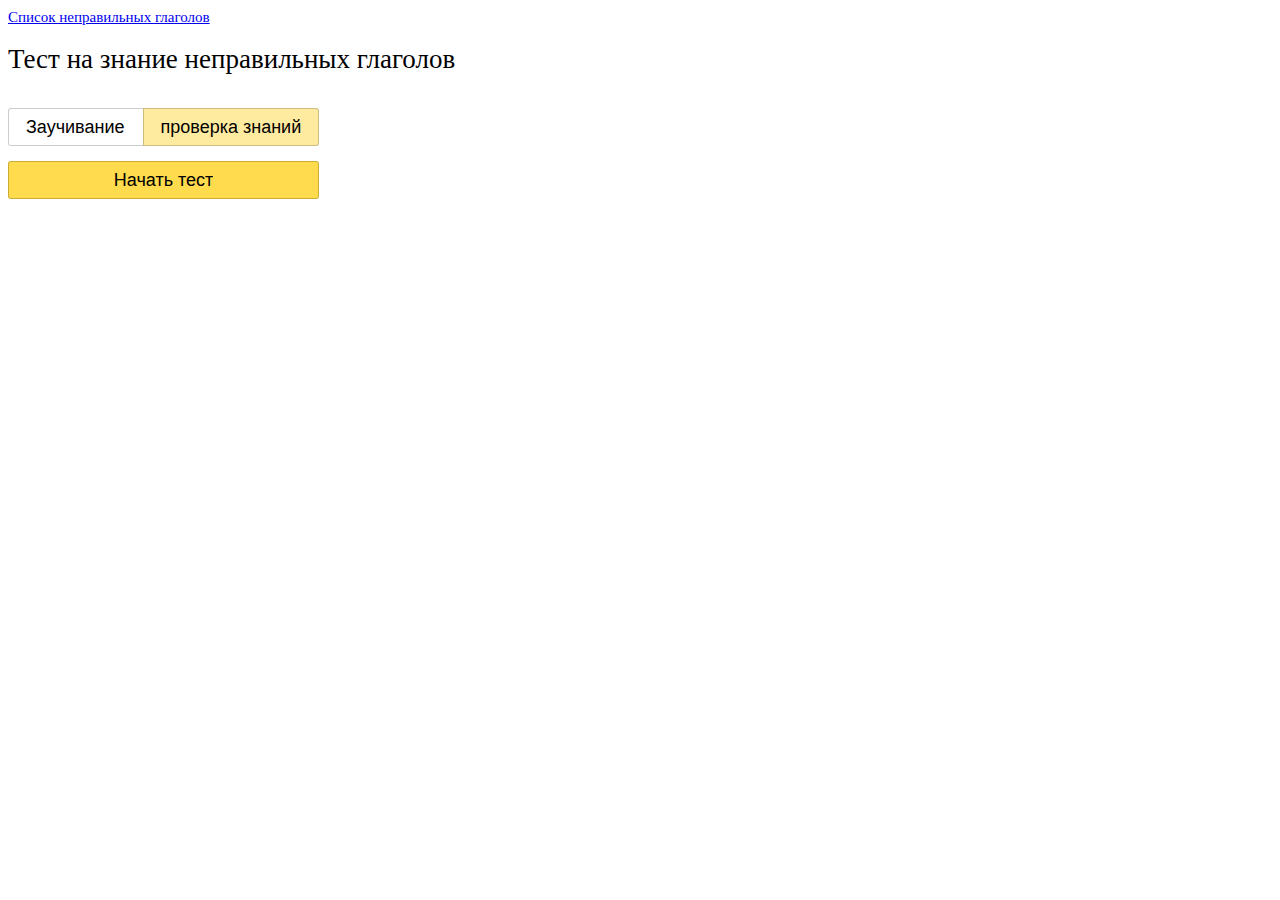
==== index.html @ 1706e39e "initial" ====
<!DOCTYPE html><html class="ua_js_no"><head><meta http-equiv="X-UA-Compatible" content="IE=edge"/><meta charset="utf-8"/><title>Тест на знание неправильных глаголов</title><script>(function(e,c){e[c]=e[c].replace(/(ua_js_)no/g,"$1yes");})(document.documentElement,"className");</script><link rel="stylesheet" href="_index.css"/><link rel="shortcut icon" href="/favicon.ico"/></head><body class="page page_theme_islands"><a class="link link__control i-bem" data-bem="{&quot;link&quot;:{}}" href="list.html">Список неправильных глаголов</a><h1>Тест на знание неправильных глаголов</h1><div class="test i-bem" data-bem="{&quot;test&quot;:{}}"><div class="test__result"></div><div class="test__settings"><span class="radio-group radio-group_theme_islands radio-group_size_xl radio-group_type_button control-group test__mode i-bem" data-bem="{&quot;radio-group&quot;:{}}"><label class="radio radio_type_button radio_theme_islands radio_size_xl i-bem" data-bem="{&quot;radio&quot;:{}}"><button class="button button_togglable_radio button_theme_islands button_size_xl button__control i-bem" data-bem="{&quot;button&quot;:{}}" role="button" title="Вопросы повторяются, пока не будет дан верный ответ" type="button"><span class="button__text">Заучивание</span></button><input class="radio__control" type="radio" autocomplete="off" name="mode" value="learn"/></label><label class="radio radio_type_button radio_theme_islands radio_size_xl radio_checked i-bem" data-bem="{&quot;radio&quot;:{}}"><button class="button button_togglable_radio button_checked button_theme_islands button_size_xl button__control i-bem" data-bem="{&quot;button&quot;:{}}" role="button" title="Каждый впорос задается один раз" type="button"><span class="button__text">проверка знаний</span></button><input class="radio__control" type="radio" autocomplete="off" name="mode" value="test" checked="checked"/></label></span><button class="button button_focused button_theme_islands button_size_xl button_view_action button__control test__startBtn i-bem" data-bem="{&quot;button&quot;:{&quot;live&quot;:false}}" role="button" type="button"><span class="button__text">Начать тест</span></button></div><div class="test__test"><div class="test__question"></div><span class="input input_theme_islands input_size_xl test__answer i-bem" data-bem="{&quot;input&quot;:{}}"><span class="input__box"><input class="input__control" placeholder="past simple"/></span></span><span class="input input_theme_islands input_size_xl test__answer i-bem" data-bem="{&quot;input&quot;:{}}"><span class="input__box"><input class="input__control" placeholder="past perfect"/></span></span><button class="button button_theme_islands button_size_xl button__control test__checkBtn i-bem" data-bem="{&quot;button&quot;:{}}" role="button" title="Ctrl + Enter" type="button"><span class="button__text">Проверить</span></button><button class="button button_theme_islands button_size_xl button_view_action button__control test__finishBtn i-bem" data-bem="{&quot;button&quot;:{}}" role="button" type="button"><span class="button__text">Закончить тест<div class="test__progress"></div></span></button></div></div><script src="_index.js"></script></body></html>
---- _index.css ----
/* ../../common.blocks/dictionary/dictionary.css: begin */ /**/
    .dictionary .input
    {
        margin: 15px 0;
    }
    
    .dictionary table
    {
        border-spacing: 0;
        border-collapse: collapse;
    }
    
    .dictionary th,
    .dictionary td
    {
        padding: 10px;
    }
    
    .dictionary tr:not(.hidden):nth-child(odd) td
    {
        background-color: rgba(0, 0, 0, .05);
    }
    
    .dictionary td:last-child
    {
        background: none !important;
    }
    
    .dictionary .hidden
    {
        display: none;
    }
    
    .dictionary td .play
    {
        cursor: pointer;
        -webkit-user-select: none;
           -moz-user-select: none;
            -ms-user-select: none;
                user-select: none;
    }
    
    .dictionary td:last-child .play:after
    {
        display: inline-block;
        width: 30px;
        height: 30px;
        background: url("/i/oAymLLYZBe9rbKVtp7vfXvVupd0.svg") 50% 50% / 100% 100% no-repeat;
        content: '';
        opacity: .1;
        transition: opacity .3s linear;
    }
    
    .dictionary td:last-child .play:hover:after
    {
        opacity: 1;
    }
    
/* ../../common.blocks/dictionary/dictionary.css: end */ /**/

/* ../../common.blocks/page/page.css: begin */ /**/
    .page
    {
        font-family: tahoma;
    }
    
    .page > a
    {
        font-size: 15px;
    }
    
    .page > h1
    {
        font-weight: normal;
        font-size: 27px;
    }
    
/* ../../common.blocks/page/page.css: end */ /**/

/* ../../common.blocks/test/test.css: begin */ /**/
    .test
    {
        display: inline-block;
        vertical-align: top;
    }
    
    .test__test,
    .test__result,
    .test_started .test__settings
    {
        display: none;
    }
    
    .test_started .test__test,
    .test_finished .test__result
    {
        display: block;
    }
    
    
    .test__result
    {
        margin: 20px 0;
        padding: 15px;
        background: #ffeba0;
    }
    
    .test__settings .radio-group
    {
        display: block !important;
    }
    
    .test__settings .button
    {
        margin: 15px 0 0;
        width: 100%;
    }
    
    
    .test_started .test__test
    {
        display: -webkit-inline-flex;
        display: -ms-inline-flexbox;
        display: inline-flex;
        max-width: 600px;
        -webkit-flex-wrap: wrap;
            -ms-flex-wrap: wrap;
                flex-wrap: wrap;
        -webkit-justify-content: space-between;
            -ms-flex-pack: justify;
                justify-content: space-between;
        -webkit-align-items: baseline;
            -ms-flex-align: baseline;
                align-items: baseline;
    }
    
    .test__question,
    .test__answer,
    .test__checkBtn
    {
        -webkit-flex: 1 1 auto;
            -ms-flex: 1 1 auto;
                flex: 1 1 auto;
    }
    
    .test .test__answer,
    .test .test__checkBtn
    {
        margin-left: 10px;
    }
    
    .test .test__checkBtn,
    .test .test__finishBtn
    {
        margin: 15px 0 0;
        -webkit-flex: 1 0 100%;
            -ms-flex: 1 0 100%;
                flex: 1 0 100%;
    }
    
    .test__progress
    {
        display: inline;
    }
    
    
    .test__question,
    .test__popup
    {
        padding: 10px 30px;
        text-transform: uppercase;
        font-weight: bold;
        font-size: 120%;
    }
    
    .test .input_highlight_ok
    {
        box-shadow: 0 0 0 1px green, inset 0 0 0 1px green !important;
    }
    
    .test .input_highlight_error
    {
        box-shadow: 0 0 0 1px red, inset 0 0 0 1px red !important;
    }
    
/* ../../common.blocks/test/test.css: end */ /**/

/* ../../common.blocks/autocomplete/autocomplete.css: begin */ /**/
    .autocomplete .menu
    {
        max-height: 300px;
    }
    
    .autocomplete .menu-item_hidden
    {
        display: none;
    }
    
    .autocomplete .menu-item b
    {
        color: red;
    }
    
/* ../../common.blocks/autocomplete/autocomplete.css: end */ /**/

/* ../../libs/bem-components/common.blocks/menu/menu.styl:begin */
.menu {
  overflow-y: auto;
}
/* ../../libs/bem-components/common.blocks/menu/menu.styl:end */
/* ../../libs/bem-components/common.blocks/popup/popup.styl:begin */
.popup {
  position: absolute;
}
/* ../../libs/bem-components/common.blocks/popup/popup.styl:end */
/* ../../libs/bem-components/design/common.blocks/menu/_theme/menu_theme_islands.styl:begin */
.menu_theme_islands {
  box-sizing: border-box;
  -webkit-user-select: none;
     -moz-user-select: none;
      -ms-user-select: none;
          user-select: none;
  outline: 0;
  background: #fff;
/* Using pseudo-elements intead of paddings because of Firefox bug with bottom padding (#1158):
     * https://bugzilla.mozilla.org/show_bug.cgi?id=748518 */
}
.menu_theme_islands:before,
.menu_theme_islands:after {
  display: block;
  content: '';
}
.menu_theme_islands.menu_size_s {
  font-size: 13px;
  line-height: 24px;
}
.menu_theme_islands.menu_size_s:before,
.menu_theme_islands.menu_size_s:after {
  height: 3px;
}
.menu_theme_islands.menu_size_s .menu-item + .menu__group {
  margin-top: 3px;
}
.menu_theme_islands.menu_size_s .menu__group {
  padding: 3px 0;
}
.menu_theme_islands.menu_size_s .menu__group-title {
  padding: 0 10px;
}
.menu_theme_islands.menu_size_m {
  font-size: 13px;
  line-height: 24px;
}
.menu_theme_islands.menu_size_m:before,
.menu_theme_islands.menu_size_m:after {
  height: 4px;
}
.menu_theme_islands.menu_size_m .menu-item + .menu__group {
  margin-top: 4px;
}
.menu_theme_islands.menu_size_m .menu__group {
  padding: 4px 0;
}
.menu_theme_islands.menu_size_m .menu__group-title {
  padding: 0 13px;
}
.menu_theme_islands.menu_size_l {
  font-size: 15px;
  line-height: 28px;
}
.menu_theme_islands.menu_size_l:before,
.menu_theme_islands.menu_size_l:after {
  height: 5px;
}
.menu_theme_islands.menu_size_l .menu-item + .menu__group {
  margin-top: 5px;
}
.menu_theme_islands.menu_size_l .menu__group {
  padding: 5px 0;
}
.menu_theme_islands.menu_size_l .menu__group-title {
  padding: 0 15px;
}
.menu_theme_islands.menu_size_xl {
  font-size: 15px;
  line-height: 32px;
}
.menu_theme_islands.menu_size_xl:before,
.menu_theme_islands.menu_size_xl:after {
  height: 6px;
}
.menu_theme_islands.menu_size_xl .menu-item + .menu__group {
  margin-top: 6px;
}
.menu_theme_islands.menu_size_xl .menu__group {
  padding: 6px 0;
}
.menu_theme_islands.menu_size_xl .menu__group-title {
  padding: 0 20px;
}
.menu_theme_islands .menu__group {
  border: 1px solid rgba(0,0,0,0.1);
  border-width: 1px 0;
}
.menu_theme_islands .menu__group-title {
  color: #999;
}
.menu_theme_islands .menu__group + .menu__group {
  border-top: 0;
}
.menu_theme_islands .menu__group:last-child {
  padding-bottom: 0;
  border-bottom: 0;
}
.menu_theme_islands .menu__group:first-child {
  padding-top: 0;
  border-top: 0;
}
/* ../../libs/bem-components/design/common.blocks/menu/_theme/menu_theme_islands.styl:end */
/* ../../libs/bem-components/design/common.blocks/menu-item/_theme/menu-item_theme_islands.styl:begin */
.menu-item_theme_islands {
  position: relative;
  white-space: nowrap;
}
.menu-item_theme_islands.menu-item_disabled {
  opacity: 0.3;
}
.menu-item_theme_islands .link_disabled {
  cursor: text;
}
.menu-item_theme_islands.menu-item_checked {
  background: 0 50% no-repeat url("/i/amYgsuf6M9MoxFGJR5r-HnEQLtI.svg");
}
.menu-item_theme_islands.menu-item_hovered {
  cursor: pointer;
  background-color: #ffeba0;
}
.menu-item_theme_islands.menu-item_type_link .link {
  text-decoration: none;
  color: inherit;
  outline: none;
/* Fit clickable area to `menu-item` size */
}
.menu-item_theme_islands.menu-item_type_link .link:after {
  position: absolute;
  top: 0;
  right: 0;
  bottom: 0;
  left: 0;
  content: '';
}
.menu_size_s .menu-item_theme_islands {
  padding: 0 10px;
  background-size: 14px 14px;
  background-position: 10px 50%;
}
.menu_size_s .menu__group + .menu-item_theme_islands {
  margin-top: 3px;
}
.menu_size_s[class*='menu_mode'] .menu-item_theme_islands,
.menu_size_s .menu__group-title ~ .menu-item_theme_islands {
  padding: 0 30px;
}
.menu_size_m .menu-item_theme_islands {
  padding: 0 13px;
  background-size: 14px 14px;
  background-position: 13px 50%;
}
.menu_size_m .menu__group + .menu-item_theme_islands {
  margin-top: 4px;
}
.menu_size_m[class*='menu_mode'] .menu-item_theme_islands,
.menu_size_m .menu__group-title ~ .menu-item_theme_islands {
  padding: 0 30px;
}
.menu_size_l .menu-item_theme_islands {
  padding: 0 15px;
  background-size: 15px 15px;
  background-position: 15px 50%;
}
.menu_size_l .menu__group + .menu-item_theme_islands {
  margin-top: 5px;
}
.menu_size_l[class*='menu_mode'] .menu-item_theme_islands,
.menu_size_l .menu__group-title ~ .menu-item_theme_islands {
  padding: 0 34px;
}
.menu_size_xl .menu-item_theme_islands {
  padding: 0 20px;
  background-size: 15px 15px;
  background-position: 20px 50%;
}
.menu_size_xl .menu__group + .menu-item_theme_islands {
  margin-top: 6px;
}
.menu_size_xl[class*='menu_mode'] .menu-item_theme_islands,
.menu_size_xl .menu__group-title ~ .menu-item_theme_islands {
  padding: 0 40px;
}
/* ../../libs/bem-components/design/common.blocks/menu-item/_theme/menu-item_theme_islands.styl:end */
/* ../../libs/bem-components/design/common.blocks/popup/_theme/popup_theme_islands.styl:begin */
.popup_theme_islands {
  display: none;
  visibility: hidden;
  margin: -9999px 0 0 -9999px;
  -webkit-animation-duration: 0.1s;
          animation-duration: 0.1s;
  -webkit-animation-timing-function: ease-out;
          animation-timing-function: ease-out;
  background: #fff;
  box-shadow: 0 0 0 1px rgba(0,0,0,0.1), 0 10px 20px -5px rgba(0,0,0,0.4);
  -webkit-animation-fill-mode: forwards;
          animation-fill-mode: forwards;
/* Divided into two parts for better optimization */
}
.popup_theme_islands.popup_js_inited {
  display: block;
}
.popup_theme_islands.popup_visible {
  visibility: visible;
  margin: 0;
}
.popup_theme_islands.popup_direction_bottom-left {
  -webkit-animation-name: popup_theme_islands_bottom;
          animation-name: popup_theme_islands_bottom;
}
.popup_theme_islands.popup_direction_bottom-center {
  -webkit-animation-name: popup_theme_islands_bottom;
          animation-name: popup_theme_islands_bottom;
}
.popup_theme_islands.popup_direction_bottom-right {
  -webkit-animation-name: popup_theme_islands_bottom;
          animation-name: popup_theme_islands_bottom;
}
.popup_theme_islands.popup_direction_bottom-left.popup_visible {
  -webkit-animation-name: popup_theme_islands_bottom_visible;
          animation-name: popup_theme_islands_bottom_visible;
}
.popup_theme_islands.popup_direction_bottom-center.popup_visible {
  -webkit-animation-name: popup_theme_islands_bottom_visible;
          animation-name: popup_theme_islands_bottom_visible;
}
.popup_theme_islands.popup_direction_bottom-right.popup_visible {
  -webkit-animation-name: popup_theme_islands_bottom_visible;
          animation-name: popup_theme_islands_bottom_visible;
}
.popup_theme_islands.popup_direction_top-left {
  -webkit-animation-name: popup_theme_islands_top;
          animation-name: popup_theme_islands_top;
}
.popup_theme_islands.popup_direction_top-center {
  -webkit-animation-name: popup_theme_islands_top;
          animation-name: popup_theme_islands_top;
}
.popup_theme_islands.popup_direction_top-right {
  -webkit-animation-name: popup_theme_islands_top;
          animation-name: popup_theme_islands_top;
}
.popup_theme_islands.popup_direction_top-left.popup_visible {
  -webkit-animation-name: popup_theme_islands_top_visible;
          animation-name: popup_theme_islands_top_visible;
}
.popup_theme_islands.popup_direction_top-center.popup_visible {
  -webkit-animation-name: popup_theme_islands_top_visible;
          animation-name: popup_theme_islands_top_visible;
}
.popup_theme_islands.popup_direction_top-right.popup_visible {
  -webkit-animation-name: popup_theme_islands_top_visible;
          animation-name: popup_theme_islands_top_visible;
}
.popup_theme_islands.popup_direction_right-top {
  -webkit-animation-name: popup_theme_islands_right;
          animation-name: popup_theme_islands_right;
}
.popup_theme_islands.popup_direction_right-center {
  -webkit-animation-name: popup_theme_islands_right;
          animation-name: popup_theme_islands_right;
}
.popup_theme_islands.popup_direction_right-bottom {
  -webkit-animation-name: popup_theme_islands_right;
          animation-name: popup_theme_islands_right;
}
.popup_theme_islands.popup_direction_right-top.popup_visible {
  -webkit-animation-name: popup_theme_islands_right_visible;
          animation-name: popup_theme_islands_right_visible;
}
.popup_theme_islands.popup_direction_right-center.popup_visible {
  -webkit-animation-name: popup_theme_islands_right_visible;
          animation-name: popup_theme_islands_right_visible;
}
.popup_theme_islands.popup_direction_right-bottom.popup_visible {
  -webkit-animation-name: popup_theme_islands_right_visible;
          animation-name: popup_theme_islands_right_visible;
}
.popup_theme_islands.popup_direction_left-top {
  -webkit-animation-name: popup_theme_islands_left;
          animation-name: popup_theme_islands_left;
}
.popup_theme_islands.popup_direction_left-center {
  -webkit-animation-name: popup_theme_islands_left;
          animation-name: popup_theme_islands_left;
}
.popup_theme_islands.popup_direction_left-bottom {
  -webkit-animation-name: popup_theme_islands_left;
          animation-name: popup_theme_islands_left;
}
.popup_theme_islands.popup_direction_left-top.popup_visible {
  -webkit-animation-name: popup_theme_islands_left_visible;
          animation-name: popup_theme_islands_left_visible;
}
.popup_theme_islands.popup_direction_left-center.popup_visible {
  -webkit-animation-name: popup_theme_islands_left_visible;
          animation-name: popup_theme_islands_left_visible;
}
.popup_theme_islands.popup_direction_left-bottom.popup_visible {
  -webkit-animation-name: popup_theme_islands_left_visible;
          animation-name: popup_theme_islands_left_visible;
}
@-webkit-keyframes popup_theme_islands_bottom {
  0% {
    visibility: visible;
    margin: 0;
    -webkit-transform: translateY(0);
            transform: translateY(0);
    opacity: 1;
  }
  99% {
    margin: 0;
    -webkit-transform: translateY(10px);
            transform: translateY(10px);
  }
  100% {
    visibility: hidden;
    margin: -9999px 0 0 -9999px;
    opacity: 0;
  }
}
@keyframes popup_theme_islands_bottom {
  0% {
    visibility: visible;
    margin: 0;
    -webkit-transform: translateY(0);
            transform: translateY(0);
    opacity: 1;
  }
  99% {
    margin: 0;
    -webkit-transform: translateY(10px);
            transform: translateY(10px);
  }
  100% {
    visibility: hidden;
    margin: -9999px 0 0 -9999px;
    opacity: 0;
  }
}
@-webkit-keyframes popup_theme_islands_bottom_visible {
  0% {
    opacity: 0;
    -webkit-transform: translateY(10px);
            transform: translateY(10px);
  }
  100% {
    opacity: 1;
    -webkit-transform: translateY(0);
            transform: translateY(0);
  }
}
@keyframes popup_theme_islands_bottom_visible {
  0% {
    opacity: 0;
    -webkit-transform: translateY(10px);
            transform: translateY(10px);
  }
  100% {
    opacity: 1;
    -webkit-transform: translateY(0);
            transform: translateY(0);
  }
}
@-webkit-keyframes popup_theme_islands_top {
  0% {
    visibility: visible;
    margin: 0;
    -webkit-transform: translateY(0);
            transform: translateY(0);
    opacity: 1;
  }
  99% {
    margin: 0;
    -webkit-transform: translateY(-10px);
            transform: translateY(-10px);
  }
  100% {
    visibility: hidden;
    margin: -9999px 0 0 -9999px;
    opacity: 0;
  }
}
@keyframes popup_theme_islands_top {
  0% {
    visibility: visible;
    margin: 0;
    -webkit-transform: translateY(0);
            transform: translateY(0);
    opacity: 1;
  }
  99% {
    margin: 0;
    -webkit-transform: translateY(-10px);
            transform: translateY(-10px);
  }
  100% {
    visibility: hidden;
    margin: -9999px 0 0 -9999px;
    opacity: 0;
  }
}
@-webkit-keyframes popup_theme_islands_top_visible {
  0% {
    opacity: 0;
    -webkit-transform: translateY(-10px);
            transform: translateY(-10px);
  }
  100% {
    opacity: 1;
    -webkit-transform: translateY(0);
            transform: translateY(0);
  }
}
@keyframes popup_theme_islands_top_visible {
  0% {
    opacity: 0;
    -webkit-transform: translateY(-10px);
            transform: translateY(-10px);
  }
  100% {
    opacity: 1;
    -webkit-transform: translateY(0);
            transform: translateY(0);
  }
}
@-webkit-keyframes popup_theme_islands_right {
  0% {
    visibility: visible;
    margin: 0;
    -webkit-transform: translateX(0);
            transform: translateX(0);
    opacity: 1;
  }
  99% {
    margin: 0;
    -webkit-transform: translateX(10px);
            transform: translateX(10px);
  }
  100% {
    visibility: hidden;
    margin: -9999px 0 0 -9999px;
    opacity: 0;
  }
}
@keyframes popup_theme_islands_right {
  0% {
    visibility: visible;
    margin: 0;
    -webkit-transform: translateX(0);
            transform: translateX(0);
    opacity: 1;
  }
  99% {
    margin: 0;
    -webkit-transform: translateX(10px);
            transform: translateX(10px);
  }
  100% {
    visibility: hidden;
    margin: -9999px 0 0 -9999px;
    opacity: 0;
  }
}
@-webkit-keyframes popup_theme_islands_right_visible {
  0% {
    opacity: 0;
    -webkit-transform: translateX(10px);
            transform: translateX(10px);
  }
  100% {
    opacity: 1;
    -webkit-transform: translateX(0);
            transform: translateX(0);
  }
}
@keyframes popup_theme_islands_right_visible {
  0% {
    opacity: 0;
    -webkit-transform: translateX(10px);
            transform: translateX(10px);
  }
  100% {
    opacity: 1;
    -webkit-transform: translateX(0);
            transform: translateX(0);
  }
}
@-webkit-keyframes popup_theme_islands_left {
  0% {
    visibility: visible;
    margin: 0;
    -webkit-transform: translateX(0);
            transform: translateX(0);
    opacity: 1;
  }
  99% {
    margin: 0;
    -webkit-transform: translateX(-10px);
            transform: translateX(-10px);
  }
  100% {
    visibility: hidden;
    margin: -9999px 0 0 -9999px;
    opacity: 0;
  }
}
@keyframes popup_theme_islands_left {
  0% {
    visibility: visible;
    margin: 0;
    -webkit-transform: translateX(0);
            transform: translateX(0);
    opacity: 1;
  }
  99% {
    margin: 0;
    -webkit-transform: translateX(-10px);
            transform: translateX(-10px);
  }
  100% {
    visibility: hidden;
    margin: -9999px 0 0 -9999px;
    opacity: 0;
  }
}
@-webkit-keyframes popup_theme_islands_left_visible {
  0% {
    opacity: 0;
    -webkit-transform: translateX(-10px);
            transform: translateX(-10px);
  }
  100% {
    opacity: 1;
    -webkit-transform: translateX(0);
            transform: translateX(0);
  }
}
@keyframes popup_theme_islands_left_visible {
  0% {
    opacity: 0;
    -webkit-transform: translateX(-10px);
            transform: translateX(-10px);
  }
  100% {
    opacity: 1;
    -webkit-transform: translateX(0);
            transform: translateX(0);
  }
}
/* ../../libs/bem-components/design/common.blocks/popup/_theme/popup_theme_islands.styl:end */
/* ../../libs/bem-components/design/common.blocks/button/_theme/button_theme_islands.styl:begin */
.button_theme_islands {
  font-family: Arial, Helvetica, sans-serif;
  position: relative;
  display: inline-block;
  margin: 0;
  padding: 0;
  -webkit-user-select: none;
     -moz-user-select: none;
      -ms-user-select: none;
          user-select: none;
  color: #000;
  border: 0;
  border-radius: 3px;
  outline: 0;
  background: rgba(0,0,0,0.2);
  text-align: center;
  white-space: nowrap;
/* Decorative element (inner background) */
}
.button_theme_islands::-moz-focus-inner {
  padding: 0;
  border: 0;
}
.button_theme_islands .button__text {
  position: relative;
  display: inline-block;
  overflow: hidden;
  text-overflow: ellipsis;
  vertical-align: top;
}
.button_theme_islands .icon {
  position: relative;
}
.button_theme_islands.button_type_link {
  text-decoration: none;
}
.button_theme_islands:before {
  position: absolute;
  top: 1px;
  right: 1px;
  bottom: 1px;
  left: 1px;
  content: '';
  border-radius: 2px;
  background: #fff;
}
.button_theme_islands.button_hovered {
  cursor: pointer;
  background: rgba(0,0,0,0.3);
}
.button_theme_islands.button_focused-hard {
  z-index: 1;
  background: rgba(178,142,0,0.6);
  box-shadow: 0 0 0 1px #fc0, inset 0 0 0 1px #fc0;
}
.button_theme_islands.button_pressed:before {
  background: #f6f5f3;
}
.button_theme_islands.button_checked {
  background: rgba(153,122,0,0.5);
}
.button_theme_islands.button_checked:before {
  background: #ffeba0;
}
.button_theme_islands.button_checked.button_pressed {
  background: rgba(129,103,0,0.6);
}
.button_theme_islands.button_checked.button_pressed:before {
  background: #fee481;
}
.button_theme_islands.button_checked.button_hovered {
  background: rgba(129,103,0,0.6);
}
.button_theme_islands.button_view_plain {
  background: none;
}
.button_theme_islands.button_view_plain:before {
  display: none;
}
.button_theme_islands.button_view_plain.button_pressed {
  background: #f6f5f3;
}
.button_theme_islands.button_view_plain.button_checked {
  background: #ffeba0;
}
.button_theme_islands.button_view_plain.button_checked.button_pressed {
  background: #fee481;
}
.button_theme_islands.button_view_action {
  background: rgba(191,153,0,0.8);
}
.button_theme_islands.button_view_action:before {
  background: #ffdb4d;
}
.button_theme_islands.button_view_action.button_pressed:before {
  background: #fc0;
}
.button_theme_islands.button_view_action.button_hovered {
  background: rgba(159,127,0,0.8);
}
.button_theme_islands.button_view_pseudo {
  overflow: hidden;
  background: none;
}
.button_theme_islands.button_view_pseudo:before {
  background: none;
  box-shadow: 0 0 0 1px rgba(0,0,0,0.2);
}
.button_theme_islands.button_view_pseudo.button_hovered:before {
  box-shadow: 0 0 0 1px rgba(0,0,0,0.3);
}
.button_theme_islands.button_view_pseudo.button_focused-hard:before {
  box-shadow: 0 0 0 1px rgba(178,142,0,0.6);
}
.button_theme_islands.button_view_pseudo.button_pressed:before {
  background: rgba(0,0,0,0.05);
}
.button_theme_islands.button_view_pseudo.button_checked:before {
  background: #ffeba0;
  box-shadow: 0 0 0 1px rgba(153,122,0,0.5);
}
.button_theme_islands.button_view_pseudo.button_checked.button_hovered:before {
  box-shadow: 0 0 0 1px rgba(129,103,0,0.6);
}
.button_theme_islands.button_view_pseudo.button_checked.button_pressed:before {
  background: #fee481;
  box-shadow: 0 0 0 1px rgba(129,103,0,0.6);
}
.button_theme_islands.button_disabled {
  background: rgba(0,0,0,0.08);
}
.button_theme_islands.button_disabled:before {
  display: none;
}
.button_theme_islands.button_disabled.button_checked:before {
  display: block;
  background: #ffeba0;
}
.button_theme_islands.button_disabled .button__text {
  color: #aaa;
}
.button_theme_islands.button_disabled .icon {
  opacity: 0.3;
}
.button_theme_islands.button_size_s {
  font-size: 13px;
  line-height: 24px;
}
.button_theme_islands.button_size_s .icon {
  width: 24px;
}
.button_theme_islands.button_size_s .button__text {
  margin: 0 10px;
}
.button_theme_islands.button_size_m {
  font-size: 13px;
  line-height: 28px;
}
.button_theme_islands.button_size_m .icon {
  width: 28px;
}
.button_theme_islands.button_size_m .button__text {
  margin: 0 13px;
}
.button_theme_islands.button_size_l {
  font-size: 15px;
  line-height: 32px;
}
.button_theme_islands.button_size_l .icon {
  width: 32px;
}
.button_theme_islands.button_size_l .button__text {
  margin: 0 15px;
}
.button_theme_islands.button_size_xl {
  font-size: 18px;
  line-height: 38px;
}
.button_theme_islands.button_size_xl .icon {
  width: 38px;
}
.button_theme_islands.button_size_xl .button__text {
  margin: 0 18px;
}
.button_theme_islands .icon + .button__text {
  margin-left: 0;
}
.button_theme_islands .button__text:not(:last-child) {
  margin-right: 0;
}
.control-group .radio_checked + .radio .button_theme_islands:before,
.control-group .checkbox_checked + .checkbox .button_theme_islands:before {
  left: 0;
}
.control-group .button_theme_islands {
  border-radius: 0;
}
.control-group .button_theme_islands:before {
  right: 0;
  border-radius: 0;
}
.control-group .button_theme_islands.button_checked:before,
.control-group .button_theme_islands.button_focused-hard.button:before {
  left: 1px;
  right: 1px;
}
.control-group > .button_theme_islands:first-child,
.control-group > :first-child .button_theme_islands {
  border-radius: 3px 0 0 3px;
}
.control-group > .button_theme_islands:first-child:before,
.control-group > :first-child .button_theme_islands:before {
  border-radius: 2px 0 0 2px;
}
.control-group > .button_theme_islands:last-child,
.control-group > :last-child .button_theme_islands {
  border-radius: 0 3px 3px 0;
}
.control-group > .button_theme_islands:last-child:before,
.control-group > :last-child .button_theme_islands:before {
  border-radius: 0 2px 2px 0;
  right: 1px;
}
.control-group > :only-child .button_theme_islands {
  border-radius: 3px;
}
.control-group > :only-child .button_theme_islands:before {
  border-radius: 2px;
}
/* ../../libs/bem-components/design/common.blocks/button/_theme/button_theme_islands.styl:end */
/* ../../libs/bem-components/design/common.blocks/radio-group/_theme/radio-group_theme_islands.styl:begin */
.radio-group_theme_islands {
  display: inline-block;
}
.radio-group_theme_islands.radio-group_size_m {
  line-height: 24px;
}
.radio-group_theme_islands.radio-group_size_l {
  line-height: 30px;
}
.radio-group_theme_islands.radio-group_type_button {
  display: inline-block;
  white-space: nowrap;
}
/* ../../libs/bem-components/design/common.blocks/radio-group/_theme/radio-group_theme_islands.styl:end */
/* ../../libs/bem-components/common.blocks/radio/_type/radio_type_button.styl:begin */
.radio.radio_type_button .radio__control {
  position: absolute;
  visibility: hidden;
}
/* ../../libs/bem-components/common.blocks/radio/_type/radio_type_button.styl:end */
/* ../../libs/bem-components/design/common.blocks/input/_theme/input_theme_islands.styl:begin */
.input_theme_islands {
  font-family: Arial, Helvetica, sans-serif;
  position: relative;
  display: inline-block;
  background: rgba(0,0,0,0.2);
/* Decorative element (inner background) */
}
.input_theme_islands:before {
  position: absolute;
  top: 1px;
  right: 1px;
  bottom: 1px;
  left: 1px;
  content: '';
  background: #fff;
}
.input_theme_islands .input__box {
  position: relative;
  display: block;
  -webkit-touch-callout: none;
  -webkit-user-select: none;
     -moz-user-select: none;
      -ms-user-select: none;
          user-select: none;
}
.input_theme_islands .input__control {
  font: inherit;
  line-height: inherit;
  position: relative;
  display: inline-block;
  box-sizing: border-box;
  padding: 0;
  width: 100%;
  border: 0;
  outline: none;
  background: none;
  -webkit-appearance: none;
  -webkit-tap-highlight-color: rgba(0,0,0,0);
/* лишние отступы у текста */
/* нативный крестик */
}
.input_theme_islands .input__control::-webkit-search-decoration {
  -webkit-appearance: none;
}
.input_theme_islands .input__control::-webkit-search-cancel-button {
  display: none;
}
.input_theme_islands .input__control::-webkit-input-placeholder {
  color: #999;
  text-indent: 0;
}
.input_theme_islands .input__control::-moz-placeholder {
  opacity: 1;
  color: #999;
}
.input_theme_islands .input__control::-ms-clear {
  display: none;
}
.input_theme_islands.input_has-clear .input__control {
  text-overflow: ellipsis;
}
.input_theme_islands .input__clear {
  position: absolute;
  top: 0;
  right: 0;
  cursor: text;
  transition: opacity 0.1s ease-out;
  opacity: 0;
  background: 50% 50% no-repeat;
}
.input_theme_islands .input__clear_visible {
  opacity: 0.3;
}
.input_theme_islands .input__clear_visible:hover {
  cursor: pointer;
  opacity: 1;
}
.input_theme_islands.input_focused {
  z-index: 1;
  background: rgba(178,142,0,0.6);
  box-shadow: 0 0 0 1px #fc0, inset 0 0 0 1px #fc0;
}
.input_theme_islands.input_disabled {
  background: rgba(0,0,0,0.08);
}
.input_theme_islands.input_disabled:before,
.input_theme_islands.input_disabled .input__clear {
  display: none;
}
.input_theme_islands.input_disabled .input__box,
.input_theme_islands.input_disabled .input__control {
  color: rgba(0,0,0,0.4);
  cursor: default;
}
.input_theme_islands.input_size_s .input__clear,
.input_theme_islands.input_size_m .input__clear {
  width: 24px;
  height: 24px;
  background-image: url("/i/rQeQ16H3ZzjMw-uinTbEMwzygKE.svg");
  background-position: 7px 50%;
}
.input_theme_islands.input_size_s {
  font-size: 13px;
  line-height: 16px;
}
.input_theme_islands.input_size_s .input__control {
  height: 24px;
  padding-left: 6px;
}
.input_theme_islands.input_size_s.input_has-clear .input__box {
  padding-right: 24px;
}
.input_theme_islands.input_size_m {
  font-size: 13px;
  line-height: 16px;
}
.input_theme_islands.input_size_m .input__control {
  height: 28px;
  padding-left: 8px;
}
.input_theme_islands.input_size_m.input_has-clear .input__box {
  padding-right: 28px;
}
.input_theme_islands.input_size_m .input__clear {
  width: 28px;
  height: 28px;
  background-position: 9px 50%;
}
.input_theme_islands.input_size_l .input__clear,
.input_theme_islands.input_size_xl .input__clear {
  width: 32px;
  height: 32px;
  background-image: url("/i/kNNHdGrMmnePggKQWuru_0JAy_Y.svg");
  background-position: 9px 50%;
}
.input_theme_islands.input_size_l {
  font-size: 15px;
  line-height: 18px;
}
.input_theme_islands.input_size_l .input__control {
  height: 32px;
  padding-left: 10px;
}
.input_theme_islands.input_size_l.input_has-clear .input__box {
  padding-right: 32px;
}
.input_theme_islands.input_size_xl {
  font-size: 18px;
  line-height: 22px;
}
.input_theme_islands.input_size_xl .input__control {
  height: 38px;
  padding-left: 12px;
}
.input_theme_islands.input_size_xl.input_has-clear .input__box {
  padding-right: 38px;
}
.input_theme_islands.input_size_xl .input__clear {
  width: 38px;
  height: 38px;
  background-position: 12px 50%;
}
.input_theme_islands.input_width_available {
  width: 100%;
}
.input_theme_islands.input_type_password .input__control {
  text-overflow: clip;
}
.control-group .input_theme_islands:before {
  right: 0;
}
.control-group .input_theme_islands.input_focused:before {
  right: 1px;
}
.control-group > .input_theme_islands:last-child:before,
.control-group > :last-child .input_theme_islands:before {
  right: 1px;
}
/* ../../libs/bem-components/design/common.blocks/input/_theme/input_theme_islands.styl:end */
/* ../../libs/bem-components/design/common.blocks/radio/_theme/radio_theme_islands.styl:begin */
.radio_theme_islands {
  font-family: Arial, Helvetica, sans-serif;
}
.radio_theme_islands:hover {
  cursor: pointer;
}
.radio_theme_islands .radio__control {
  position: absolute;
  z-index: -1;
  margin: 0;
  opacity: 0;
}
.radio_theme_islands .radio__box {
  position: relative;
  display: inline-block;
  border-radius: 50%;
  background: rgba(0,0,0,0.2);
}
.radio_theme_islands .radio__box:before {
  position: absolute;
  top: 1px;
  right: 1px;
  bottom: 1px;
  left: 1px;
  content: '';
  border-radius: 50%;
  background: #fff;
}
.radio_theme_islands.radio_size_m {
  font-size: 13px;
}
.radio_theme_islands.radio_size_m .radio__box {
  line-height: 14px;
  top: 2px;
  width: 14px;
  height: 14px;
  margin-right: 5px;
}
.radio_theme_islands.radio_size_m .radio__box:after {
  top: 4px;
  left: 4px;
  width: 6px;
  height: 6px;
}
.radio_theme_islands.radio_size_l {
  font-size: 15px;
}
.radio_theme_islands.radio_size_l .radio__box {
  line-height: 17px;
  top: 3px;
  width: 17px;
  height: 17px;
  margin-right: 7px;
}
.radio_theme_islands.radio_size_l .radio__box:after {
  top: 5px;
  left: 5px;
  width: 7px;
  height: 7px;
}
.radio_theme_islands.radio_checked .radio__box {
  background: rgba(153,122,0,0.5);
}
.radio_theme_islands.radio_checked .radio__box:before {
  background: #ffeba0;
}
.radio_theme_islands.radio_checked .radio__box:after {
  position: absolute;
  border-radius: 50%;
  background: #000;
  content: '';
}
.radio_theme_islands.radio_focused .radio__box {
  box-shadow: 0 0 0 1px #fc0, inset 0 0 0 1px #fc0;
}
.radio_theme_islands.radio_hovered .radio__box {
  background: rgba(0,0,0,0.3);
}
.radio_theme_islands.radio_hovered.radio_checked .radio__box {
  background: rgba(129,103,0,0.6);
}
.radio_theme_islands.radio_disabled {
  cursor: default;
  color: #999;
}
.radio_theme_islands.radio_disabled .radio__box {
  background: rgba(0,0,0,0.08);
}
.radio_theme_islands.radio_disabled .radio__box:before {
  display: none;
}
.radio_theme_islands.radio_disabled .radio__box:after {
  background: rgba(0,0,0,0.4);
}
.radio_theme_islands.radio_type_button {
  display: inline-block;
}
.radio_theme_islands.radio_type_line.radio_size_m {
  margin-right: 13px;
}
.radio_theme_islands.radio_type_line.radio_size_l {
  margin-right: 15px;
}
.radio_theme_islands.radio_type_line:last-child {
  margin-right: 0;
}
/* ../../libs/bem-components/design/common.blocks/radio/_theme/radio_theme_islands.styl:end */
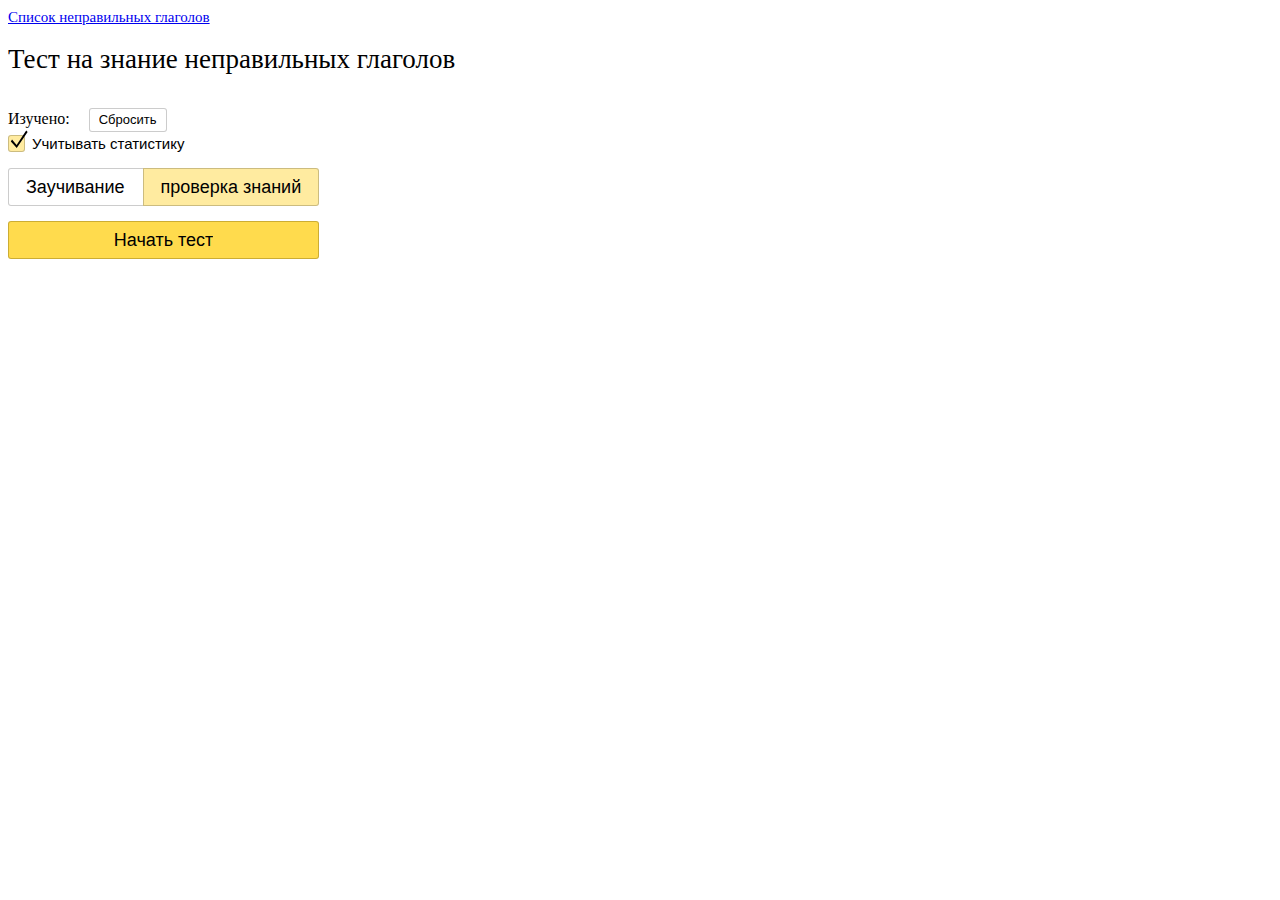
==== commit 37af149c: "use stats" ====
--- a/index.html
+++ b/index.html
@@ -1 +1 @@
-<!DOCTYPE html><html class="ua_js_no"><head><meta http-equiv="X-UA-Compatible" content="IE=edge"/><meta charset="utf-8"/><title>Тест на знание неправильных глаголов</title><script>(function(e,c){e[c]=e[c].replace(/(ua_js_)no/g,"$1yes");})(document.documentElement,"className");</script><link rel="stylesheet" href="_index.css"/><link rel="shortcut icon" href="/favicon.ico"/></head><body class="page page_theme_islands"><a class="link link__control i-bem" data-bem="{&quot;link&quot;:{}}" href="list.html">Список неправильных глаголов</a><h1>Тест на знание неправильных глаголов</h1><div class="test i-bem" data-bem="{&quot;test&quot;:{}}"><div class="test__result"></div><div class="test__settings"><span class="radio-group radio-group_theme_islands radio-group_size_xl radio-group_type_button control-group test__mode i-bem" data-bem="{&quot;radio-group&quot;:{}}"><label class="radio radio_type_button radio_theme_islands radio_size_xl i-bem" data-bem="{&quot;radio&quot;:{}}"><button class="button button_togglable_radio button_theme_islands button_size_xl button__control i-bem" data-bem="{&quot;button&quot;:{}}" role="button" title="Вопросы повторяются, пока не будет дан верный ответ" type="button"><span class="button__text">Заучивание</span></button><input class="radio__control" type="radio" autocomplete="off" name="mode" value="learn"/></label><label class="radio radio_type_button radio_theme_islands radio_size_xl radio_checked i-bem" data-bem="{&quot;radio&quot;:{}}"><button class="button button_togglable_radio button_checked button_theme_islands button_size_xl button__control i-bem" data-bem="{&quot;button&quot;:{}}" role="button" title="Каждый впорос задается один раз" type="button"><span class="button__text">проверка знаний</span></button><input class="radio__control" type="radio" autocomplete="off" name="mode" value="test" checked="checked"/></label></span><button class="button button_focused button_theme_islands button_size_xl button_view_action button__control test__startBtn i-bem" data-bem="{&quot;button&quot;:{&quot;live&quot;:false}}" role="button" type="button"><span class="button__text">Начать тест</span></button></div><div class="test__test"><div class="test__question"></div><span class="input input_theme_islands input_size_xl test__answer i-bem" data-bem="{&quot;input&quot;:{}}"><span class="input__box"><input class="input__control" placeholder="past simple"/></span></span><span class="input input_theme_islands input_size_xl test__answer i-bem" data-bem="{&quot;input&quot;:{}}"><span class="input__box"><input class="input__control" placeholder="past perfect"/></span></span><button class="button button_theme_islands button_size_xl button__control test__checkBtn i-bem" data-bem="{&quot;button&quot;:{}}" role="button" title="Ctrl + Enter" type="button"><span class="button__text">Проверить</span></button><button class="button button_theme_islands button_size_xl button_view_action button__control test__finishBtn i-bem" data-bem="{&quot;button&quot;:{}}" role="button" type="button"><span class="button__text">Закончить тест<div class="test__progress"></div></span></button></div></div><script src="_index.js"></script></body></html>
+<!DOCTYPE html><html class="ua_js_no"><head><meta http-equiv="X-UA-Compatible" content="IE=edge"/><meta charset="utf-8"/><title>Тест на знание неправильных глаголов</title><script>(function(e,c){e[c]=e[c].replace(/(ua_js_)no/g,"$1yes");})(document.documentElement,"className");</script><link rel="stylesheet" href="_index.css"/><link rel="shortcut icon" href="/favicon.ico"/></head><body class="page page_theme_islands"><a class="link link__control i-bem" data-bem="{&quot;link&quot;:{}}" href="/irregular-verbs/list">Список неправильных глаголов</a><h1>Тест на знание неправильных глаголов</h1><div class="test i-bem" data-bem="{&quot;test&quot;:{}}"><div class="test__result"></div><div class="test__settings"><div class="test__statistics">Изучено: <div class="test__learned-val"></div><button class="button button_size_s button_theme_islands button__control test__clear-stats i-bem" data-bem="{&quot;button&quot;:{}}" role="button" type="button"><span class="button__text">Сбросить</span></button><br><label class="checkbox checkbox_checked checkbox_size_l checkbox_theme_islands test__use-results i-bem" data-bem="{&quot;checkbox&quot;:{}}" title="Изученные вопросы будут задаваться реже"><span class="checkbox__box"><input class="checkbox__control" type="checkbox" autocomplete="off" checked="checked"/></span>Учитывать статистику</label></div><span class="radio-group radio-group_theme_islands radio-group_size_xl radio-group_type_button control-group test__mode i-bem" data-bem="{&quot;radio-group&quot;:{}}"><label class="radio radio_type_button radio_theme_islands radio_size_xl i-bem" data-bem="{&quot;radio&quot;:{}}"><button class="button button_togglable_radio button_theme_islands button_size_xl button__control i-bem" data-bem="{&quot;button&quot;:{}}" role="button" title="Вопросы повторяются, пока не будет дан верный ответ" type="button"><span class="button__text">Заучивание</span></button><input class="radio__control" type="radio" autocomplete="off" name="mode" value="learn"/></label><label class="radio radio_type_button radio_theme_islands radio_size_xl radio_checked i-bem" data-bem="{&quot;radio&quot;:{}}"><button class="button button_togglable_radio button_checked button_theme_islands button_size_xl button__control i-bem" data-bem="{&quot;button&quot;:{}}" role="button" title="Каждый впорос задается один раз" type="button"><span class="button__text">проверка знаний</span></button><input class="radio__control" type="radio" autocomplete="off" name="mode" value="test" checked="checked"/></label></span><button class="button button_focused button_theme_islands button_size_xl button_view_action button__control test__startBtn i-bem" data-bem="{&quot;button&quot;:{&quot;live&quot;:false}}" role="button" type="button"><span class="button__text">Начать тест</span></button></div><div class="test__test"><div class="test__question"></div><span class="input input_theme_islands input_size_xl test__answer i-bem" data-bem="{&quot;input&quot;:{}}"><span class="input__box"><input class="input__control" placeholder="past simple"/></span></span><span class="input input_theme_islands input_size_xl test__answer i-bem" data-bem="{&quot;input&quot;:{}}"><span class="input__box"><input class="input__control" placeholder="past perfect"/></span></span><button class="button button_theme_islands button_size_xl button__control test__checkBtn i-bem" data-bem="{&quot;button&quot;:{}}" role="button" title="Ctrl + Enter" type="button"><span class="button__text">Проверить</span></button><button class="button button_theme_islands button_size_xl button_view_action button__control test__finishBtn i-bem" data-bem="{&quot;button&quot;:{}}" role="button" type="button"><span class="button__text">Закончить тест<div class="test__progress"></div></span></button></div></div><!-- Yandex.Metrika counter --><script type="text/javascript"> (function (d, w, c) { (w[c] = w[c] || []).push(function() { try { w.yaCounter28465046 = new Ya.Metrika({ id:28465046 }); } catch(e) { } }); var n = d.getElementsByTagName("script")[0], s = d.createElement("script"), f = function () { n.parentNode.insertBefore(s, n); }; s.type = "text/javascript"; s.async = true; s.src = (d.location.protocol == "https:" ? "https:" : "http:") + "//mc.yandex.ru/metrika/watch.js"; if (w.opera == "[object Opera]") { d.addEventListener("DOMContentLoaded", f, false); } else { f(); } })(document, window, "yandex_metrika_callbacks");</script><noscript><div><img src="//mc.yandex.ru/watch/28465046" style="position:absolute; left:-9999px;" alt="" /></div></noscript><!-- /Yandex.Metrika counter --><script src="_index.js"></script></body></html>--- a/_index.css
+++ b/_index.css
@@ -1,1307 +1 @@
-/* ../../common.blocks/dictionary/dictionary.css: begin */ /**/
-    .dictionary .input
-    {
-        margin: 15px 0;
-    }
-    
-    .dictionary table
-    {
-        border-spacing: 0;
-        border-collapse: collapse;
-    }
-    
-    .dictionary th,
-    .dictionary td
-    {
-        padding: 10px;
-    }
-    
-    .dictionary tr:not(.hidden):nth-child(odd) td
-    {
-        background-color: rgba(0, 0, 0, .05);
-    }
-    
-    .dictionary td:last-child
-    {
-        background: none !important;
-    }
-    
-    .dictionary .hidden
-    {
-        display: none;
-    }
-    
-    .dictionary td .play
-    {
-        cursor: pointer;
-        -webkit-user-select: none;
-           -moz-user-select: none;
-            -ms-user-select: none;
-                user-select: none;
-    }
-    
-    .dictionary td:last-child .play:after
-    {
-        display: inline-block;
-        width: 30px;
-        height: 30px;
-        background: url("/i/oAymLLYZBe9rbKVtp7vfXvVupd0.svg") 50% 50% / 100% 100% no-repeat;
-        content: '';
-        opacity: .1;
-        transition: opacity .3s linear;
-    }
-    
-    .dictionary td:last-child .play:hover:after
-    {
-        opacity: 1;
-    }
-    
-/* ../../common.blocks/dictionary/dictionary.css: end */ /**/
-
-/* ../../common.blocks/page/page.css: begin */ /**/
-    .page
-    {
-        font-family: tahoma;
-    }
-    
-    .page > a
-    {
-        font-size: 15px;
-    }
-    
-    .page > h1
-    {
-        font-weight: normal;
-        font-size: 27px;
-    }
-    
-/* ../../common.blocks/page/page.css: end */ /**/
-
-/* ../../common.blocks/test/test.css: begin */ /**/
-    .test
-    {
-        display: inline-block;
-        vertical-align: top;
-    }
-    
-    .test__test,
-    .test__result,
-    .test_started .test__settings
-    {
-        display: none;
-    }
-    
-    .test_started .test__test,
-    .test_finished .test__result
-    {
-        display: block;
-    }
-    
-    
-    .test__result
-    {
-        margin: 20px 0;
-        padding: 15px;
-        background: #ffeba0;
-    }
-    
-    .test__settings .radio-group
-    {
-        display: block !important;
-    }
-    
-    .test__settings .button
-    {
-        margin: 15px 0 0;
-        width: 100%;
-    }
-    
-    
-    .test_started .test__test
-    {
-        display: -webkit-inline-flex;
-        display: -ms-inline-flexbox;
-        display: inline-flex;
-        max-width: 600px;
-        -webkit-flex-wrap: wrap;
-            -ms-flex-wrap: wrap;
-                flex-wrap: wrap;
-        -webkit-justify-content: space-between;
-            -ms-flex-pack: justify;
-                justify-content: space-between;
-        -webkit-align-items: baseline;
-            -ms-flex-align: baseline;
-                align-items: baseline;
-    }
-    
-    .test__question,
-    .test__answer,
-    .test__checkBtn
-    {
-        -webkit-flex: 1 1 auto;
-            -ms-flex: 1 1 auto;
-                flex: 1 1 auto;
-    }
-    
-    .test .test__answer,
-    .test .test__checkBtn
-    {
-        margin-left: 10px;
-    }
-    
-    .test .test__checkBtn,
-    .test .test__finishBtn
-    {
-        margin: 15px 0 0;
-        -webkit-flex: 1 0 100%;
-            -ms-flex: 1 0 100%;
-                flex: 1 0 100%;
-    }
-    
-    .test__progress
-    {
-        display: inline;
-    }
-    
-    
-    .test__question,
-    .test__popup
-    {
-        padding: 10px 30px;
-        text-transform: uppercase;
-        font-weight: bold;
-        font-size: 120%;
-    }
-    
-    .test .input_highlight_ok
-    {
-        box-shadow: 0 0 0 1px green, inset 0 0 0 1px green !important;
-    }
-    
-    .test .input_highlight_error
-    {
-        box-shadow: 0 0 0 1px red, inset 0 0 0 1px red !important;
-    }
-    
-/* ../../common.blocks/test/test.css: end */ /**/
-
-/* ../../common.blocks/autocomplete/autocomplete.css: begin */ /**/
-    .autocomplete .menu
-    {
-        max-height: 300px;
-    }
-    
-    .autocomplete .menu-item_hidden
-    {
-        display: none;
-    }
-    
-    .autocomplete .menu-item b
-    {
-        color: red;
-    }
-    
-/* ../../common.blocks/autocomplete/autocomplete.css: end */ /**/
-
-/* ../../libs/bem-components/common.blocks/menu/menu.styl:begin */
-.menu {
-  overflow-y: auto;
-}
-/* ../../libs/bem-components/common.blocks/menu/menu.styl:end */
-/* ../../libs/bem-components/common.blocks/popup/popup.styl:begin */
-.popup {
-  position: absolute;
-}
-/* ../../libs/bem-components/common.blocks/popup/popup.styl:end */
-/* ../../libs/bem-components/design/common.blocks/menu/_theme/menu_theme_islands.styl:begin */
-.menu_theme_islands {
-  box-sizing: border-box;
-  -webkit-user-select: none;
-     -moz-user-select: none;
-      -ms-user-select: none;
-          user-select: none;
-  outline: 0;
-  background: #fff;
-/* Using pseudo-elements intead of paddings because of Firefox bug with bottom padding (#1158):
-     * https://bugzilla.mozilla.org/show_bug.cgi?id=748518 */
-}
-.menu_theme_islands:before,
-.menu_theme_islands:after {
-  display: block;
-  content: '';
-}
-.menu_theme_islands.menu_size_s {
-  font-size: 13px;
-  line-height: 24px;
-}
-.menu_theme_islands.menu_size_s:before,
-.menu_theme_islands.menu_size_s:after {
-  height: 3px;
-}
-.menu_theme_islands.menu_size_s .menu-item + .menu__group {
-  margin-top: 3px;
-}
-.menu_theme_islands.menu_size_s .menu__group {
-  padding: 3px 0;
-}
-.menu_theme_islands.menu_size_s .menu__group-title {
-  padding: 0 10px;
-}
-.menu_theme_islands.menu_size_m {
-  font-size: 13px;
-  line-height: 24px;
-}
-.menu_theme_islands.menu_size_m:before,
-.menu_theme_islands.menu_size_m:after {
-  height: 4px;
-}
-.menu_theme_islands.menu_size_m .menu-item + .menu__group {
-  margin-top: 4px;
-}
-.menu_theme_islands.menu_size_m .menu__group {
-  padding: 4px 0;
-}
-.menu_theme_islands.menu_size_m .menu__group-title {
-  padding: 0 13px;
-}
-.menu_theme_islands.menu_size_l {
-  font-size: 15px;
-  line-height: 28px;
-}
-.menu_theme_islands.menu_size_l:before,
-.menu_theme_islands.menu_size_l:after {
-  height: 5px;
-}
-.menu_theme_islands.menu_size_l .menu-item + .menu__group {
-  margin-top: 5px;
-}
-.menu_theme_islands.menu_size_l .menu__group {
-  padding: 5px 0;
-}
-.menu_theme_islands.menu_size_l .menu__group-title {
-  padding: 0 15px;
-}
-.menu_theme_islands.menu_size_xl {
-  font-size: 15px;
-  line-height: 32px;
-}
-.menu_theme_islands.menu_size_xl:before,
-.menu_theme_islands.menu_size_xl:after {
-  height: 6px;
-}
-.menu_theme_islands.menu_size_xl .menu-item + .menu__group {
-  margin-top: 6px;
-}
-.menu_theme_islands.menu_size_xl .menu__group {
-  padding: 6px 0;
-}
-.menu_theme_islands.menu_size_xl .menu__group-title {
-  padding: 0 20px;
-}
-.menu_theme_islands .menu__group {
-  border: 1px solid rgba(0,0,0,0.1);
-  border-width: 1px 0;
-}
-.menu_theme_islands .menu__group-title {
-  color: #999;
-}
-.menu_theme_islands .menu__group + .menu__group {
-  border-top: 0;
-}
-.menu_theme_islands .menu__group:last-child {
-  padding-bottom: 0;
-  border-bottom: 0;
-}
-.menu_theme_islands .menu__group:first-child {
-  padding-top: 0;
-  border-top: 0;
-}
-/* ../../libs/bem-components/design/common.blocks/menu/_theme/menu_theme_islands.styl:end */
-/* ../../libs/bem-components/design/common.blocks/menu-item/_theme/menu-item_theme_islands.styl:begin */
-.menu-item_theme_islands {
-  position: relative;
-  white-space: nowrap;
-}
-.menu-item_theme_islands.menu-item_disabled {
-  opacity: 0.3;
-}
-.menu-item_theme_islands .link_disabled {
-  cursor: text;
-}
-.menu-item_theme_islands.menu-item_checked {
-  background: 0 50% no-repeat url("/i/amYgsuf6M9MoxFGJR5r-HnEQLtI.svg");
-}
-.menu-item_theme_islands.menu-item_hovered {
-  cursor: pointer;
-  background-color: #ffeba0;
-}
-.menu-item_theme_islands.menu-item_type_link .link {
-  text-decoration: none;
-  color: inherit;
-  outline: none;
-/* Fit clickable area to `menu-item` size */
-}
-.menu-item_theme_islands.menu-item_type_link .link:after {
-  position: absolute;
-  top: 0;
-  right: 0;
-  bottom: 0;
-  left: 0;
-  content: '';
-}
-.menu_size_s .menu-item_theme_islands {
-  padding: 0 10px;
-  background-size: 14px 14px;
-  background-position: 10px 50%;
-}
-.menu_size_s .menu__group + .menu-item_theme_islands {
-  margin-top: 3px;
-}
-.menu_size_s[class*='menu_mode'] .menu-item_theme_islands,
-.menu_size_s .menu__group-title ~ .menu-item_theme_islands {
-  padding: 0 30px;
-}
-.menu_size_m .menu-item_theme_islands {
-  padding: 0 13px;
-  background-size: 14px 14px;
-  background-position: 13px 50%;
-}
-.menu_size_m .menu__group + .menu-item_theme_islands {
-  margin-top: 4px;
-}
-.menu_size_m[class*='menu_mode'] .menu-item_theme_islands,
-.menu_size_m .menu__group-title ~ .menu-item_theme_islands {
-  padding: 0 30px;
-}
-.menu_size_l .menu-item_theme_islands {
-  padding: 0 15px;
-  background-size: 15px 15px;
-  background-position: 15px 50%;
-}
-.menu_size_l .menu__group + .menu-item_theme_islands {
-  margin-top: 5px;
-}
-.menu_size_l[class*='menu_mode'] .menu-item_theme_islands,
-.menu_size_l .menu__group-title ~ .menu-item_theme_islands {
-  padding: 0 34px;
-}
-.menu_size_xl .menu-item_theme_islands {
-  padding: 0 20px;
-  background-size: 15px 15px;
-  background-position: 20px 50%;
-}
-.menu_size_xl .menu__group + .menu-item_theme_islands {
-  margin-top: 6px;
-}
-.menu_size_xl[class*='menu_mode'] .menu-item_theme_islands,
-.menu_size_xl .menu__group-title ~ .menu-item_theme_islands {
-  padding: 0 40px;
-}
-/* ../../libs/bem-components/design/common.blocks/menu-item/_theme/menu-item_theme_islands.styl:end */
-/* ../../libs/bem-components/design/common.blocks/popup/_theme/popup_theme_islands.styl:begin */
-.popup_theme_islands {
-  display: none;
-  visibility: hidden;
-  margin: -9999px 0 0 -9999px;
-  -webkit-animation-duration: 0.1s;
-          animation-duration: 0.1s;
-  -webkit-animation-timing-function: ease-out;
-          animation-timing-function: ease-out;
-  background: #fff;
-  box-shadow: 0 0 0 1px rgba(0,0,0,0.1), 0 10px 20px -5px rgba(0,0,0,0.4);
-  -webkit-animation-fill-mode: forwards;
-          animation-fill-mode: forwards;
-/* Divided into two parts for better optimization */
-}
-.popup_theme_islands.popup_js_inited {
-  display: block;
-}
-.popup_theme_islands.popup_visible {
-  visibility: visible;
-  margin: 0;
-}
-.popup_theme_islands.popup_direction_bottom-left {
-  -webkit-animation-name: popup_theme_islands_bottom;
-          animation-name: popup_theme_islands_bottom;
-}
-.popup_theme_islands.popup_direction_bottom-center {
-  -webkit-animation-name: popup_theme_islands_bottom;
-          animation-name: popup_theme_islands_bottom;
-}
-.popup_theme_islands.popup_direction_bottom-right {
-  -webkit-animation-name: popup_theme_islands_bottom;
-          animation-name: popup_theme_islands_bottom;
-}
-.popup_theme_islands.popup_direction_bottom-left.popup_visible {
-  -webkit-animation-name: popup_theme_islands_bottom_visible;
-          animation-name: popup_theme_islands_bottom_visible;
-}
-.popup_theme_islands.popup_direction_bottom-center.popup_visible {
-  -webkit-animation-name: popup_theme_islands_bottom_visible;
-          animation-name: popup_theme_islands_bottom_visible;
-}
-.popup_theme_islands.popup_direction_bottom-right.popup_visible {
-  -webkit-animation-name: popup_theme_islands_bottom_visible;
-          animation-name: popup_theme_islands_bottom_visible;
-}
-.popup_theme_islands.popup_direction_top-left {
-  -webkit-animation-name: popup_theme_islands_top;
-          animation-name: popup_theme_islands_top;
-}
-.popup_theme_islands.popup_direction_top-center {
-  -webkit-animation-name: popup_theme_islands_top;
-          animation-name: popup_theme_islands_top;
-}
-.popup_theme_islands.popup_direction_top-right {
-  -webkit-animation-name: popup_theme_islands_top;
-          animation-name: popup_theme_islands_top;
-}
-.popup_theme_islands.popup_direction_top-left.popup_visible {
-  -webkit-animation-name: popup_theme_islands_top_visible;
-          animation-name: popup_theme_islands_top_visible;
-}
-.popup_theme_islands.popup_direction_top-center.popup_visible {
-  -webkit-animation-name: popup_theme_islands_top_visible;
-          animation-name: popup_theme_islands_top_visible;
-}
-.popup_theme_islands.popup_direction_top-right.popup_visible {
-  -webkit-animation-name: popup_theme_islands_top_visible;
-          animation-name: popup_theme_islands_top_visible;
-}
-.popup_theme_islands.popup_direction_right-top {
-  -webkit-animation-name: popup_theme_islands_right;
-          animation-name: popup_theme_islands_right;
-}
-.popup_theme_islands.popup_direction_right-center {
-  -webkit-animation-name: popup_theme_islands_right;
-          animation-name: popup_theme_islands_right;
-}
-.popup_theme_islands.popup_direction_right-bottom {
-  -webkit-animation-name: popup_theme_islands_right;
-          animation-name: popup_theme_islands_right;
-}
-.popup_theme_islands.popup_direction_right-top.popup_visible {
-  -webkit-animation-name: popup_theme_islands_right_visible;
-          animation-name: popup_theme_islands_right_visible;
-}
-.popup_theme_islands.popup_direction_right-center.popup_visible {
-  -webkit-animation-name: popup_theme_islands_right_visible;
-          animation-name: popup_theme_islands_right_visible;
-}
-.popup_theme_islands.popup_direction_right-bottom.popup_visible {
-  -webkit-animation-name: popup_theme_islands_right_visible;
-          animation-name: popup_theme_islands_right_visible;
-}
-.popup_theme_islands.popup_direction_left-top {
-  -webkit-animation-name: popup_theme_islands_left;
-          animation-name: popup_theme_islands_left;
-}
-.popup_theme_islands.popup_direction_left-center {
-  -webkit-animation-name: popup_theme_islands_left;
-          animation-name: popup_theme_islands_left;
-}
-.popup_theme_islands.popup_direction_left-bottom {
-  -webkit-animation-name: popup_theme_islands_left;
-          animation-name: popup_theme_islands_left;
-}
-.popup_theme_islands.popup_direction_left-top.popup_visible {
-  -webkit-animation-name: popup_theme_islands_left_visible;
-          animation-name: popup_theme_islands_left_visible;
-}
-.popup_theme_islands.popup_direction_left-center.popup_visible {
-  -webkit-animation-name: popup_theme_islands_left_visible;
-          animation-name: popup_theme_islands_left_visible;
-}
-.popup_theme_islands.popup_direction_left-bottom.popup_visible {
-  -webkit-animation-name: popup_theme_islands_left_visible;
-          animation-name: popup_theme_islands_left_visible;
-}
-@-webkit-keyframes popup_theme_islands_bottom {
-  0% {
-    visibility: visible;
-    margin: 0;
-    -webkit-transform: translateY(0);
-            transform: translateY(0);
-    opacity: 1;
-  }
-  99% {
-    margin: 0;
-    -webkit-transform: translateY(10px);
-            transform: translateY(10px);
-  }
-  100% {
-    visibility: hidden;
-    margin: -9999px 0 0 -9999px;
-    opacity: 0;
-  }
-}
-@keyframes popup_theme_islands_bottom {
-  0% {
-    visibility: visible;
-    margin: 0;
-    -webkit-transform: translateY(0);
-            transform: translateY(0);
-    opacity: 1;
-  }
-  99% {
-    margin: 0;
-    -webkit-transform: translateY(10px);
-            transform: translateY(10px);
-  }
-  100% {
-    visibility: hidden;
-    margin: -9999px 0 0 -9999px;
-    opacity: 0;
-  }
-}
-@-webkit-keyframes popup_theme_islands_bottom_visible {
-  0% {
-    opacity: 0;
-    -webkit-transform: translateY(10px);
-            transform: translateY(10px);
-  }
-  100% {
-    opacity: 1;
-    -webkit-transform: translateY(0);
-            transform: translateY(0);
-  }
-}
-@keyframes popup_theme_islands_bottom_visible {
-  0% {
-    opacity: 0;
-    -webkit-transform: translateY(10px);
-            transform: translateY(10px);
-  }
-  100% {
-    opacity: 1;
-    -webkit-transform: translateY(0);
-            transform: translateY(0);
-  }
-}
-@-webkit-keyframes popup_theme_islands_top {
-  0% {
-    visibility: visible;
-    margin: 0;
-    -webkit-transform: translateY(0);
-            transform: translateY(0);
-    opacity: 1;
-  }
-  99% {
-    margin: 0;
-    -webkit-transform: translateY(-10px);
-            transform: translateY(-10px);
-  }
-  100% {
-    visibility: hidden;
-    margin: -9999px 0 0 -9999px;
-    opacity: 0;
-  }
-}
-@keyframes popup_theme_islands_top {
-  0% {
-    visibility: visible;
-    margin: 0;
-    -webkit-transform: translateY(0);
-            transform: translateY(0);
-    opacity: 1;
-  }
-  99% {
-    margin: 0;
-    -webkit-transform: translateY(-10px);
-            transform: translateY(-10px);
-  }
-  100% {
-    visibility: hidden;
-    margin: -9999px 0 0 -9999px;
-    opacity: 0;
-  }
-}
-@-webkit-keyframes popup_theme_islands_top_visible {
-  0% {
-    opacity: 0;
-    -webkit-transform: translateY(-10px);
-            transform: translateY(-10px);
-  }
-  100% {
-    opacity: 1;
-    -webkit-transform: translateY(0);
-            transform: translateY(0);
-  }
-}
-@keyframes popup_theme_islands_top_visible {
-  0% {
-    opacity: 0;
-    -webkit-transform: translateY(-10px);
-            transform: translateY(-10px);
-  }
-  100% {
-    opacity: 1;
-    -webkit-transform: translateY(0);
-            transform: translateY(0);
-  }
-}
-@-webkit-keyframes popup_theme_islands_right {
-  0% {
-    visibility: visible;
-    margin: 0;
-    -webkit-transform: translateX(0);
-            transform: translateX(0);
-    opacity: 1;
-  }
-  99% {
-    margin: 0;
-    -webkit-transform: translateX(10px);
-            transform: translateX(10px);
-  }
-  100% {
-    visibility: hidden;
-    margin: -9999px 0 0 -9999px;
-    opacity: 0;
-  }
-}
-@keyframes popup_theme_islands_right {
-  0% {
-    visibility: visible;
-    margin: 0;
-    -webkit-transform: translateX(0);
-            transform: translateX(0);
-    opacity: 1;
-  }
-  99% {
-    margin: 0;
-    -webkit-transform: translateX(10px);
-            transform: translateX(10px);
-  }
-  100% {
-    visibility: hidden;
-    margin: -9999px 0 0 -9999px;
-    opacity: 0;
-  }
-}
-@-webkit-keyframes popup_theme_islands_right_visible {
-  0% {
-    opacity: 0;
-    -webkit-transform: translateX(10px);
-            transform: translateX(10px);
-  }
-  100% {
-    opacity: 1;
-    -webkit-transform: translateX(0);
-            transform: translateX(0);
-  }
-}
-@keyframes popup_theme_islands_right_visible {
-  0% {
-    opacity: 0;
-    -webkit-transform: translateX(10px);
-            transform: translateX(10px);
-  }
-  100% {
-    opacity: 1;
-    -webkit-transform: translateX(0);
-            transform: translateX(0);
-  }
-}
-@-webkit-keyframes popup_theme_islands_left {
-  0% {
-    visibility: visible;
-    margin: 0;
-    -webkit-transform: translateX(0);
-            transform: translateX(0);
-    opacity: 1;
-  }
-  99% {
-    margin: 0;
-    -webkit-transform: translateX(-10px);
-            transform: translateX(-10px);
-  }
-  100% {
-    visibility: hidden;
-    margin: -9999px 0 0 -9999px;
-    opacity: 0;
-  }
-}
-@keyframes popup_theme_islands_left {
-  0% {
-    visibility: visible;
-    margin: 0;
-    -webkit-transform: translateX(0);
-            transform: translateX(0);
-    opacity: 1;
-  }
-  99% {
-    margin: 0;
-    -webkit-transform: translateX(-10px);
-            transform: translateX(-10px);
-  }
-  100% {
-    visibility: hidden;
-    margin: -9999px 0 0 -9999px;
-    opacity: 0;
-  }
-}
-@-webkit-keyframes popup_theme_islands_left_visible {
-  0% {
-    opacity: 0;
-    -webkit-transform: translateX(-10px);
-            transform: translateX(-10px);
-  }
-  100% {
-    opacity: 1;
-    -webkit-transform: translateX(0);
-            transform: translateX(0);
-  }
-}
-@keyframes popup_theme_islands_left_visible {
-  0% {
-    opacity: 0;
-    -webkit-transform: translateX(-10px);
-            transform: translateX(-10px);
-  }
-  100% {
-    opacity: 1;
-    -webkit-transform: translateX(0);
-            transform: translateX(0);
-  }
-}
-/* ../../libs/bem-components/design/common.blocks/popup/_theme/popup_theme_islands.styl:end */
-/* ../../libs/bem-components/design/common.blocks/button/_theme/button_theme_islands.styl:begin */
-.button_theme_islands {
-  font-family: Arial, Helvetica, sans-serif;
-  position: relative;
-  display: inline-block;
-  margin: 0;
-  padding: 0;
-  -webkit-user-select: none;
-     -moz-user-select: none;
-      -ms-user-select: none;
-          user-select: none;
-  color: #000;
-  border: 0;
-  border-radius: 3px;
-  outline: 0;
-  background: rgba(0,0,0,0.2);
-  text-align: center;
-  white-space: nowrap;
-/* Decorative element (inner background) */
-}
-.button_theme_islands::-moz-focus-inner {
-  padding: 0;
-  border: 0;
-}
-.button_theme_islands .button__text {
-  position: relative;
-  display: inline-block;
-  overflow: hidden;
-  text-overflow: ellipsis;
-  vertical-align: top;
-}
-.button_theme_islands .icon {
-  position: relative;
-}
-.button_theme_islands.button_type_link {
-  text-decoration: none;
-}
-.button_theme_islands:before {
-  position: absolute;
-  top: 1px;
-  right: 1px;
-  bottom: 1px;
-  left: 1px;
-  content: '';
-  border-radius: 2px;
-  background: #fff;
-}
-.button_theme_islands.button_hovered {
-  cursor: pointer;
-  background: rgba(0,0,0,0.3);
-}
-.button_theme_islands.button_focused-hard {
-  z-index: 1;
-  background: rgba(178,142,0,0.6);
-  box-shadow: 0 0 0 1px #fc0, inset 0 0 0 1px #fc0;
-}
-.button_theme_islands.button_pressed:before {
-  background: #f6f5f3;
-}
-.button_theme_islands.button_checked {
-  background: rgba(153,122,0,0.5);
-}
-.button_theme_islands.button_checked:before {
-  background: #ffeba0;
-}
-.button_theme_islands.button_checked.button_pressed {
-  background: rgba(129,103,0,0.6);
-}
-.button_theme_islands.button_checked.button_pressed:before {
-  background: #fee481;
-}
-.button_theme_islands.button_checked.button_hovered {
-  background: rgba(129,103,0,0.6);
-}
-.button_theme_islands.button_view_plain {
-  background: none;
-}
-.button_theme_islands.button_view_plain:before {
-  display: none;
-}
-.button_theme_islands.button_view_plain.button_pressed {
-  background: #f6f5f3;
-}
-.button_theme_islands.button_view_plain.button_checked {
-  background: #ffeba0;
-}
-.button_theme_islands.button_view_plain.button_checked.button_pressed {
-  background: #fee481;
-}
-.button_theme_islands.button_view_action {
-  background: rgba(191,153,0,0.8);
-}
-.button_theme_islands.button_view_action:before {
-  background: #ffdb4d;
-}
-.button_theme_islands.button_view_action.button_pressed:before {
-  background: #fc0;
-}
-.button_theme_islands.button_view_action.button_hovered {
-  background: rgba(159,127,0,0.8);
-}
-.button_theme_islands.button_view_pseudo {
-  overflow: hidden;
-  background: none;
-}
-.button_theme_islands.button_view_pseudo:before {
-  background: none;
-  box-shadow: 0 0 0 1px rgba(0,0,0,0.2);
-}
-.button_theme_islands.button_view_pseudo.button_hovered:before {
-  box-shadow: 0 0 0 1px rgba(0,0,0,0.3);
-}
-.button_theme_islands.button_view_pseudo.button_focused-hard:before {
-  box-shadow: 0 0 0 1px rgba(178,142,0,0.6);
-}
-.button_theme_islands.button_view_pseudo.button_pressed:before {
-  background: rgba(0,0,0,0.05);
-}
-.button_theme_islands.button_view_pseudo.button_checked:before {
-  background: #ffeba0;
-  box-shadow: 0 0 0 1px rgba(153,122,0,0.5);
-}
-.button_theme_islands.button_view_pseudo.button_checked.button_hovered:before {
-  box-shadow: 0 0 0 1px rgba(129,103,0,0.6);
-}
-.button_theme_islands.button_view_pseudo.button_checked.button_pressed:before {
-  background: #fee481;
-  box-shadow: 0 0 0 1px rgba(129,103,0,0.6);
-}
-.button_theme_islands.button_disabled {
-  background: rgba(0,0,0,0.08);
-}
-.button_theme_islands.button_disabled:before {
-  display: none;
-}
-.button_theme_islands.button_disabled.button_checked:before {
-  display: block;
-  background: #ffeba0;
-}
-.button_theme_islands.button_disabled .button__text {
-  color: #aaa;
-}
-.button_theme_islands.button_disabled .icon {
-  opacity: 0.3;
-}
-.button_theme_islands.button_size_s {
-  font-size: 13px;
-  line-height: 24px;
-}
-.button_theme_islands.button_size_s .icon {
-  width: 24px;
-}
-.button_theme_islands.button_size_s .button__text {
-  margin: 0 10px;
-}
-.button_theme_islands.button_size_m {
-  font-size: 13px;
-  line-height: 28px;
-}
-.button_theme_islands.button_size_m .icon {
-  width: 28px;
-}
-.button_theme_islands.button_size_m .button__text {
-  margin: 0 13px;
-}
-.button_theme_islands.button_size_l {
-  font-size: 15px;
-  line-height: 32px;
-}
-.button_theme_islands.button_size_l .icon {
-  width: 32px;
-}
-.button_theme_islands.button_size_l .button__text {
-  margin: 0 15px;
-}
-.button_theme_islands.button_size_xl {
-  font-size: 18px;
-  line-height: 38px;
-}
-.button_theme_islands.button_size_xl .icon {
-  width: 38px;
-}
-.button_theme_islands.button_size_xl .button__text {
-  margin: 0 18px;
-}
-.button_theme_islands .icon + .button__text {
-  margin-left: 0;
-}
-.button_theme_islands .button__text:not(:last-child) {
-  margin-right: 0;
-}
-.control-group .radio_checked + .radio .button_theme_islands:before,
-.control-group .checkbox_checked + .checkbox .button_theme_islands:before {
-  left: 0;
-}
-.control-group .button_theme_islands {
-  border-radius: 0;
-}
-.control-group .button_theme_islands:before {
-  right: 0;
-  border-radius: 0;
-}
-.control-group .button_theme_islands.button_checked:before,
-.control-group .button_theme_islands.button_focused-hard.button:before {
-  left: 1px;
-  right: 1px;
-}
-.control-group > .button_theme_islands:first-child,
-.control-group > :first-child .button_theme_islands {
-  border-radius: 3px 0 0 3px;
-}
-.control-group > .button_theme_islands:first-child:before,
-.control-group > :first-child .button_theme_islands:before {
-  border-radius: 2px 0 0 2px;
-}
-.control-group > .button_theme_islands:last-child,
-.control-group > :last-child .button_theme_islands {
-  border-radius: 0 3px 3px 0;
-}
-.control-group > .button_theme_islands:last-child:before,
-.control-group > :last-child .button_theme_islands:before {
-  border-radius: 0 2px 2px 0;
-  right: 1px;
-}
-.control-group > :only-child .button_theme_islands {
-  border-radius: 3px;
-}
-.control-group > :only-child .button_theme_islands:before {
-  border-radius: 2px;
-}
-/* ../../libs/bem-components/design/common.blocks/button/_theme/button_theme_islands.styl:end */
-/* ../../libs/bem-components/design/common.blocks/radio-group/_theme/radio-group_theme_islands.styl:begin */
-.radio-group_theme_islands {
-  display: inline-block;
-}
-.radio-group_theme_islands.radio-group_size_m {
-  line-height: 24px;
-}
-.radio-group_theme_islands.radio-group_size_l {
-  line-height: 30px;
-}
-.radio-group_theme_islands.radio-group_type_button {
-  display: inline-block;
-  white-space: nowrap;
-}
-/* ../../libs/bem-components/design/common.blocks/radio-group/_theme/radio-group_theme_islands.styl:end */
-/* ../../libs/bem-components/common.blocks/radio/_type/radio_type_button.styl:begin */
-.radio.radio_type_button .radio__control {
-  position: absolute;
-  visibility: hidden;
-}
-/* ../../libs/bem-components/common.blocks/radio/_type/radio_type_button.styl:end */
-/* ../../libs/bem-components/design/common.blocks/input/_theme/input_theme_islands.styl:begin */
-.input_theme_islands {
-  font-family: Arial, Helvetica, sans-serif;
-  position: relative;
-  display: inline-block;
-  background: rgba(0,0,0,0.2);
-/* Decorative element (inner background) */
-}
-.input_theme_islands:before {
-  position: absolute;
-  top: 1px;
-  right: 1px;
-  bottom: 1px;
-  left: 1px;
-  content: '';
-  background: #fff;
-}
-.input_theme_islands .input__box {
-  position: relative;
-  display: block;
-  -webkit-touch-callout: none;
-  -webkit-user-select: none;
-     -moz-user-select: none;
-      -ms-user-select: none;
-          user-select: none;
-}
-.input_theme_islands .input__control {
-  font: inherit;
-  line-height: inherit;
-  position: relative;
-  display: inline-block;
-  box-sizing: border-box;
-  padding: 0;
-  width: 100%;
-  border: 0;
-  outline: none;
-  background: none;
-  -webkit-appearance: none;
-  -webkit-tap-highlight-color: rgba(0,0,0,0);
-/* лишние отступы у текста */
-/* нативный крестик */
-}
-.input_theme_islands .input__control::-webkit-search-decoration {
-  -webkit-appearance: none;
-}
-.input_theme_islands .input__control::-webkit-search-cancel-button {
-  display: none;
-}
-.input_theme_islands .input__control::-webkit-input-placeholder {
-  color: #999;
-  text-indent: 0;
-}
-.input_theme_islands .input__control::-moz-placeholder {
-  opacity: 1;
-  color: #999;
-}
-.input_theme_islands .input__control::-ms-clear {
-  display: none;
-}
-.input_theme_islands.input_has-clear .input__control {
-  text-overflow: ellipsis;
-}
-.input_theme_islands .input__clear {
-  position: absolute;
-  top: 0;
-  right: 0;
-  cursor: text;
-  transition: opacity 0.1s ease-out;
-  opacity: 0;
-  background: 50% 50% no-repeat;
-}
-.input_theme_islands .input__clear_visible {
-  opacity: 0.3;
-}
-.input_theme_islands .input__clear_visible:hover {
-  cursor: pointer;
-  opacity: 1;
-}
-.input_theme_islands.input_focused {
-  z-index: 1;
-  background: rgba(178,142,0,0.6);
-  box-shadow: 0 0 0 1px #fc0, inset 0 0 0 1px #fc0;
-}
-.input_theme_islands.input_disabled {
-  background: rgba(0,0,0,0.08);
-}
-.input_theme_islands.input_disabled:before,
-.input_theme_islands.input_disabled .input__clear {
-  display: none;
-}
-.input_theme_islands.input_disabled .input__box,
-.input_theme_islands.input_disabled .input__control {
-  color: rgba(0,0,0,0.4);
-  cursor: default;
-}
-.input_theme_islands.input_size_s .input__clear,
-.input_theme_islands.input_size_m .input__clear {
-  width: 24px;
-  height: 24px;
-  background-image: url("/i/rQeQ16H3ZzjMw-uinTbEMwzygKE.svg");
-  background-position: 7px 50%;
-}
-.input_theme_islands.input_size_s {
-  font-size: 13px;
-  line-height: 16px;
-}
-.input_theme_islands.input_size_s .input__control {
-  height: 24px;
-  padding-left: 6px;
-}
-.input_theme_islands.input_size_s.input_has-clear .input__box {
-  padding-right: 24px;
-}
-.input_theme_islands.input_size_m {
-  font-size: 13px;
-  line-height: 16px;
-}
-.input_theme_islands.input_size_m .input__control {
-  height: 28px;
-  padding-left: 8px;
-}
-.input_theme_islands.input_size_m.input_has-clear .input__box {
-  padding-right: 28px;
-}
-.input_theme_islands.input_size_m .input__clear {
-  width: 28px;
-  height: 28px;
-  background-position: 9px 50%;
-}
-.input_theme_islands.input_size_l .input__clear,
-.input_theme_islands.input_size_xl .input__clear {
-  width: 32px;
-  height: 32px;
-  background-image: url("/i/kNNHdGrMmnePggKQWuru_0JAy_Y.svg");
-  background-position: 9px 50%;
-}
-.input_theme_islands.input_size_l {
-  font-size: 15px;
-  line-height: 18px;
-}
-.input_theme_islands.input_size_l .input__control {
-  height: 32px;
-  padding-left: 10px;
-}
-.input_theme_islands.input_size_l.input_has-clear .input__box {
-  padding-right: 32px;
-}
-.input_theme_islands.input_size_xl {
-  font-size: 18px;
-  line-height: 22px;
-}
-.input_theme_islands.input_size_xl .input__control {
-  height: 38px;
-  padding-left: 12px;
-}
-.input_theme_islands.input_size_xl.input_has-clear .input__box {
-  padding-right: 38px;
-}
-.input_theme_islands.input_size_xl .input__clear {
-  width: 38px;
-  height: 38px;
-  background-position: 12px 50%;
-}
-.input_theme_islands.input_width_available {
-  width: 100%;
-}
-.input_theme_islands.input_type_password .input__control {
-  text-overflow: clip;
-}
-.control-group .input_theme_islands:before {
-  right: 0;
-}
-.control-group .input_theme_islands.input_focused:before {
-  right: 1px;
-}
-.control-group > .input_theme_islands:last-child:before,
-.control-group > :last-child .input_theme_islands:before {
-  right: 1px;
-}
-/* ../../libs/bem-components/design/common.blocks/input/_theme/input_theme_islands.styl:end */
-/* ../../libs/bem-components/design/common.blocks/radio/_theme/radio_theme_islands.styl:begin */
-.radio_theme_islands {
-  font-family: Arial, Helvetica, sans-serif;
-}
-.radio_theme_islands:hover {
-  cursor: pointer;
-}
-.radio_theme_islands .radio__control {
-  position: absolute;
-  z-index: -1;
-  margin: 0;
-  opacity: 0;
-}
-.radio_theme_islands .radio__box {
-  position: relative;
-  display: inline-block;
-  border-radius: 50%;
-  background: rgba(0,0,0,0.2);
-}
-.radio_theme_islands .radio__box:before {
-  position: absolute;
-  top: 1px;
-  right: 1px;
-  bottom: 1px;
-  left: 1px;
-  content: '';
-  border-radius: 50%;
-  background: #fff;
-}
-.radio_theme_islands.radio_size_m {
-  font-size: 13px;
-}
-.radio_theme_islands.radio_size_m .radio__box {
-  line-height: 14px;
-  top: 2px;
-  width: 14px;
-  height: 14px;
-  margin-right: 5px;
-}
-.radio_theme_islands.radio_size_m .radio__box:after {
-  top: 4px;
-  left: 4px;
-  width: 6px;
-  height: 6px;
-}
-.radio_theme_islands.radio_size_l {
-  font-size: 15px;
-}
-.radio_theme_islands.radio_size_l .radio__box {
-  line-height: 17px;
-  top: 3px;
-  width: 17px;
-  height: 17px;
-  margin-right: 7px;
-}
-.radio_theme_islands.radio_size_l .radio__box:after {
-  top: 5px;
-  left: 5px;
-  width: 7px;
-  height: 7px;
-}
-.radio_theme_islands.radio_checked .radio__box {
-  background: rgba(153,122,0,0.5);
-}
-.radio_theme_islands.radio_checked .radio__box:before {
-  background: #ffeba0;
-}
-.radio_theme_islands.radio_checked .radio__box:after {
-  position: absolute;
-  border-radius: 50%;
-  background: #000;
-  content: '';
-}
-.radio_theme_islands.radio_focused .radio__box {
-  box-shadow: 0 0 0 1px #fc0, inset 0 0 0 1px #fc0;
-}
-.radio_theme_islands.radio_hovered .radio__box {
-  background: rgba(0,0,0,0.3);
-}
-.radio_theme_islands.radio_hovered.radio_checked .radio__box {
-  background: rgba(129,103,0,0.6);
-}
-.radio_theme_islands.radio_disabled {
-  cursor: default;
-  color: #999;
-}
-.radio_theme_islands.radio_disabled .radio__box {
-  background: rgba(0,0,0,0.08);
-}
-.radio_theme_islands.radio_disabled .radio__box:before {
-  display: none;
-}
-.radio_theme_islands.radio_disabled .radio__box:after {
-  background: rgba(0,0,0,0.4);
-}
-.radio_theme_islands.radio_type_button {
-  display: inline-block;
-}
-.radio_theme_islands.radio_type_line.radio_size_m {
-  margin-right: 13px;
-}
-.radio_theme_islands.radio_type_line.radio_size_l {
-  margin-right: 15px;
-}
-.radio_theme_islands.radio_type_line:last-child {
-  margin-right: 0;
-}
-/* ../../libs/bem-components/design/common.blocks/radio/_theme/radio_theme_islands.styl:end */
+.dictionary .input{margin:15px 0}.dictionary table{border-spacing:0;border-collapse:collapse}.dictionary td,.dictionary th{padding:10px}.dictionary tr:not(.hidden):nth-child(odd) td{background-color:rgba(0,0,0,.05)}.dictionary td:last-child{background:none!important}.dictionary .hidden{display:none}.dictionary__trans{margin:5px 0 0;color:rgba(0,0,0,.5)}.dictionary td .play{cursor:pointer;-webkit-user-select:none;-moz-user-select:none;-ms-user-select:none;user-select:none}.dictionary td:last-child .play:after{display:inline-block;width:30px;height:30px;background:url(i/oAymLLYZBe9rbKVtp7vfXvVupd0.svg) 50% 50%/100% 100% no-repeat;content:'';opacity:.1;transition:opacity .3s linear}.dictionary td:last-child .play:hover:after{opacity:1}.page{font-family:tahoma}.page>a{font-size:15px}.page>h1{font-weight:400;font-size:27px}.test{display:inline-block;vertical-align:top}.test__result,.test__test,.test_started .test__settings{display:none}.test_finished .test__result,.test_started .test__test{display:block}.test__result{margin:20px 0;padding:15px;background:#ffeba0}.test__settings .test__statistics .button{margin-left:15px;width:auto}.test__learned-val{display:inline}.test__settings .radio-group{display:block!important}.test__settings .button{margin:15px 0 0;width:100%}.test_started .test__test{display:-webkit-inline-flex;display:-ms-inline-flexbox;display:inline-flex;max-width:600px;-webkit-flex-wrap:wrap;-ms-flex-wrap:wrap;flex-wrap:wrap;-webkit-justify-content:space-between;-ms-flex-pack:justify;justify-content:space-between;-webkit-align-items:baseline;-ms-flex-align:baseline;align-items:baseline}.test__answer,.test__checkBtn,.test__question{-webkit-flex:1 1 auto;-ms-flex:1 1 auto;flex:1 1 auto}.test .test__answer,.test .test__checkBtn{margin-left:10px}.test .test__checkBtn,.test .test__finishBtn{margin:15px 0 0;-webkit-flex:1 0 100%;-ms-flex:1 0 100%;flex:1 0 100%}.test__progress{display:inline}.test__popup,.test__question{padding:10px 30px;text-transform:uppercase;font-weight:700;font-size:120%}.test .input_highlight_ok{box-shadow:0 0 0 1px green,inset 0 0 0 1px green!important}.test .input_highlight_error{box-shadow:0 0 0 1px red,inset 0 0 0 1px red!important}.autocomplete .menu{max-height:300px}.autocomplete .menu-item_hidden{display:none}.autocomplete .menu-item b{color:red}.menu{overflow-y:auto}.popup{position:absolute}.menu_theme_islands{box-sizing:border-box;-webkit-user-select:none;-moz-user-select:none;-ms-user-select:none;user-select:none;outline:0;background:#fff}.menu_theme_islands:after,.menu_theme_islands:before{display:block;content:''}.menu_theme_islands.menu_size_s{font-size:13px;line-height:24px}.menu_theme_islands.menu_size_s:after,.menu_theme_islands.menu_size_s:before{height:3px}.menu_theme_islands.menu_size_s .menu-item+.menu__group{margin-top:3px}.menu_theme_islands.menu_size_s .menu__group{padding:3px 0}.menu_theme_islands.menu_size_s .menu__group-title{padding:0 10px}.menu_theme_islands.menu_size_m{font-size:13px;line-height:24px}.menu_theme_islands.menu_size_m:after,.menu_theme_islands.menu_size_m:before{height:4px}.menu_theme_islands.menu_size_m .menu-item+.menu__group{margin-top:4px}.menu_theme_islands.menu_size_m .menu__group{padding:4px 0}.menu_theme_islands.menu_size_m .menu__group-title{padding:0 13px}.menu_theme_islands.menu_size_l{font-size:15px;line-height:28px}.menu_theme_islands.menu_size_l:after,.menu_theme_islands.menu_size_l:before{height:5px}.menu_theme_islands.menu_size_l .menu-item+.menu__group{margin-top:5px}.menu_theme_islands.menu_size_l .menu__group{padding:5px 0}.menu_theme_islands.menu_size_l .menu__group-title{padding:0 15px}.menu_theme_islands.menu_size_xl{font-size:15px;line-height:32px}.menu_theme_islands.menu_size_xl:after,.menu_theme_islands.menu_size_xl:before{height:6px}.menu_theme_islands.menu_size_xl .menu-item+.menu__group{margin-top:6px}.menu_theme_islands.menu_size_xl .menu__group{padding:6px 0}.menu_theme_islands.menu_size_xl .menu__group-title{padding:0 20px}.menu_theme_islands .menu__group{border:1px solid rgba(0,0,0,.1);border-width:1px 0}.menu_theme_islands .menu__group-title{color:#999}.menu_theme_islands .menu__group+.menu__group{border-top:0}.menu_theme_islands .menu__group:last-child{padding-bottom:0;border-bottom:0}.menu_theme_islands .menu__group:first-child{padding-top:0;border-top:0}.menu-item_theme_islands{position:relative;white-space:nowrap}.menu-item_theme_islands.menu-item_disabled{opacity:.3}.menu-item_theme_islands .link_disabled{cursor:text}.menu-item_theme_islands.menu-item_checked{background:url(i/amYgsuf6M9MoxFGJR5r-HnEQLtI.svg) 0 50% no-repeat}.menu-item_theme_islands.menu-item_hovered{cursor:pointer;background-color:#ffeba0}.menu-item_theme_islands.menu-item_type_link .link{text-decoration:none;color:inherit;outline:0}.menu-item_theme_islands.menu-item_type_link .link:after{position:absolute;top:0;right:0;bottom:0;left:0;content:''}.menu_size_s .menu-item_theme_islands{padding:0 10px;background-size:14px 14px;background-position:10px 50%}.menu_size_s .menu__group+.menu-item_theme_islands{margin-top:3px}.menu_size_s .menu__group-title~.menu-item_theme_islands,.menu_size_s[class*=menu_mode] .menu-item_theme_islands{padding:0 30px}.menu_size_m .menu-item_theme_islands{padding:0 13px;background-size:14px 14px;background-position:13px 50%}.menu_size_m .menu__group+.menu-item_theme_islands{margin-top:4px}.menu_size_m .menu__group-title~.menu-item_theme_islands,.menu_size_m[class*=menu_mode] .menu-item_theme_islands{padding:0 30px}.menu_size_l .menu-item_theme_islands{padding:0 15px;background-size:15px 15px;background-position:15px 50%}.menu_size_l .menu__group+.menu-item_theme_islands{margin-top:5px}.menu_size_l .menu__group-title~.menu-item_theme_islands,.menu_size_l[class*=menu_mode] .menu-item_theme_islands{padding:0 34px}.menu_size_xl .menu-item_theme_islands{padding:0 20px;background-size:15px 15px;background-position:20px 50%}.menu_size_xl .menu__group+.menu-item_theme_islands{margin-top:6px}.menu_size_xl .menu__group-title~.menu-item_theme_islands,.menu_size_xl[class*=menu_mode] .menu-item_theme_islands{padding:0 40px}.popup_theme_islands{display:none;visibility:hidden;margin:-9999px 0 0 -9999px;-webkit-animation-duration:.1s;animation-duration:.1s;-webkit-animation-timing-function:ease-out;animation-timing-function:ease-out;background:#fff;box-shadow:0 0 0 1px rgba(0,0,0,.1),0 10px 20px -5px rgba(0,0,0,.4);-webkit-animation-fill-mode:forwards;animation-fill-mode:forwards}.popup_theme_islands.popup_js_inited{display:block}.popup_theme_islands.popup_visible{visibility:visible;margin:0}.popup_theme_islands.popup_direction_bottom-center,.popup_theme_islands.popup_direction_bottom-left,.popup_theme_islands.popup_direction_bottom-right{-webkit-animation-name:popup_theme_islands_bottom;animation-name:popup_theme_islands_bottom}.popup_theme_islands.popup_direction_bottom-center.popup_visible,.popup_theme_islands.popup_direction_bottom-left.popup_visible,.popup_theme_islands.popup_direction_bottom-right.popup_visible{-webkit-animation-name:popup_theme_islands_bottom_visible;animation-name:popup_theme_islands_bottom_visible}.popup_theme_islands.popup_direction_top-center,.popup_theme_islands.popup_direction_top-left,.popup_theme_islands.popup_direction_top-right{-webkit-animation-name:popup_theme_islands_top;animation-name:popup_theme_islands_top}.popup_theme_islands.popup_direction_top-center.popup_visible,.popup_theme_islands.popup_direction_top-left.popup_visible,.popup_theme_islands.popup_direction_top-right.popup_visible{-webkit-animation-name:popup_theme_islands_top_visible;animation-name:popup_theme_islands_top_visible}.popup_theme_islands.popup_direction_right-bottom,.popup_theme_islands.popup_direction_right-center,.popup_theme_islands.popup_direction_right-top{-webkit-animation-name:popup_theme_islands_right;animation-name:popup_theme_islands_right}.popup_theme_islands.popup_direction_right-bottom.popup_visible,.popup_theme_islands.popup_direction_right-center.popup_visible,.popup_theme_islands.popup_direction_right-top.popup_visible{-webkit-animation-name:popup_theme_islands_right_visible;animation-name:popup_theme_islands_right_visible}.popup_theme_islands.popup_direction_left-bottom,.popup_theme_islands.popup_direction_left-center,.popup_theme_islands.popup_direction_left-top{-webkit-animation-name:popup_theme_islands_left;animation-name:popup_theme_islands_left}.popup_theme_islands.popup_direction_left-bottom.popup_visible,.popup_theme_islands.popup_direction_left-center.popup_visible,.popup_theme_islands.popup_direction_left-top.popup_visible{-webkit-animation-name:popup_theme_islands_left_visible;animation-name:popup_theme_islands_left_visible}@-webkit-keyframes popup_theme_islands_bottom{0%{visibility:visible;margin:0;-webkit-transform:translateY(0);transform:translateY(0);opacity:1}99%{margin:0;-webkit-transform:translateY(10px);transform:translateY(10px)}100%{visibility:hidden;margin:-9999px 0 0 -9999px;opacity:0}}@keyframes popup_theme_islands_bottom{0%{visibility:visible;margin:0;-webkit-transform:translateY(0);transform:translateY(0);opacity:1}99%{margin:0;-webkit-transform:translateY(10px);transform:translateY(10px)}100%{visibility:hidden;margin:-9999px 0 0 -9999px;opacity:0}}@-webkit-keyframes popup_theme_islands_bottom_visible{0%{opacity:0;-webkit-transform:translateY(10px);transform:translateY(10px)}100%{opacity:1;-webkit-transform:translateY(0);transform:translateY(0)}}@keyframes popup_theme_islands_bottom_visible{0%{opacity:0;-webkit-transform:translateY(10px);transform:translateY(10px)}100%{opacity:1;-webkit-transform:translateY(0);transform:translateY(0)}}@-webkit-keyframes popup_theme_islands_top{0%{visibility:visible;margin:0;-webkit-transform:translateY(0);transform:translateY(0);opacity:1}99%{margin:0;-webkit-transform:translateY(-10px);transform:translateY(-10px)}100%{visibility:hidden;margin:-9999px 0 0 -9999px;opacity:0}}@keyframes popup_theme_islands_top{0%{visibility:visible;margin:0;-webkit-transform:translateY(0);transform:translateY(0);opacity:1}99%{margin:0;-webkit-transform:translateY(-10px);transform:translateY(-10px)}100%{visibility:hidden;margin:-9999px 0 0 -9999px;opacity:0}}@-webkit-keyframes popup_theme_islands_top_visible{0%{opacity:0;-webkit-transform:translateY(-10px);transform:translateY(-10px)}100%{opacity:1;-webkit-transform:translateY(0);transform:translateY(0)}}@keyframes popup_theme_islands_top_visible{0%{opacity:0;-webkit-transform:translateY(-10px);transform:translateY(-10px)}100%{opacity:1;-webkit-transform:translateY(0);transform:translateY(0)}}@-webkit-keyframes popup_theme_islands_right{0%{visibility:visible;margin:0;-webkit-transform:translateX(0);transform:translateX(0);opacity:1}99%{margin:0;-webkit-transform:translateX(10px);transform:translateX(10px)}100%{visibility:hidden;margin:-9999px 0 0 -9999px;opacity:0}}@keyframes popup_theme_islands_right{0%{visibility:visible;margin:0;-webkit-transform:translateX(0);transform:translateX(0);opacity:1}99%{margin:0;-webkit-transform:translateX(10px);transform:translateX(10px)}100%{visibility:hidden;margin:-9999px 0 0 -9999px;opacity:0}}@-webkit-keyframes popup_theme_islands_right_visible{0%{opacity:0;-webkit-transform:translateX(10px);transform:translateX(10px)}100%{opacity:1;-webkit-transform:translateX(0);transform:translateX(0)}}@keyframes popup_theme_islands_right_visible{0%{opacity:0;-webkit-transform:translateX(10px);transform:translateX(10px)}100%{opacity:1;-webkit-transform:translateX(0);transform:translateX(0)}}@-webkit-keyframes popup_theme_islands_left{0%{visibility:visible;margin:0;-webkit-transform:translateX(0);transform:translateX(0);opacity:1}99%{margin:0;-webkit-transform:translateX(-10px);transform:translateX(-10px)}100%{visibility:hidden;margin:-9999px 0 0 -9999px;opacity:0}}@keyframes popup_theme_islands_left{0%{visibility:visible;margin:0;-webkit-transform:translateX(0);transform:translateX(0);opacity:1}99%{margin:0;-webkit-transform:translateX(-10px);transform:translateX(-10px)}100%{visibility:hidden;margin:-9999px 0 0 -9999px;opacity:0}}@-webkit-keyframes popup_theme_islands_left_visible{0%{opacity:0;-webkit-transform:translateX(-10px);transform:translateX(-10px)}100%{opacity:1;-webkit-transform:translateX(0);transform:translateX(0)}}@keyframes popup_theme_islands_left_visible{0%{opacity:0;-webkit-transform:translateX(-10px);transform:translateX(-10px)}100%{opacity:1;-webkit-transform:translateX(0);transform:translateX(0)}}.button_theme_islands{font-family:Arial,Helvetica,sans-serif;position:relative;display:inline-block;margin:0;padding:0;-webkit-user-select:none;-moz-user-select:none;-ms-user-select:none;user-select:none;color:#000;border:0;border-radius:3px;outline:0;background:rgba(0,0,0,.2);text-align:center;white-space:nowrap}.button_theme_islands::-moz-focus-inner{padding:0;border:0}.button_theme_islands .button__text{position:relative;display:inline-block;overflow:hidden;text-overflow:ellipsis;vertical-align:top}.button_theme_islands .icon{position:relative}.button_theme_islands.button_type_link{text-decoration:none}.button_theme_islands:before{position:absolute;top:1px;right:1px;bottom:1px;left:1px;content:'';border-radius:2px;background:#fff}.button_theme_islands.button_hovered{cursor:pointer;background:rgba(0,0,0,.3)}.button_theme_islands.button_focused-hard{z-index:1;background:rgba(178,142,0,.6);box-shadow:0 0 0 1px #fc0,inset 0 0 0 1px #fc0}.button_theme_islands.button_pressed:before{background:#f6f5f3}.button_theme_islands.button_checked{background:rgba(153,122,0,.5)}.button_theme_islands.button_checked:before{background:#ffeba0}.button_theme_islands.button_checked.button_pressed{background:rgba(129,103,0,.6)}.button_theme_islands.button_checked.button_pressed:before{background:#fee481}.button_theme_islands.button_checked.button_hovered{background:rgba(129,103,0,.6)}.button_theme_islands.button_view_plain{background:0 0}.button_theme_islands.button_view_plain:before{display:none}.button_theme_islands.button_view_plain.button_pressed{background:#f6f5f3}.button_theme_islands.button_view_plain.button_checked{background:#ffeba0}.button_theme_islands.button_view_plain.button_checked.button_pressed{background:#fee481}.button_theme_islands.button_view_action{background:rgba(191,153,0,.8)}.button_theme_islands.button_view_action:before{background:#ffdb4d}.button_theme_islands.button_view_action.button_pressed:before{background:#fc0}.button_theme_islands.button_view_action.button_hovered{background:rgba(159,127,0,.8)}.button_theme_islands.button_view_pseudo{overflow:hidden;background:0 0}.button_theme_islands.button_view_pseudo:before{background:0 0;box-shadow:0 0 0 1px rgba(0,0,0,.2)}.button_theme_islands.button_view_pseudo.button_hovered:before{box-shadow:0 0 0 1px rgba(0,0,0,.3)}.button_theme_islands.button_view_pseudo.button_focused-hard:before{box-shadow:0 0 0 1px rgba(178,142,0,.6)}.button_theme_islands.button_view_pseudo.button_pressed:before{background:rgba(0,0,0,.05)}.button_theme_islands.button_view_pseudo.button_checked:before{background:#ffeba0;box-shadow:0 0 0 1px rgba(153,122,0,.5)}.button_theme_islands.button_view_pseudo.button_checked.button_hovered:before{box-shadow:0 0 0 1px rgba(129,103,0,.6)}.button_theme_islands.button_view_pseudo.button_checked.button_pressed:before{background:#fee481;box-shadow:0 0 0 1px rgba(129,103,0,.6)}.button_theme_islands.button_disabled{background:rgba(0,0,0,.08)}.button_theme_islands.button_disabled:before{display:none}.button_theme_islands.button_disabled.button_checked:before{display:block;background:#ffeba0}.button_theme_islands.button_disabled .button__text{color:#aaa}.button_theme_islands.button_disabled .icon{opacity:.3}.button_theme_islands.button_size_s{font-size:13px;line-height:24px}.button_theme_islands.button_size_s .icon{width:24px}.button_theme_islands.button_size_s .button__text{margin:0 10px}.button_theme_islands.button_size_m{font-size:13px;line-height:28px}.button_theme_islands.button_size_m .icon{width:28px}.button_theme_islands.button_size_m .button__text{margin:0 13px}.button_theme_islands.button_size_l{font-size:15px;line-height:32px}.button_theme_islands.button_size_l .icon{width:32px}.button_theme_islands.button_size_l .button__text{margin:0 15px}.button_theme_islands.button_size_xl{font-size:18px;line-height:38px}.button_theme_islands.button_size_xl .icon{width:38px}.button_theme_islands.button_size_xl .button__text{margin:0 18px}.button_theme_islands .icon+.button__text{margin-left:0}.button_theme_islands .button__text:not(:last-child){margin-right:0}.control-group .checkbox_checked+.checkbox .button_theme_islands:before,.control-group .radio_checked+.radio .button_theme_islands:before{left:0}.control-group .button_theme_islands{border-radius:0}.control-group .button_theme_islands:before{right:0;border-radius:0}.control-group .button_theme_islands.button_checked:before,.control-group .button_theme_islands.button_focused-hard.button:before{left:1px;right:1px}.control-group>.button_theme_islands:first-child,.control-group>:first-child .button_theme_islands{border-radius:3px 0 0 3px}.control-group>.button_theme_islands:first-child:before,.control-group>:first-child .button_theme_islands:before{border-radius:2px 0 0 2px}.control-group>.button_theme_islands:last-child,.control-group>:last-child .button_theme_islands{border-radius:0 3px 3px 0}.control-group>.button_theme_islands:last-child:before,.control-group>:last-child .button_theme_islands:before{border-radius:0 2px 2px 0;right:1px}.control-group>:only-child .button_theme_islands{border-radius:3px}.control-group>:only-child .button_theme_islands:before{border-radius:2px}.radio-group_theme_islands{display:inline-block}.radio-group_theme_islands.radio-group_size_m{line-height:24px}.radio-group_theme_islands.radio-group_size_l{line-height:30px}.radio-group_theme_islands.radio-group_type_button{display:inline-block;white-space:nowrap}.radio_theme_islands{font-family:Arial,Helvetica,sans-serif}.radio_theme_islands:hover{cursor:pointer}.radio_theme_islands .radio__control{position:absolute;z-index:-1;margin:0;opacity:0}.radio_theme_islands .radio__box{position:relative;display:inline-block;border-radius:50%;background:rgba(0,0,0,.2)}.radio_theme_islands .radio__box:before{position:absolute;top:1px;right:1px;bottom:1px;left:1px;content:'';border-radius:50%;background:#fff}.radio_theme_islands.radio_size_m{font-size:13px}.radio_theme_islands.radio_size_m .radio__box{line-height:14px;top:2px;width:14px;height:14px;margin-right:5px}.radio_theme_islands.radio_size_m .radio__box:after{top:4px;left:4px;width:6px;height:6px}.radio_theme_islands.radio_size_l{font-size:15px}.radio_theme_islands.radio_size_l .radio__box{line-height:17px;top:3px;width:17px;height:17px;margin-right:7px}.radio_theme_islands.radio_size_l .radio__box:after{top:5px;left:5px;width:7px;height:7px}.radio_theme_islands.radio_checked .radio__box{background:rgba(153,122,0,.5)}.radio_theme_islands.radio_checked .radio__box:before{background:#ffeba0}.radio_theme_islands.radio_checked .radio__box:after{position:absolute;border-radius:50%;background:#000;content:''}.radio_theme_islands.radio_focused .radio__box{box-shadow:0 0 0 1px #fc0,inset 0 0 0 1px #fc0}.radio_theme_islands.radio_hovered .radio__box{background:rgba(0,0,0,.3)}.radio_theme_islands.radio_hovered.radio_checked .radio__box{background:rgba(129,103,0,.6)}.radio_theme_islands.radio_disabled{cursor:default;color:#999}.radio_theme_islands.radio_disabled .radio__box{background:rgba(0,0,0,.08)}.radio_theme_islands.radio_disabled .radio__box:before{display:none}.radio_theme_islands.radio_disabled .radio__box:after{background:rgba(0,0,0,.4)}.radio_theme_islands.radio_type_button{display:inline-block}.radio_theme_islands.radio_type_line.radio_size_m{margin-right:13px}.radio_theme_islands.radio_type_line.radio_size_l{margin-right:15px}.radio_theme_islands.radio_type_line:last-child{margin-right:0}.radio.radio_type_button .radio__control{position:absolute;visibility:hidden}.input_theme_islands{font-family:Arial,Helvetica,sans-serif;position:relative;display:inline-block;background:rgba(0,0,0,.2)}.input_theme_islands:before{position:absolute;top:1px;right:1px;bottom:1px;left:1px;content:'';background:#fff}.input_theme_islands .input__box{position:relative;display:block;-webkit-touch-callout:none;-webkit-user-select:none;-moz-user-select:none;-ms-user-select:none;user-select:none}.input_theme_islands .input__control{font:inherit;line-height:inherit;position:relative;display:inline-block;box-sizing:border-box;padding:0;width:100%;border:0;outline:0;background:0 0;-webkit-appearance:none;-webkit-tap-highlight-color:transparent}.input_theme_islands .input__control::-webkit-search-decoration{-webkit-appearance:none}.input_theme_islands .input__control::-webkit-search-cancel-button{display:none}.input_theme_islands .input__control::-webkit-input-placeholder{color:#999;text-indent:0}.input_theme_islands .input__control::-moz-placeholder{opacity:1;color:#999}.input_theme_islands .input__control::-ms-clear{display:none}.input_theme_islands.input_has-clear .input__control{text-overflow:ellipsis}.input_theme_islands .input__clear{position:absolute;top:0;right:0;cursor:text;transition:opacity .1s ease-out;opacity:0;background:50% 50% no-repeat}.input_theme_islands .input__clear_visible{opacity:.3}.input_theme_islands .input__clear_visible:hover{cursor:pointer;opacity:1}.input_theme_islands.input_focused{z-index:1;background:rgba(178,142,0,.6);box-shadow:0 0 0 1px #fc0,inset 0 0 0 1px #fc0}.input_theme_islands.input_disabled{background:rgba(0,0,0,.08)}.input_theme_islands.input_disabled .input__clear,.input_theme_islands.input_disabled:before{display:none}.input_theme_islands.input_disabled .input__box,.input_theme_islands.input_disabled .input__control{color:rgba(0,0,0,.4);cursor:default}.input_theme_islands.input_size_m .input__clear,.input_theme_islands.input_size_s .input__clear{width:24px;height:24px;background-image:url(i/rQeQ16H3ZzjMw-uinTbEMwzygKE.svg);background-position:7px 50%}.input_theme_islands.input_size_s{font-size:13px;line-height:16px}.input_theme_islands.input_size_s .input__control{height:24px;padding-left:6px}.input_theme_islands.input_size_s.input_has-clear .input__box{padding-right:24px}.input_theme_islands.input_size_m{font-size:13px;line-height:16px}.input_theme_islands.input_size_m .input__control{height:28px;padding-left:8px}.input_theme_islands.input_size_m.input_has-clear .input__box{padding-right:28px}.input_theme_islands.input_size_m .input__clear{width:28px;height:28px;background-position:9px 50%}.input_theme_islands.input_size_l .input__clear,.input_theme_islands.input_size_xl .input__clear{width:32px;height:32px;background-image:url(i/kNNHdGrMmnePggKQWuru_0JAy_Y.svg);background-position:9px 50%}.input_theme_islands.input_size_l{font-size:15px;line-height:18px}.input_theme_islands.input_size_l .input__control{height:32px;padding-left:10px}.input_theme_islands.input_size_l.input_has-clear .input__box{padding-right:32px}.input_theme_islands.input_size_xl{font-size:18px;line-height:22px}.input_theme_islands.input_size_xl .input__control{height:38px;padding-left:12px}.input_theme_islands.input_size_xl.input_has-clear .input__box{padding-right:38px}.input_theme_islands.input_size_xl .input__clear{width:38px;height:38px;background-position:12px 50%}.input_theme_islands.input_width_available{width:100%}.input_theme_islands.input_type_password .input__control{text-overflow:clip}.control-group .input_theme_islands:before{right:0}.control-group .input_theme_islands.input_focused:before,.control-group>.input_theme_islands:last-child:before,.control-group>:last-child .input_theme_islands:before{right:1px}.checkbox_theme_islands{font-family:Arial,Helvetica,sans-serif}.checkbox_theme_islands:hover{cursor:pointer}.checkbox_theme_islands .checkbox__control{position:absolute;z-index:-1;margin:0;opacity:0}.checkbox_theme_islands .checkbox__box{position:relative;display:inline-block;border-radius:3px;background:rgba(0,0,0,.2)}.checkbox_theme_islands .checkbox__box:before{position:absolute;top:1px;right:1px;bottom:1px;left:1px;content:'';border-radius:2px;background:#fff}.checkbox_theme_islands .checkbox__box:after{position:absolute;top:-5px;left:2px;content:'';background-image:url(i/amYgsuf6M9MoxFGJR5r-HnEQLtI.svg);background-size:100%;visibility:hidden;opacity:0;transition:-webkit-transform .05s ease-out,opacity .05s ease-out,visibility 0s linear .05s;transition:transform .05s ease-out,opacity .05s ease-out,visibility 0s linear .05s}.checkbox_theme_islands.checkbox_size_m{font-size:13px}.checkbox_theme_islands.checkbox_size_m .checkbox__box{line-height:14px;top:2px;width:14px;height:14px;margin-right:5px}.checkbox_theme_islands.checkbox_size_m .checkbox__box:after{width:15px;height:15px;-webkit-transform:translateY(-5px);transform:translateY(-5px)}.checkbox_theme_islands.checkbox_size_l{font-size:15px}.checkbox_theme_islands.checkbox_size_l .checkbox__box{line-height:17px;top:3px;width:17px;height:17px;margin-right:7px}.checkbox_theme_islands.checkbox_size_l .checkbox__box:after{width:18px;height:18px;-webkit-transform:translateY(-7px);transform:translateY(-7px)}.checkbox_theme_islands.checkbox_checked .checkbox__box{background:rgba(153,122,0,.5)}.checkbox_theme_islands.checkbox_checked .checkbox__box:before{background:#ffeba0}.checkbox_theme_islands.checkbox_checked .checkbox__box:after{visibility:visible;opacity:1;-webkit-transform:translateY(0px);transform:translateY(0px);transition-delay:0s}.checkbox_theme_islands.checkbox_focused .checkbox__box{box-shadow:0 0 0 1px #fc0,inset 0 0 0 1px #fc0}.checkbox_theme_islands.checkbox_hovered .checkbox__box{background:rgba(0,0,0,.3)}.checkbox_theme_islands.checkbox_hovered.checkbox_checked .checkbox__box{background:rgba(129,103,0,.6)}.checkbox_theme_islands.checkbox_disabled{cursor:default;color:#999}.checkbox_theme_islands.checkbox_disabled .checkbox__box{background:rgba(0,0,0,.08)}.checkbox_theme_islands.checkbox_disabled .checkbox__box:before{display:none}.checkbox_theme_islands.checkbox_disabled.checkbox_checked .checkbox__box:after{opacity:.4}.checkbox_theme_islands.checkbox_type_button{display:inline-block}.checkbox_theme_islands.checkbox_type_line.checkbox_size_m{margin-right:13px}.checkbox_theme_islands.checkbox_type_line.checkbox_size_l{margin-right:15px}.checkbox_theme_islands.checkbox_type_line:last-child{margin-right:0}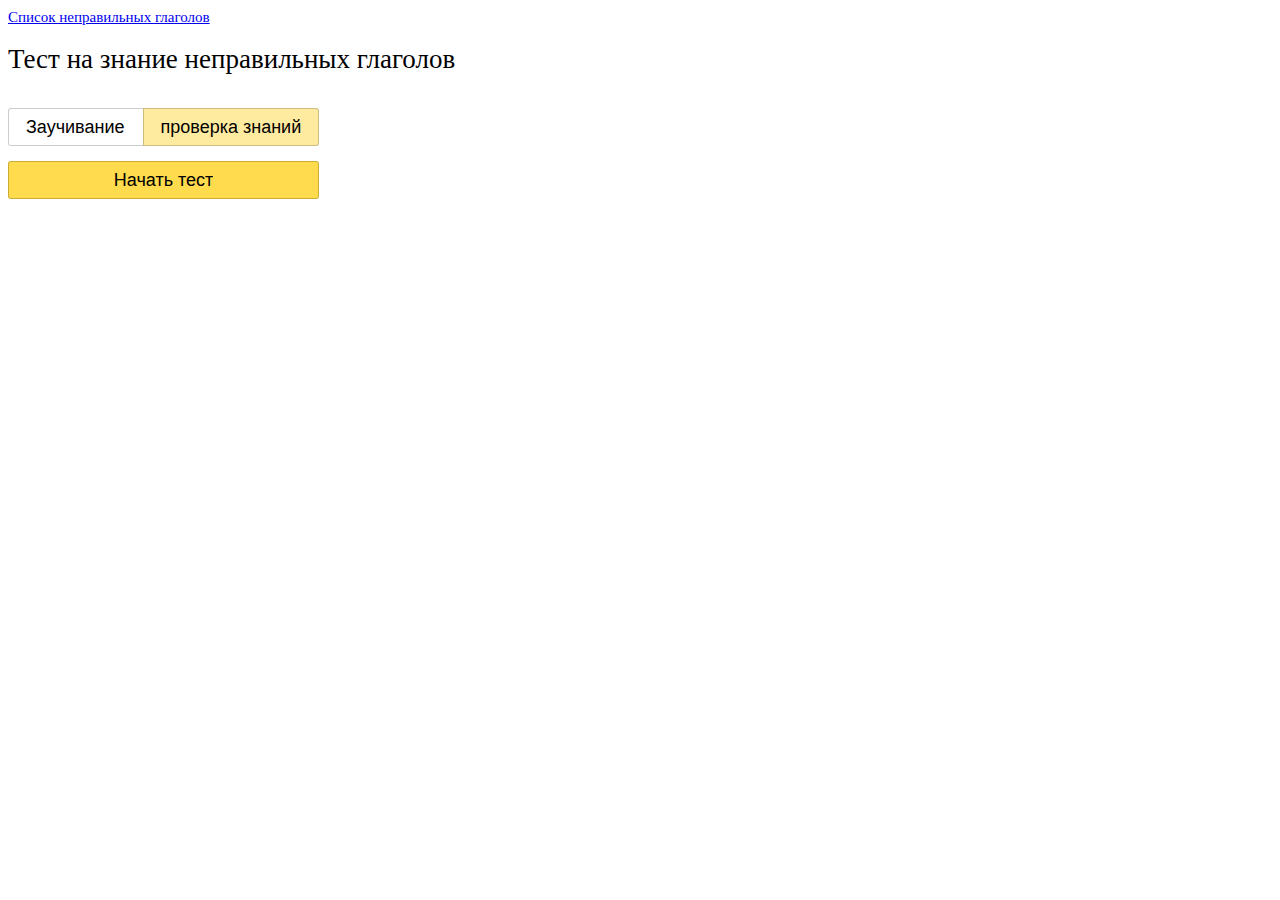
==== commit cd90698e: "improve stats" ====
--- a/index.html
+++ b/index.html
@@ -1 +1 @@
-<!DOCTYPE html><html class="ua_js_no"><head><meta http-equiv="X-UA-Compatible" content="IE=edge"/><meta charset="utf-8"/><title>Тест на знание неправильных глаголов</title><script>(function(e,c){e[c]=e[c].replace(/(ua_js_)no/g,"$1yes");})(document.documentElement,"className");</script><link rel="stylesheet" href="_index.css"/><link rel="shortcut icon" href="/favicon.ico"/></head><body class="page page_theme_islands"><a class="link link__control i-bem" data-bem="{&quot;link&quot;:{}}" href="/irregular-verbs/list">Список неправильных глаголов</a><h1>Тест на знание неправильных глаголов</h1><div class="test i-bem" data-bem="{&quot;test&quot;:{}}"><div class="test__result"></div><div class="test__settings"><div class="test__statistics">Изучено: <div class="test__learned-val"></div><button class="button button_size_s button_theme_islands button__control test__clear-stats i-bem" data-bem="{&quot;button&quot;:{}}" role="button" type="button"><span class="button__text">Сбросить</span></button><br><label class="checkbox checkbox_checked checkbox_size_l checkbox_theme_islands test__use-results i-bem" data-bem="{&quot;checkbox&quot;:{}}" title="Изученные вопросы будут задаваться реже"><span class="checkbox__box"><input class="checkbox__control" type="checkbox" autocomplete="off" checked="checked"/></span>Учитывать статистику</label></div><span class="radio-group radio-group_theme_islands radio-group_size_xl radio-group_type_button control-group test__mode i-bem" data-bem="{&quot;radio-group&quot;:{}}"><label class="radio radio_type_button radio_theme_islands radio_size_xl i-bem" data-bem="{&quot;radio&quot;:{}}"><button class="button button_togglable_radio button_theme_islands button_size_xl button__control i-bem" data-bem="{&quot;button&quot;:{}}" role="button" title="Вопросы повторяются, пока не будет дан верный ответ" type="button"><span class="button__text">Заучивание</span></button><input class="radio__control" type="radio" autocomplete="off" name="mode" value="learn"/></label><label class="radio radio_type_button radio_theme_islands radio_size_xl radio_checked i-bem" data-bem="{&quot;radio&quot;:{}}"><button class="button button_togglable_radio button_checked button_theme_islands button_size_xl button__control i-bem" data-bem="{&quot;button&quot;:{}}" role="button" title="Каждый впорос задается один раз" type="button"><span class="button__text">проверка знаний</span></button><input class="radio__control" type="radio" autocomplete="off" name="mode" value="test" checked="checked"/></label></span><button class="button button_focused button_theme_islands button_size_xl button_view_action button__control test__startBtn i-bem" data-bem="{&quot;button&quot;:{&quot;live&quot;:false}}" role="button" type="button"><span class="button__text">Начать тест</span></button></div><div class="test__test"><div class="test__question"></div><span class="input input_theme_islands input_size_xl test__answer i-bem" data-bem="{&quot;input&quot;:{}}"><span class="input__box"><input class="input__control" placeholder="past simple"/></span></span><span class="input input_theme_islands input_size_xl test__answer i-bem" data-bem="{&quot;input&quot;:{}}"><span class="input__box"><input class="input__control" placeholder="past perfect"/></span></span><button class="button button_theme_islands button_size_xl button__control test__checkBtn i-bem" data-bem="{&quot;button&quot;:{}}" role="button" title="Ctrl + Enter" type="button"><span class="button__text">Проверить</span></button><button class="button button_theme_islands button_size_xl button_view_action button__control test__finishBtn i-bem" data-bem="{&quot;button&quot;:{}}" role="button" type="button"><span class="button__text">Закончить тест<div class="test__progress"></div></span></button></div></div><!-- Yandex.Metrika counter --><script type="text/javascript"> (function (d, w, c) { (w[c] = w[c] || []).push(function() { try { w.yaCounter28465046 = new Ya.Metrika({ id:28465046 }); } catch(e) { } }); var n = d.getElementsByTagName("script")[0], s = d.createElement("script"), f = function () { n.parentNode.insertBefore(s, n); }; s.type = "text/javascript"; s.async = true; s.src = (d.location.protocol == "https:" ? "https:" : "http:") + "//mc.yandex.ru/metrika/watch.js"; if (w.opera == "[object Opera]") { d.addEventListener("DOMContentLoaded", f, false); } else { f(); } })(document, window, "yandex_metrika_callbacks");</script><noscript><div><img src="//mc.yandex.ru/watch/28465046" style="position:absolute; left:-9999px;" alt="" /></div></noscript><!-- /Yandex.Metrika counter --><script src="_index.js"></script></body></html>+<!DOCTYPE html><html class="ua_js_no"><head><meta http-equiv="X-UA-Compatible" content="IE=edge"/><meta charset="utf-8"/><title>Тест на знание неправильных глаголов</title><script>(function(e,c){e[c]=e[c].replace(/(ua_js_)no/g,"$1yes");})(document.documentElement,"className");</script><link rel="stylesheet" href="_index.css"/><link rel="shortcut icon" href="/favicon.ico"/></head><body class="page page_theme_islands"><a class="link link__control i-bem" data-bem="{&quot;link&quot;:{}}" href="/irregular-verbs/list">Список неправильных глаголов</a><h1>Тест на знание неправильных глаголов</h1><div class="test i-bem" data-bem="{&quot;test&quot;:{}}"><div class="test__result"></div><div class="test__settings"><span class="radio-group radio-group_theme_islands radio-group_size_xl radio-group_type_button control-group test__mode i-bem" data-bem="{&quot;radio-group&quot;:{}}"><label class="radio radio_type_button radio_theme_islands radio_size_xl i-bem" data-bem="{&quot;radio&quot;:{}}"><button class="button button_togglable_radio button_theme_islands button_size_xl button__control i-bem" data-bem="{&quot;button&quot;:{}}" role="button" title="Вопросы повторяются, пока не будет дан верный ответ" type="button"><span class="button__text">Заучивание</span></button><input class="radio__control" type="radio" autocomplete="off" name="mode" value="learn"/></label><label class="radio radio_type_button radio_theme_islands radio_size_xl radio_checked i-bem" data-bem="{&quot;radio&quot;:{}}"><button class="button button_togglable_radio button_checked button_theme_islands button_size_xl button__control i-bem" data-bem="{&quot;button&quot;:{}}" role="button" title="Каждый впорос задается один раз" type="button"><span class="button__text">проверка знаний</span></button><input class="radio__control" type="radio" autocomplete="off" name="mode" value="test" checked="checked"/></label></span><button class="button button_focused button_theme_islands button_size_xl button_view_action button__control test__startBtn i-bem" data-bem="{&quot;button&quot;:{&quot;live&quot;:false}}" role="button" type="button"><span class="button__text">Начать тест</span></button><div class="test__statistics test__statistics_hidden"><span class="checkbox-group checkbox-group_size_l checkbox-group_theme_islands control-group test__use-results i-bem" data-bem="{&quot;checkbox-group&quot;:{}}" title="Изученные вопросы будут задаваться реже"><label class="checkbox checkbox_theme_islands checkbox_size_l checkbox_checked i-bem" data-bem="{&quot;checkbox&quot;:{}}"><span class="checkbox__box"><input class="checkbox__control" type="checkbox" autocomplete="off" value="1" checked="checked"/></span>Учитывать статистику</label></span><div class="test__learned">Изучено: <div class="test__learned-val"></div><button class="button button_size_s button_theme_islands button__control test__clear-stats i-bem" data-bem="{&quot;button&quot;:{}}" role="button" type="button"><span class="button__text">Сбросить</span></button></div><div class="test__questions">Ознакомьтесь перед началом теста:<div class="test__nQuestions">Кол-во вопросов: <span class="input input_size_m input_theme_islands test__nQuestionsVal i-bem" data-bem="{&quot;input&quot;:{}}"><span class="input__box"><input class="input__control" value="10"/></span></span></div><div class="dictionary"><table><tr><th>Infinitive</th><th>past simple</th><th>past participle</th><th></th></tr><tr><td><span class="play i-bem" data-bem="{&quot;play&quot;:{&quot;text&quot;:&quot;arise&quot;}}" title="Нажмите, чтобы воспроизвести"><div class="dictionary__word">arise</div><div class="dictionary__trans">[əˈraɪz]</div></span></td><td><span class="play i-bem" data-bem="{&quot;play&quot;:{&quot;text&quot;:&quot;arose&quot;}}" title="Нажмите, чтобы воспроизвести"><div class="dictionary__word">arose</div><div class="dictionary__trans">[əˈrəʊz]</div></span></td><td><span class="play i-bem" data-bem="{&quot;play&quot;:{&quot;text&quot;:&quot;arisen&quot;}}" title="Нажмите, чтобы воспроизвести"><div class="dictionary__word">arisen</div><div class="dictionary__trans">[əˈrɪz(ə)n]</div></span></td><td><span class="play i-bem" data-bem="{&quot;play&quot;:{&quot;text&quot;:&quot;arise,arose,arisen&quot;}}" title="Нажмите, чтобы воспроизвести"></span></td></tr><tr><td><span class="play i-bem" data-bem="{&quot;play&quot;:{&quot;text&quot;:&quot;awake&quot;}}" title="Нажмите, чтобы воспроизвести"><div class="dictionary__word">awake</div><div class="dictionary__trans">[əˈweɪk]</div></span></td><td><span class="play i-bem" data-bem="{&quot;play&quot;:{&quot;text&quot;:&quot;awoke&quot;}}" title="Нажмите, чтобы воспроизвести"><div class="dictionary__word">awoke</div><div class="dictionary__trans">[əˈwəʊk]</div></span></td><td><span class="play i-bem" data-bem="{&quot;play&quot;:{&quot;text&quot;:&quot;awoken&quot;}}" title="Нажмите, чтобы воспроизвести"><div class="dictionary__word">awoken</div><div class="dictionary__trans">[əˈwəʊkən]</div></span></td><td><span class="play i-bem" data-bem="{&quot;play&quot;:{&quot;text&quot;:&quot;awake,awoke,awoken&quot;}}" title="Нажмите, чтобы воспроизвести"></span></td></tr><tr><td><span class="play i-bem" data-bem="{&quot;play&quot;:{&quot;text&quot;:&quot;be&quot;}}" title="Нажмите, чтобы воспроизвести"><div class="dictionary__word">be</div><div class="dictionary__trans">[biː]</div></span></td><td><span class="play i-bem" data-bem="{&quot;play&quot;:{&quot;text&quot;:&quot;was,were&quot;}}" title="Нажмите, чтобы воспроизвести"><div class="dictionary__word">was/were</div><div class="dictionary__trans">[wɒz], [wəz, wə]/[wɜː], [wə]</div></span></td><td><span class="play i-bem" data-bem="{&quot;play&quot;:{&quot;text&quot;:&quot;been&quot;}}" title="Нажмите, чтобы воспроизвести"><div class="dictionary__word">been</div><div class="dictionary__trans">[biːn], [bɪn]</div></span></td><td><span class="play i-bem" data-bem="{&quot;play&quot;:{&quot;text&quot;:&quot;be,was,were,been&quot;}}" title="Нажмите, чтобы воспроизвести"></span></td></tr><tr><td><span class="play i-bem" data-bem="{&quot;play&quot;:{&quot;text&quot;:&quot;bear&quot;}}" title="Нажмите, чтобы воспроизвести"><div class="dictionary__word">bear</div><div class="dictionary__trans">[bɛə]</div></span></td><td><span class="play i-bem" data-bem="{&quot;play&quot;:{&quot;text&quot;:&quot;bore&quot;}}" title="Нажмите, чтобы воспроизвести"><div class="dictionary__word">bore</div><div class="dictionary__trans">[bɔː]</div></span></td><td><span class="play i-bem" data-bem="{&quot;play&quot;:{&quot;text&quot;:&quot;born&quot;}}" title="Нажмите, чтобы воспроизвести"><div class="dictionary__word">born</div><div class="dictionary__trans">[bɔːn]</div></span></td><td><span class="play i-bem" data-bem="{&quot;play&quot;:{&quot;text&quot;:&quot;bear,bore,born&quot;}}" title="Нажмите, чтобы воспроизвести"></span></td></tr><tr><td><span class="play i-bem" data-bem="{&quot;play&quot;:{&quot;text&quot;:&quot;beat&quot;}}" title="Нажмите, чтобы воспроизвести"><div class="dictionary__word">beat</div><div class="dictionary__trans">[biːt]</div></span></td><td><span class="play i-bem" data-bem="{&quot;play&quot;:{&quot;text&quot;:&quot;beat&quot;}}" title="Нажмите, чтобы воспроизвести"><div class="dictionary__word">beat</div><div class="dictionary__trans">[biːt]</div></span></td><td><span class="play i-bem" data-bem="{&quot;play&quot;:{&quot;text&quot;:&quot;beaten&quot;}}" title="Нажмите, чтобы воспроизвести"><div class="dictionary__word">beaten</div><div class="dictionary__trans">[ˈbiːtn]</div></span></td><td><span class="play i-bem" data-bem="{&quot;play&quot;:{&quot;text&quot;:&quot;beat,beat,beaten&quot;}}" title="Нажмите, чтобы воспроизвести"></span></td></tr><tr><td><span class="play i-bem" data-bem="{&quot;play&quot;:{&quot;text&quot;:&quot;become&quot;}}" title="Нажмите, чтобы воспроизвести"><div class="dictionary__word">become</div><div class="dictionary__trans">[bɪˈkʌm]</div></span></td><td><span class="play i-bem" data-bem="{&quot;play&quot;:{&quot;text&quot;:&quot;became&quot;}}" title="Нажмите, чтобы воспроизвести"><div class="dictionary__word">became</div><div class="dictionary__trans">[bɪˈkeɪm]</div></span></td><td><span class="play i-bem" data-bem="{&quot;play&quot;:{&quot;text&quot;:&quot;become&quot;}}" title="Нажмите, чтобы воспроизвести"><div class="dictionary__word">become</div><div class="dictionary__trans">[bɪˈkʌm]</div></span></td><td><span class="play i-bem" data-bem="{&quot;play&quot;:{&quot;text&quot;:&quot;become,became,become&quot;}}" title="Нажмите, чтобы воспроизвести"></span></td></tr><tr><td><span class="play i-bem" data-bem="{&quot;play&quot;:{&quot;text&quot;:&quot;begin&quot;}}" title="Нажмите, чтобы воспроизвести"><div class="dictionary__word">begin</div><div class="dictionary__trans">[bɪˈɡɪn]</div></span></td><td><span class="play i-bem" data-bem="{&quot;play&quot;:{&quot;text&quot;:&quot;began&quot;}}" title="Нажмите, чтобы воспроизвести"><div class="dictionary__word">began</div><div class="dictionary__trans">[bɪˈɡæn]</div></span></td><td><span class="play i-bem" data-bem="{&quot;play&quot;:{&quot;text&quot;:&quot;begun&quot;}}" title="Нажмите, чтобы воспроизвести"><div class="dictionary__word">begun</div><div class="dictionary__trans">[bɪˈɡʌn]</div></span></td><td><span class="play i-bem" data-bem="{&quot;play&quot;:{&quot;text&quot;:&quot;begin,began,begun&quot;}}" title="Нажмите, чтобы воспроизвести"></span></td></tr><tr><td><span class="play i-bem" data-bem="{&quot;play&quot;:{&quot;text&quot;:&quot;bend&quot;}}" title="Нажмите, чтобы воспроизвести"><div class="dictionary__word">bend</div><div class="dictionary__trans">[bɛnd]</div></span></td><td><span class="play i-bem" data-bem="{&quot;play&quot;:{&quot;text&quot;:&quot;bent&quot;}}" title="Нажмите, чтобы воспроизвести"><div class="dictionary__word">bent</div><div class="dictionary__trans">[bɛnt]</div></span></td><td><span class="play i-bem" data-bem="{&quot;play&quot;:{&quot;text&quot;:&quot;bent&quot;}}" title="Нажмите, чтобы воспроизвести"><div class="dictionary__word">bent</div><div class="dictionary__trans">[bɛnt]</div></span></td><td><span class="play i-bem" data-bem="{&quot;play&quot;:{&quot;text&quot;:&quot;bend,bent,bent&quot;}}" title="Нажмите, чтобы воспроизвести"></span></td></tr><tr><td><span class="play i-bem" data-bem="{&quot;play&quot;:{&quot;text&quot;:&quot;bet&quot;}}" title="Нажмите, чтобы воспроизвести"><div class="dictionary__word">bet</div><div class="dictionary__trans">[bɛt]</div></span></td><td><span class="play i-bem" data-bem="{&quot;play&quot;:{&quot;text&quot;:&quot;bet&quot;}}" title="Нажмите, чтобы воспроизвести"><div class="dictionary__word">bet</div><div class="dictionary__trans">[bɛt]</div></span></td><td><span class="play i-bem" data-bem="{&quot;play&quot;:{&quot;text&quot;:&quot;bet&quot;}}" title="Нажмите, чтобы воспроизвести"><div class="dictionary__word">bet</div><div class="dictionary__trans">[bɛt]</div></span></td><td><span class="play i-bem" data-bem="{&quot;play&quot;:{&quot;text&quot;:&quot;bet,bet,bet&quot;}}" title="Нажмите, чтобы воспроизвести"></span></td></tr><tr><td><span class="play i-bem" data-bem="{&quot;play&quot;:{&quot;text&quot;:&quot;bind&quot;}}" title="Нажмите, чтобы воспроизвести"><div class="dictionary__word">bind</div><div class="dictionary__trans">[baɪnd]</div></span></td><td><span class="play i-bem" data-bem="{&quot;play&quot;:{&quot;text&quot;:&quot;bound&quot;}}" title="Нажмите, чтобы воспроизвести"><div class="dictionary__word">bound</div><div class="dictionary__trans">[baʊnd]</div></span></td><td><span class="play i-bem" data-bem="{&quot;play&quot;:{&quot;text&quot;:&quot;bound&quot;}}" title="Нажмите, чтобы воспроизвести"><div class="dictionary__word">bound</div><div class="dictionary__trans">[baʊnd]</div></span></td><td><span class="play i-bem" data-bem="{&quot;play&quot;:{&quot;text&quot;:&quot;bind,bound,bound&quot;}}" title="Нажмите, чтобы воспроизвести"></span></td></tr><tr><td><span class="play i-bem" data-bem="{&quot;play&quot;:{&quot;text&quot;:&quot;bite&quot;}}" title="Нажмите, чтобы воспроизвести"><div class="dictionary__word">bite</div><div class="dictionary__trans">[baɪt]</div></span></td><td><span class="play i-bem" data-bem="{&quot;play&quot;:{&quot;text&quot;:&quot;bit&quot;}}" title="Нажмите, чтобы воспроизвести"><div class="dictionary__word">bit</div><div class="dictionary__trans">[bɪt]</div></span></td><td><span class="play i-bem" data-bem="{&quot;play&quot;:{&quot;text&quot;:&quot;bitten&quot;}}" title="Нажмите, чтобы воспроизвести"><div class="dictionary__word">bitten</div><div class="dictionary__trans"></div></span></td><td><span class="play i-bem" data-bem="{&quot;play&quot;:{&quot;text&quot;:&quot;bite,bit,bitten&quot;}}" title="Нажмите, чтобы воспроизвести"></span></td></tr><tr><td><span class="play i-bem" data-bem="{&quot;play&quot;:{&quot;text&quot;:&quot;bleed&quot;}}" title="Нажмите, чтобы воспроизвести"><div class="dictionary__word">bleed</div><div class="dictionary__trans">[bliːd]</div></span></td><td><span class="play i-bem" data-bem="{&quot;play&quot;:{&quot;text&quot;:&quot;bled&quot;}}" title="Нажмите, чтобы воспроизвести"><div class="dictionary__word">bled</div><div class="dictionary__trans">[blɛd]</div></span></td><td><span class="play i-bem" data-bem="{&quot;play&quot;:{&quot;text&quot;:&quot;bled&quot;}}" title="Нажмите, чтобы воспроизвести"><div class="dictionary__word">bled</div><div class="dictionary__trans">[blɛd]</div></span></td><td><span class="play i-bem" data-bem="{&quot;play&quot;:{&quot;text&quot;:&quot;bleed,bled,bled&quot;}}" title="Нажмите, чтобы воспроизвести"></span></td></tr><tr><td><span class="play i-bem" data-bem="{&quot;play&quot;:{&quot;text&quot;:&quot;blow&quot;}}" title="Нажмите, чтобы воспроизвести"><div class="dictionary__word">blow</div><div class="dictionary__trans">[bləʊ]</div></span></td><td><span class="play i-bem" data-bem="{&quot;play&quot;:{&quot;text&quot;:&quot;blew&quot;}}" title="Нажмите, чтобы воспроизвести"><div class="dictionary__word">blew</div><div class="dictionary__trans">[bluː]</div></span></td><td><span class="play i-bem" data-bem="{&quot;play&quot;:{&quot;text&quot;:&quot;blown&quot;}}" title="Нажмите, чтобы воспроизвести"><div class="dictionary__word">blown</div><div class="dictionary__trans">[bləʊn]</div></span></td><td><span class="play i-bem" data-bem="{&quot;play&quot;:{&quot;text&quot;:&quot;blow,blew,blown&quot;}}" title="Нажмите, чтобы воспроизвести"></span></td></tr><tr><td><span class="play i-bem" data-bem="{&quot;play&quot;:{&quot;text&quot;:&quot;break&quot;}}" title="Нажмите, чтобы воспроизвести"><div class="dictionary__word">break</div><div class="dictionary__trans">[breɪk]</div></span></td><td><span class="play i-bem" data-bem="{&quot;play&quot;:{&quot;text&quot;:&quot;broke&quot;}}" title="Нажмите, чтобы воспроизвести"><div class="dictionary__word">broke</div><div class="dictionary__trans">[brəʊk]</div></span></td><td><span class="play i-bem" data-bem="{&quot;play&quot;:{&quot;text&quot;:&quot;broken&quot;}}" title="Нажмите, чтобы воспроизвести"><div class="dictionary__word">broken</div><div class="dictionary__trans">[ˈbrəʊk(ə)n]</div></span></td><td><span class="play i-bem" data-bem="{&quot;play&quot;:{&quot;text&quot;:&quot;break,broke,broken&quot;}}" title="Нажмите, чтобы воспроизвести"></span></td></tr><tr><td><span class="play i-bem" data-bem="{&quot;play&quot;:{&quot;text&quot;:&quot;bring&quot;}}" title="Нажмите, чтобы воспроизвести"><div class="dictionary__word">bring</div><div class="dictionary__trans">[brɪŋ]</div></span></td><td><span class="play i-bem" data-bem="{&quot;play&quot;:{&quot;text&quot;:&quot;brought&quot;}}" title="Нажмите, чтобы воспроизвести"><div class="dictionary__word">brought</div><div class="dictionary__trans">[brɔːt]</div></span></td><td><span class="play i-bem" data-bem="{&quot;play&quot;:{&quot;text&quot;:&quot;brought&quot;}}" title="Нажмите, чтобы воспроизвести"><div class="dictionary__word">brought</div><div class="dictionary__trans">[brɔːt]</div></span></td><td><span class="play i-bem" data-bem="{&quot;play&quot;:{&quot;text&quot;:&quot;bring,brought,brought&quot;}}" title="Нажмите, чтобы воспроизвести"></span></td></tr><tr><td><span class="play i-bem" data-bem="{&quot;play&quot;:{&quot;text&quot;:&quot;broadcast&quot;}}" title="Нажмите, чтобы воспроизвести"><div class="dictionary__word">broadcast</div><div class="dictionary__trans">[ˈbrɔːdkɑːst]</div></span></td><td><span class="play i-bem" data-bem="{&quot;play&quot;:{&quot;text&quot;:&quot;broadcast&quot;}}" title="Нажмите, чтобы воспроизвести"><div class="dictionary__word">broadcast</div><div class="dictionary__trans">[ˈbrɔːdkɑːst]</div></span></td><td><span class="play i-bem" data-bem="{&quot;play&quot;:{&quot;text&quot;:&quot;broadcast&quot;}}" title="Нажмите, чтобы воспроизвести"><div class="dictionary__word">broadcast</div><div class="dictionary__trans">[ˈbrɔːdkɑːst]</div></span></td><td><span class="play i-bem" data-bem="{&quot;play&quot;:{&quot;text&quot;:&quot;broadcast,broadcast,broadcast&quot;}}" title="Нажмите, чтобы воспроизвести"></span></td></tr><tr><td><span class="play i-bem" data-bem="{&quot;play&quot;:{&quot;text&quot;:&quot;build&quot;}}" title="Нажмите, чтобы воспроизвести"><div class="dictionary__word">build</div><div class="dictionary__trans">[bɪld]</div></span></td><td><span class="play i-bem" data-bem="{&quot;play&quot;:{&quot;text&quot;:&quot;built&quot;}}" title="Нажмите, чтобы воспроизвести"><div class="dictionary__word">built</div><div class="dictionary__trans">[bɪlt]</div></span></td><td><span class="play i-bem" data-bem="{&quot;play&quot;:{&quot;text&quot;:&quot;built&quot;}}" title="Нажмите, чтобы воспроизвести"><div class="dictionary__word">built</div><div class="dictionary__trans">[bɪlt]</div></span></td><td><span class="play i-bem" data-bem="{&quot;play&quot;:{&quot;text&quot;:&quot;build,built,built&quot;}}" title="Нажмите, чтобы воспроизвести"></span></td></tr><tr><td><span class="play i-bem" data-bem="{&quot;play&quot;:{&quot;text&quot;:&quot;burn&quot;}}" title="Нажмите, чтобы воспроизвести"><div class="dictionary__word">burn</div><div class="dictionary__trans">[bɜːn]</div></span></td><td><span class="play i-bem" data-bem="{&quot;play&quot;:{&quot;text&quot;:&quot;burnt&quot;}}" title="Нажмите, чтобы воспроизвести"><div class="dictionary__word">burnt</div><div class="dictionary__trans">[bɜːnt]</div></span></td><td><span class="play i-bem" data-bem="{&quot;play&quot;:{&quot;text&quot;:&quot;burnt&quot;}}" title="Нажмите, чтобы воспроизвести"><div class="dictionary__word">burnt</div><div class="dictionary__trans">[bɜːnt]</div></span></td><td><span class="play i-bem" data-bem="{&quot;play&quot;:{&quot;text&quot;:&quot;burn,burnt,burnt&quot;}}" title="Нажмите, чтобы воспроизвести"></span></td></tr><tr><td><span class="play i-bem" data-bem="{&quot;play&quot;:{&quot;text&quot;:&quot;burst&quot;}}" title="Нажмите, чтобы воспроизвести"><div class="dictionary__word">burst</div><div class="dictionary__trans">[bɜːst]</div></span></td><td><span class="play i-bem" data-bem="{&quot;play&quot;:{&quot;text&quot;:&quot;burst&quot;}}" title="Нажмите, чтобы воспроизвести"><div class="dictionary__word">burst</div><div class="dictionary__trans">[bɜːst]</div></span></td><td><span class="play i-bem" data-bem="{&quot;play&quot;:{&quot;text&quot;:&quot;burst&quot;}}" title="Нажмите, чтобы воспроизвести"><div class="dictionary__word">burst</div><div class="dictionary__trans">[bɜːst]</div></span></td><td><span class="play i-bem" data-bem="{&quot;play&quot;:{&quot;text&quot;:&quot;burst,burst,burst&quot;}}" title="Нажмите, чтобы воспроизвести"></span></td></tr><tr><td><span class="play i-bem" data-bem="{&quot;play&quot;:{&quot;text&quot;:&quot;buy&quot;}}" title="Нажмите, чтобы воспроизвести"><div class="dictionary__word">buy</div><div class="dictionary__trans">[baɪ]</div></span></td><td><span class="play i-bem" data-bem="{&quot;play&quot;:{&quot;text&quot;:&quot;bought&quot;}}" title="Нажмите, чтобы воспроизвести"><div class="dictionary__word">bought</div><div class="dictionary__trans">[bɔːt]</div></span></td><td><span class="play i-bem" data-bem="{&quot;play&quot;:{&quot;text&quot;:&quot;bought&quot;}}" title="Нажмите, чтобы воспроизвести"><div class="dictionary__word">bought</div><div class="dictionary__trans">[bɔːt]</div></span></td><td><span class="play i-bem" data-bem="{&quot;play&quot;:{&quot;text&quot;:&quot;buy,bought,bought&quot;}}" title="Нажмите, чтобы воспроизвести"></span></td></tr><tr><td><span class="play i-bem" data-bem="{&quot;play&quot;:{&quot;text&quot;:&quot;cast&quot;}}" title="Нажмите, чтобы воспроизвести"><div class="dictionary__word">cast</div><div class="dictionary__trans">[kɑːst]</div></span></td><td><span class="play i-bem" data-bem="{&quot;play&quot;:{&quot;text&quot;:&quot;cast&quot;}}" title="Нажмите, чтобы воспроизвести"><div class="dictionary__word">cast</div><div class="dictionary__trans">[kɑːst]</div></span></td><td><span class="play i-bem" data-bem="{&quot;play&quot;:{&quot;text&quot;:&quot;cast&quot;}}" title="Нажмите, чтобы воспроизвести"><div class="dictionary__word">cast</div><div class="dictionary__trans">[kɑːst]</div></span></td><td><span class="play i-bem" data-bem="{&quot;play&quot;:{&quot;text&quot;:&quot;cast,cast,cast&quot;}}" title="Нажмите, чтобы воспроизвести"></span></td></tr><tr><td><span class="play i-bem" data-bem="{&quot;play&quot;:{&quot;text&quot;:&quot;catch&quot;}}" title="Нажмите, чтобы воспроизвести"><div class="dictionary__word">catch</div><div class="dictionary__trans">[kætʃ]</div></span></td><td><span class="play i-bem" data-bem="{&quot;play&quot;:{&quot;text&quot;:&quot;caught&quot;}}" title="Нажмите, чтобы воспроизвести"><div class="dictionary__word">caught</div><div class="dictionary__trans">[kɔːt]</div></span></td><td><span class="play i-bem" data-bem="{&quot;play&quot;:{&quot;text&quot;:&quot;caught&quot;}}" title="Нажмите, чтобы воспроизвести"><div class="dictionary__word">caught</div><div class="dictionary__trans">[kɔːt]</div></span></td><td><span class="play i-bem" data-bem="{&quot;play&quot;:{&quot;text&quot;:&quot;catch,caught,caught&quot;}}" title="Нажмите, чтобы воспроизвести"></span></td></tr><tr><td><span class="play i-bem" data-bem="{&quot;play&quot;:{&quot;text&quot;:&quot;choose&quot;}}" title="Нажмите, чтобы воспроизвести"><div class="dictionary__word">choose</div><div class="dictionary__trans">[tʃuːz]</div></span></td><td><span class="play i-bem" data-bem="{&quot;play&quot;:{&quot;text&quot;:&quot;chose&quot;}}" title="Нажмите, чтобы воспроизвести"><div class="dictionary__word">chose</div><div class="dictionary__trans">[tʃəʊz]</div></span></td><td><span class="play i-bem" data-bem="{&quot;play&quot;:{&quot;text&quot;:&quot;chosen&quot;}}" title="Нажмите, чтобы воспроизвести"><div class="dictionary__word">chosen</div><div class="dictionary__trans">[ˈtʃəʊz(ə)n]</div></span></td><td><span class="play i-bem" data-bem="{&quot;play&quot;:{&quot;text&quot;:&quot;choose,chose,chosen&quot;}}" title="Нажмите, чтобы воспроизвести"></span></td></tr><tr><td><span class="play i-bem" data-bem="{&quot;play&quot;:{&quot;text&quot;:&quot;cling&quot;}}" title="Нажмите, чтобы воспроизвести"><div class="dictionary__word">cling</div><div class="dictionary__trans">[klɪŋ]</div></span></td><td><span class="play i-bem" data-bem="{&quot;play&quot;:{&quot;text&quot;:&quot;clung&quot;}}" title="Нажмите, чтобы воспроизвести"><div class="dictionary__word">clung</div><div class="dictionary__trans">[klʌŋ]</div></span></td><td><span class="play i-bem" data-bem="{&quot;play&quot;:{&quot;text&quot;:&quot;clung&quot;}}" title="Нажмите, чтобы воспроизвести"><div class="dictionary__word">clung</div><div class="dictionary__trans">[klʌŋ]</div></span></td><td><span class="play i-bem" data-bem="{&quot;play&quot;:{&quot;text&quot;:&quot;cling,clung,clung&quot;}}" title="Нажмите, чтобы воспроизвести"></span></td></tr><tr><td><span class="play i-bem" data-bem="{&quot;play&quot;:{&quot;text&quot;:&quot;come&quot;}}" title="Нажмите, чтобы воспроизвести"><div class="dictionary__word">come</div><div class="dictionary__trans">[kʌm]</div></span></td><td><span class="play i-bem" data-bem="{&quot;play&quot;:{&quot;text&quot;:&quot;came&quot;}}" title="Нажмите, чтобы воспроизвести"><div class="dictionary__word">came</div><div class="dictionary__trans">[keɪm]</div></span></td><td><span class="play i-bem" data-bem="{&quot;play&quot;:{&quot;text&quot;:&quot;come&quot;}}" title="Нажмите, чтобы воспроизвести"><div class="dictionary__word">come</div><div class="dictionary__trans">[kʌm]</div></span></td><td><span class="play i-bem" data-bem="{&quot;play&quot;:{&quot;text&quot;:&quot;come,came,come&quot;}}" title="Нажмите, чтобы воспроизвести"></span></td></tr><tr><td><span class="play i-bem" data-bem="{&quot;play&quot;:{&quot;text&quot;:&quot;cost&quot;}}" title="Нажмите, чтобы воспроизвести"><div class="dictionary__word">cost</div><div class="dictionary__trans">[kɒst]</div></span></td><td><span class="play i-bem" data-bem="{&quot;play&quot;:{&quot;text&quot;:&quot;cost&quot;}}" title="Нажмите, чтобы воспроизвести"><div class="dictionary__word">cost</div><div class="dictionary__trans">[kɒst]</div></span></td><td><span class="play i-bem" data-bem="{&quot;play&quot;:{&quot;text&quot;:&quot;cost&quot;}}" title="Нажмите, чтобы воспроизвести"><div class="dictionary__word">cost</div><div class="dictionary__trans">[kɒst]</div></span></td><td><span class="play i-bem" data-bem="{&quot;play&quot;:{&quot;text&quot;:&quot;cost,cost,cost&quot;}}" title="Нажмите, чтобы воспроизвести"></span></td></tr><tr><td><span class="play i-bem" data-bem="{&quot;play&quot;:{&quot;text&quot;:&quot;creep&quot;}}" title="Нажмите, чтобы воспроизвести"><div class="dictionary__word">creep</div><div class="dictionary__trans">[kriːp]</div></span></td><td><span class="play i-bem" data-bem="{&quot;play&quot;:{&quot;text&quot;:&quot;crept&quot;}}" title="Нажмите, чтобы воспроизвести"><div class="dictionary__word">crept</div><div class="dictionary__trans">[krɛpt]</div></span></td><td><span class="play i-bem" data-bem="{&quot;play&quot;:{&quot;text&quot;:&quot;crept&quot;}}" title="Нажмите, чтобы воспроизвести"><div class="dictionary__word">crept</div><div class="dictionary__trans">[krɛpt]</div></span></td><td><span class="play i-bem" data-bem="{&quot;play&quot;:{&quot;text&quot;:&quot;creep,crept,crept&quot;}}" title="Нажмите, чтобы воспроизвести"></span></td></tr><tr><td><span class="play i-bem" data-bem="{&quot;play&quot;:{&quot;text&quot;:&quot;cut&quot;}}" title="Нажмите, чтобы воспроизвести"><div class="dictionary__word">cut</div><div class="dictionary__trans">[kʌt]</div></span></td><td><span class="play i-bem" data-bem="{&quot;play&quot;:{&quot;text&quot;:&quot;cut&quot;}}" title="Нажмите, чтобы воспроизвести"><div class="dictionary__word">cut</div><div class="dictionary__trans">[kʌt]</div></span></td><td><span class="play i-bem" data-bem="{&quot;play&quot;:{&quot;text&quot;:&quot;cut&quot;}}" title="Нажмите, чтобы воспроизвести"><div class="dictionary__word">cut</div><div class="dictionary__trans">[kʌt]</div></span></td><td><span class="play i-bem" data-bem="{&quot;play&quot;:{&quot;text&quot;:&quot;cut,cut,cut&quot;}}" title="Нажмите, чтобы воспроизвести"></span></td></tr><tr><td><span class="play i-bem" data-bem="{&quot;play&quot;:{&quot;text&quot;:&quot;deal&quot;}}" title="Нажмите, чтобы воспроизвести"><div class="dictionary__word">deal</div><div class="dictionary__trans">[diːl]</div></span></td><td><span class="play i-bem" data-bem="{&quot;play&quot;:{&quot;text&quot;:&quot;dealt&quot;}}" title="Нажмите, чтобы воспроизвести"><div class="dictionary__word">dealt</div><div class="dictionary__trans">[dɛlt]</div></span></td><td><span class="play i-bem" data-bem="{&quot;play&quot;:{&quot;text&quot;:&quot;dealt&quot;}}" title="Нажмите, чтобы воспроизвести"><div class="dictionary__word">dealt</div><div class="dictionary__trans">[dɛlt]</div></span></td><td><span class="play i-bem" data-bem="{&quot;play&quot;:{&quot;text&quot;:&quot;deal,dealt,dealt&quot;}}" title="Нажмите, чтобы воспроизвести"></span></td></tr><tr><td><span class="play i-bem" data-bem="{&quot;play&quot;:{&quot;text&quot;:&quot;dig&quot;}}" title="Нажмите, чтобы воспроизвести"><div class="dictionary__word">dig</div><div class="dictionary__trans">[dɪɡ]</div></span></td><td><span class="play i-bem" data-bem="{&quot;play&quot;:{&quot;text&quot;:&quot;dug&quot;}}" title="Нажмите, чтобы воспроизвести"><div class="dictionary__word">dug</div><div class="dictionary__trans">[dʌɡ]</div></span></td><td><span class="play i-bem" data-bem="{&quot;play&quot;:{&quot;text&quot;:&quot;dug&quot;}}" title="Нажмите, чтобы воспроизвести"><div class="dictionary__word">dug</div><div class="dictionary__trans">[dʌɡ]</div></span></td><td><span class="play i-bem" data-bem="{&quot;play&quot;:{&quot;text&quot;:&quot;dig,dug,dug&quot;}}" title="Нажмите, чтобы воспроизвести"></span></td></tr><tr><td><span class="play i-bem" data-bem="{&quot;play&quot;:{&quot;text&quot;:&quot;do&quot;}}" title="Нажмите, чтобы воспроизвести"><div class="dictionary__word">do</div><div class="dictionary__trans">[duː], [dʊ, də, d]</div></span></td><td><span class="play i-bem" data-bem="{&quot;play&quot;:{&quot;text&quot;:&quot;did&quot;}}" title="Нажмите, чтобы воспроизвести"><div class="dictionary__word">did</div><div class="dictionary__trans">[dɪd]</div></span></td><td><span class="play i-bem" data-bem="{&quot;play&quot;:{&quot;text&quot;:&quot;done&quot;}}" title="Нажмите, чтобы воспроизвести"><div class="dictionary__word">done</div><div class="dictionary__trans">[dʌn]</div></span></td><td><span class="play i-bem" data-bem="{&quot;play&quot;:{&quot;text&quot;:&quot;do,did,done&quot;}}" title="Нажмите, чтобы воспроизвести"></span></td></tr><tr><td><span class="play i-bem" data-bem="{&quot;play&quot;:{&quot;text&quot;:&quot;draw&quot;}}" title="Нажмите, чтобы воспроизвести"><div class="dictionary__word">draw</div><div class="dictionary__trans">[drɔː]</div></span></td><td><span class="play i-bem" data-bem="{&quot;play&quot;:{&quot;text&quot;:&quot;drew&quot;}}" title="Нажмите, чтобы воспроизвести"><div class="dictionary__word">drew</div><div class="dictionary__trans">[druː]</div></span></td><td><span class="play i-bem" data-bem="{&quot;play&quot;:{&quot;text&quot;:&quot;drawn&quot;}}" title="Нажмите, чтобы воспроизвести"><div class="dictionary__word">drawn</div><div class="dictionary__trans">[drɔːn]</div></span></td><td><span class="play i-bem" data-bem="{&quot;play&quot;:{&quot;text&quot;:&quot;draw,drew,drawn&quot;}}" title="Нажмите, чтобы воспроизвести"></span></td></tr><tr><td><span class="play i-bem" data-bem="{&quot;play&quot;:{&quot;text&quot;:&quot;dream&quot;}}" title="Нажмите, чтобы воспроизвести"><div class="dictionary__word">dream</div><div class="dictionary__trans">[driːm]</div></span></td><td><span class="play i-bem" data-bem="{&quot;play&quot;:{&quot;text&quot;:&quot;dreamt&quot;}}" title="Нажмите, чтобы воспроизвести"><div class="dictionary__word">dreamt</div><div class="dictionary__trans">[drɛmt]</div></span></td><td><span class="play i-bem" data-bem="{&quot;play&quot;:{&quot;text&quot;:&quot;dreamt&quot;}}" title="Нажмите, чтобы воспроизвести"><div class="dictionary__word">dreamt</div><div class="dictionary__trans">[drɛmt]</div></span></td><td><span class="play i-bem" data-bem="{&quot;play&quot;:{&quot;text&quot;:&quot;dream,dreamt,dreamt&quot;}}" title="Нажмите, чтобы воспроизвести"></span></td></tr><tr><td><span class="play i-bem" data-bem="{&quot;play&quot;:{&quot;text&quot;:&quot;drink&quot;}}" title="Нажмите, чтобы воспроизвести"><div class="dictionary__word">drink</div><div class="dictionary__trans">[drɪŋk]</div></span></td><td><span class="play i-bem" data-bem="{&quot;play&quot;:{&quot;text&quot;:&quot;drank&quot;}}" title="Нажмите, чтобы воспроизвести"><div class="dictionary__word">drank</div><div class="dictionary__trans"></div></span></td><td><span class="play i-bem" data-bem="{&quot;play&quot;:{&quot;text&quot;:&quot;drunk&quot;}}" title="Нажмите, чтобы воспроизвести"><div class="dictionary__word">drunk</div><div class="dictionary__trans">[drʌŋk]</div></span></td><td><span class="play i-bem" data-bem="{&quot;play&quot;:{&quot;text&quot;:&quot;drink,drank,drunk&quot;}}" title="Нажмите, чтобы воспроизвести"></span></td></tr><tr><td><span class="play i-bem" data-bem="{&quot;play&quot;:{&quot;text&quot;:&quot;drive&quot;}}" title="Нажмите, чтобы воспроизвести"><div class="dictionary__word">drive</div><div class="dictionary__trans">[draɪv]</div></span></td><td><span class="play i-bem" data-bem="{&quot;play&quot;:{&quot;text&quot;:&quot;drove&quot;}}" title="Нажмите, чтобы воспроизвести"><div class="dictionary__word">drove</div><div class="dictionary__trans">[drəʊv]</div></span></td><td><span class="play i-bem" data-bem="{&quot;play&quot;:{&quot;text&quot;:&quot;driven&quot;}}" title="Нажмите, чтобы воспроизвести"><div class="dictionary__word">driven</div><div class="dictionary__trans">[ˈdrɪv(ə)n]</div></span></td><td><span class="play i-bem" data-bem="{&quot;play&quot;:{&quot;text&quot;:&quot;drive,drove,driven&quot;}}" title="Нажмите, чтобы воспроизвести"></span></td></tr><tr><td><span class="play i-bem" data-bem="{&quot;play&quot;:{&quot;text&quot;:&quot;dwell&quot;}}" title="Нажмите, чтобы воспроизвести"><div class="dictionary__word">dwell</div><div class="dictionary__trans">[dwɛl]</div></span></td><td><span class="play i-bem" data-bem="{&quot;play&quot;:{&quot;text&quot;:&quot;dwelt&quot;}}" title="Нажмите, чтобы воспроизвести"><div class="dictionary__word">dwelt</div><div class="dictionary__trans">[dwɛlt]</div></span></td><td><span class="play i-bem" data-bem="{&quot;play&quot;:{&quot;text&quot;:&quot;dwelt&quot;}}" title="Нажмите, чтобы воспроизвести"><div class="dictionary__word">dwelt</div><div class="dictionary__trans">[dwɛlt]</div></span></td><td><span class="play i-bem" data-bem="{&quot;play&quot;:{&quot;text&quot;:&quot;dwell,dwelt,dwelt&quot;}}" title="Нажмите, чтобы воспроизвести"></span></td></tr><tr><td><span class="play i-bem" data-bem="{&quot;play&quot;:{&quot;text&quot;:&quot;eat&quot;}}" title="Нажмите, чтобы воспроизвести"><div class="dictionary__word">eat</div><div class="dictionary__trans">[iːt]</div></span></td><td><span class="play i-bem" data-bem="{&quot;play&quot;:{&quot;text&quot;:&quot;ate&quot;}}" title="Нажмите, чтобы воспроизвести"><div class="dictionary__word">ate</div><div class="dictionary__trans">[ɛt, eɪt]</div></span></td><td><span class="play i-bem" data-bem="{&quot;play&quot;:{&quot;text&quot;:&quot;eaten&quot;}}" title="Нажмите, чтобы воспроизвести"><div class="dictionary__word">eaten</div><div class="dictionary__trans">[ˈiːt(ə)n]</div></span></td><td><span class="play i-bem" data-bem="{&quot;play&quot;:{&quot;text&quot;:&quot;eat,ate,eaten&quot;}}" title="Нажмите, чтобы воспроизвести"></span></td></tr><tr><td><span class="play i-bem" data-bem="{&quot;play&quot;:{&quot;text&quot;:&quot;fall&quot;}}" title="Нажмите, чтобы воспроизвести"><div class="dictionary__word">fall</div><div class="dictionary__trans">[fɔːl]</div></span></td><td><span class="play i-bem" data-bem="{&quot;play&quot;:{&quot;text&quot;:&quot;fell&quot;}}" title="Нажмите, чтобы воспроизвести"><div class="dictionary__word">fell</div><div class="dictionary__trans">[fɛl]</div></span></td><td><span class="play i-bem" data-bem="{&quot;play&quot;:{&quot;text&quot;:&quot;fallen&quot;}}" title="Нажмите, чтобы воспроизвести"><div class="dictionary__word">fallen</div><div class="dictionary__trans">[ˈfɔːlən]</div></span></td><td><span class="play i-bem" data-bem="{&quot;play&quot;:{&quot;text&quot;:&quot;fall,fell,fallen&quot;}}" title="Нажмите, чтобы воспроизвести"></span></td></tr><tr><td><span class="play i-bem" data-bem="{&quot;play&quot;:{&quot;text&quot;:&quot;feed&quot;}}" title="Нажмите, чтобы воспроизвести"><div class="dictionary__word">feed</div><div class="dictionary__trans">[fiːd]</div></span></td><td><span class="play i-bem" data-bem="{&quot;play&quot;:{&quot;text&quot;:&quot;fed&quot;}}" title="Нажмите, чтобы воспроизвести"><div class="dictionary__word">fed</div><div class="dictionary__trans">[fɛd]</div></span></td><td><span class="play i-bem" data-bem="{&quot;play&quot;:{&quot;text&quot;:&quot;fed&quot;}}" title="Нажмите, чтобы воспроизвести"><div class="dictionary__word">fed</div><div class="dictionary__trans">[fɛd]</div></span></td><td><span class="play i-bem" data-bem="{&quot;play&quot;:{&quot;text&quot;:&quot;feed,fed,fed&quot;}}" title="Нажмите, чтобы воспроизвести"></span></td></tr><tr><td><span class="play i-bem" data-bem="{&quot;play&quot;:{&quot;text&quot;:&quot;feel&quot;}}" title="Нажмите, чтобы воспроизвести"><div class="dictionary__word">feel</div><div class="dictionary__trans">[fiːl]</div></span></td><td><span class="play i-bem" data-bem="{&quot;play&quot;:{&quot;text&quot;:&quot;felt&quot;}}" title="Нажмите, чтобы воспроизвести"><div class="dictionary__word">felt</div><div class="dictionary__trans">[fɛlt]</div></span></td><td><span class="play i-bem" data-bem="{&quot;play&quot;:{&quot;text&quot;:&quot;felt&quot;}}" title="Нажмите, чтобы воспроизвести"><div class="dictionary__word">felt</div><div class="dictionary__trans">[fɛlt]</div></span></td><td><span class="play i-bem" data-bem="{&quot;play&quot;:{&quot;text&quot;:&quot;feel,felt,felt&quot;}}" title="Нажмите, чтобы воспроизвести"></span></td></tr><tr><td><span class="play i-bem" data-bem="{&quot;play&quot;:{&quot;text&quot;:&quot;fight&quot;}}" title="Нажмите, чтобы воспроизвести"><div class="dictionary__word">fight</div><div class="dictionary__trans">[faɪt]</div></span></td><td><span class="play i-bem" data-bem="{&quot;play&quot;:{&quot;text&quot;:&quot;fought&quot;}}" title="Нажмите, чтобы воспроизвести"><div class="dictionary__word">fought</div><div class="dictionary__trans">[fɔːt]</div></span></td><td><span class="play i-bem" data-bem="{&quot;play&quot;:{&quot;text&quot;:&quot;fought&quot;}}" title="Нажмите, чтобы воспроизвести"><div class="dictionary__word">fought</div><div class="dictionary__trans">[fɔːt]</div></span></td><td><span class="play i-bem" data-bem="{&quot;play&quot;:{&quot;text&quot;:&quot;fight,fought,fought&quot;}}" title="Нажмите, чтобы воспроизвести"></span></td></tr><tr><td><span class="play i-bem" data-bem="{&quot;play&quot;:{&quot;text&quot;:&quot;find&quot;}}" title="Нажмите, чтобы воспроизвести"><div class="dictionary__word">find</div><div class="dictionary__trans">[faɪnd]</div></span></td><td><span class="play i-bem" data-bem="{&quot;play&quot;:{&quot;text&quot;:&quot;found&quot;}}" title="Нажмите, чтобы воспроизвести"><div class="dictionary__word">found</div><div class="dictionary__trans">[faʊnd]</div></span></td><td><span class="play i-bem" data-bem="{&quot;play&quot;:{&quot;text&quot;:&quot;found&quot;}}" title="Нажмите, чтобы воспроизвести"><div class="dictionary__word">found</div><div class="dictionary__trans">[faʊnd]</div></span></td><td><span class="play i-bem" data-bem="{&quot;play&quot;:{&quot;text&quot;:&quot;find,found,found&quot;}}" title="Нажмите, чтобы воспроизвести"></span></td></tr><tr><td><span class="play i-bem" data-bem="{&quot;play&quot;:{&quot;text&quot;:&quot;fit&quot;}}" title="Нажмите, чтобы воспроизвести"><div class="dictionary__word">fit</div><div class="dictionary__trans">[fɪt]</div></span></td><td><span class="play i-bem" data-bem="{&quot;play&quot;:{&quot;text&quot;:&quot;fit&quot;}}" title="Нажмите, чтобы воспроизвести"><div class="dictionary__word">fit</div><div class="dictionary__trans">[fɪt]</div></span></td><td><span class="play i-bem" data-bem="{&quot;play&quot;:{&quot;text&quot;:&quot;fit&quot;}}" title="Нажмите, чтобы воспроизвести"><div class="dictionary__word">fit</div><div class="dictionary__trans">[fɪt]</div></span></td><td><span class="play i-bem" data-bem="{&quot;play&quot;:{&quot;text&quot;:&quot;fit,fit,fit&quot;}}" title="Нажмите, чтобы воспроизвести"></span></td></tr><tr><td><span class="play i-bem" data-bem="{&quot;play&quot;:{&quot;text&quot;:&quot;flee&quot;}}" title="Нажмите, чтобы воспроизвести"><div class="dictionary__word">flee</div><div class="dictionary__trans">[fliː]</div></span></td><td><span class="play i-bem" data-bem="{&quot;play&quot;:{&quot;text&quot;:&quot;fled&quot;}}" title="Нажмите, чтобы воспроизвести"><div class="dictionary__word">fled</div><div class="dictionary__trans">[flɛd]</div></span></td><td><span class="play i-bem" data-bem="{&quot;play&quot;:{&quot;text&quot;:&quot;fled&quot;}}" title="Нажмите, чтобы воспроизвести"><div class="dictionary__word">fled</div><div class="dictionary__trans">[flɛd]</div></span></td><td><span class="play i-bem" data-bem="{&quot;play&quot;:{&quot;text&quot;:&quot;flee,fled,fled&quot;}}" title="Нажмите, чтобы воспроизвести"></span></td></tr><tr><td><span class="play i-bem" data-bem="{&quot;play&quot;:{&quot;text&quot;:&quot;fling&quot;}}" title="Нажмите, чтобы воспроизвести"><div class="dictionary__word">fling</div><div class="dictionary__trans">[flɪŋ]</div></span></td><td><span class="play i-bem" data-bem="{&quot;play&quot;:{&quot;text&quot;:&quot;flung&quot;}}" title="Нажмите, чтобы воспроизвести"><div class="dictionary__word">flung</div><div class="dictionary__trans">[flʌŋ]</div></span></td><td><span class="play i-bem" data-bem="{&quot;play&quot;:{&quot;text&quot;:&quot;flung&quot;}}" title="Нажмите, чтобы воспроизвести"><div class="dictionary__word">flung</div><div class="dictionary__trans">[flʌŋ]</div></span></td><td><span class="play i-bem" data-bem="{&quot;play&quot;:{&quot;text&quot;:&quot;fling,flung,flung&quot;}}" title="Нажмите, чтобы воспроизвести"></span></td></tr><tr><td><span class="play i-bem" data-bem="{&quot;play&quot;:{&quot;text&quot;:&quot;fly&quot;}}" title="Нажмите, чтобы воспроизвести"><div class="dictionary__word">fly</div><div class="dictionary__trans">[flaɪ]</div></span></td><td><span class="play i-bem" data-bem="{&quot;play&quot;:{&quot;text&quot;:&quot;flew&quot;}}" title="Нажмите, чтобы воспроизвести"><div class="dictionary__word">flew</div><div class="dictionary__trans">[fluː]</div></span></td><td><span class="play i-bem" data-bem="{&quot;play&quot;:{&quot;text&quot;:&quot;flown&quot;}}" title="Нажмите, чтобы воспроизвести"><div class="dictionary__word">flown</div><div class="dictionary__trans">[fləʊn]</div></span></td><td><span class="play i-bem" data-bem="{&quot;play&quot;:{&quot;text&quot;:&quot;fly,flew,flown&quot;}}" title="Нажмите, чтобы воспроизвести"></span></td></tr><tr><td><span class="play i-bem" data-bem="{&quot;play&quot;:{&quot;text&quot;:&quot;forbid&quot;}}" title="Нажмите, чтобы воспроизвести"><div class="dictionary__word">forbid</div><div class="dictionary__trans">[fəˈbɪd, fɔː-]</div></span></td><td><span class="play i-bem" data-bem="{&quot;play&quot;:{&quot;text&quot;:&quot;forbade&quot;}}" title="Нажмите, чтобы воспроизвести"><div class="dictionary__word">forbade</div><div class="dictionary__trans">[fəˈbeɪd, fɔː]</div></span></td><td><span class="play i-bem" data-bem="{&quot;play&quot;:{&quot;text&quot;:&quot;forbidden&quot;}}" title="Нажмите, чтобы воспроизвести"><div class="dictionary__word">forbidden</div><div class="dictionary__trans">[fəˈbɪd(ə)n, fɔː-]</div></span></td><td><span class="play i-bem" data-bem="{&quot;play&quot;:{&quot;text&quot;:&quot;forbid,forbade,forbidden&quot;}}" title="Нажмите, чтобы воспроизвести"></span></td></tr><tr><td><span class="play i-bem" data-bem="{&quot;play&quot;:{&quot;text&quot;:&quot;forecast&quot;}}" title="Нажмите, чтобы воспроизвести"><div class="dictionary__word">forecast</div><div class="dictionary__trans">[ˈfɔːkɑːst]</div></span></td><td><span class="play i-bem" data-bem="{&quot;play&quot;:{&quot;text&quot;:&quot;forecast&quot;}}" title="Нажмите, чтобы воспроизвести"><div class="dictionary__word">forecast</div><div class="dictionary__trans">[ˈfɔːkɑːst]</div></span></td><td><span class="play i-bem" data-bem="{&quot;play&quot;:{&quot;text&quot;:&quot;forecast&quot;}}" title="Нажмите, чтобы воспроизвести"><div class="dictionary__word">forecast</div><div class="dictionary__trans">[ˈfɔːkɑːst]</div></span></td><td><span class="play i-bem" data-bem="{&quot;play&quot;:{&quot;text&quot;:&quot;forecast,forecast,forecast&quot;}}" title="Нажмите, чтобы воспроизвести"></span></td></tr><tr><td><span class="play i-bem" data-bem="{&quot;play&quot;:{&quot;text&quot;:&quot;forget&quot;}}" title="Нажмите, чтобы воспроизвести"><div class="dictionary__word">forget</div><div class="dictionary__trans">[fəˈɡɛt]</div></span></td><td><span class="play i-bem" data-bem="{&quot;play&quot;:{&quot;text&quot;:&quot;forgot&quot;}}" title="Нажмите, чтобы воспроизвести"><div class="dictionary__word">forgot</div><div class="dictionary__trans">[fəˈɡɒt]</div></span></td><td><span class="play i-bem" data-bem="{&quot;play&quot;:{&quot;text&quot;:&quot;forgotten&quot;}}" title="Нажмите, чтобы воспроизвести"><div class="dictionary__word">forgotten</div><div class="dictionary__trans">[fəˈɡɒt(ə)n]</div></span></td><td><span class="play i-bem" data-bem="{&quot;play&quot;:{&quot;text&quot;:&quot;forget,forgot,forgotten&quot;}}" title="Нажмите, чтобы воспроизвести"></span></td></tr><tr><td><span class="play i-bem" data-bem="{&quot;play&quot;:{&quot;text&quot;:&quot;forgive&quot;}}" title="Нажмите, чтобы воспроизвести"><div class="dictionary__word">forgive</div><div class="dictionary__trans">[fəˈɡɪv]</div></span></td><td><span class="play i-bem" data-bem="{&quot;play&quot;:{&quot;text&quot;:&quot;forgave&quot;}}" title="Нажмите, чтобы воспроизвести"><div class="dictionary__word">forgave</div><div class="dictionary__trans">[fəˈɡeɪv]</div></span></td><td><span class="play i-bem" data-bem="{&quot;play&quot;:{&quot;text&quot;:&quot;forgiven&quot;}}" title="Нажмите, чтобы воспроизвести"><div class="dictionary__word">forgiven</div><div class="dictionary__trans">[fəˈɡɪv(ə)n]</div></span></td><td><span class="play i-bem" data-bem="{&quot;play&quot;:{&quot;text&quot;:&quot;forgive,forgave,forgiven&quot;}}" title="Нажмите, чтобы воспроизвести"></span></td></tr><tr><td><span class="play i-bem" data-bem="{&quot;play&quot;:{&quot;text&quot;:&quot;freeze&quot;}}" title="Нажмите, чтобы воспроизвести"><div class="dictionary__word">freeze</div><div class="dictionary__trans">[friːz]</div></span></td><td><span class="play i-bem" data-bem="{&quot;play&quot;:{&quot;text&quot;:&quot;froze&quot;}}" title="Нажмите, чтобы воспроизвести"><div class="dictionary__word">froze</div><div class="dictionary__trans">[frəʊz]</div></span></td><td><span class="play i-bem" data-bem="{&quot;play&quot;:{&quot;text&quot;:&quot;frozen&quot;}}" title="Нажмите, чтобы воспроизвести"><div class="dictionary__word">frozen</div><div class="dictionary__trans">[ˈfrəʊz(ə)n]</div></span></td><td><span class="play i-bem" data-bem="{&quot;play&quot;:{&quot;text&quot;:&quot;freeze,froze,frozen&quot;}}" title="Нажмите, чтобы воспроизвести"></span></td></tr><tr><td><span class="play i-bem" data-bem="{&quot;play&quot;:{&quot;text&quot;:&quot;get&quot;}}" title="Нажмите, чтобы воспроизвести"><div class="dictionary__word">get</div><div class="dictionary__trans">[ɡɛt]</div></span></td><td><span class="play i-bem" data-bem="{&quot;play&quot;:{&quot;text&quot;:&quot;got&quot;}}" title="Нажмите, чтобы воспроизвести"><div class="dictionary__word">got</div><div class="dictionary__trans">[ɡɒt]</div></span></td><td><span class="play i-bem" data-bem="{&quot;play&quot;:{&quot;text&quot;:&quot;got,gotten&quot;}}" title="Нажмите, чтобы воспроизвести"><div class="dictionary__word">got/gotten</div><div class="dictionary__trans">[ɡɒt]/[ɡɒtn]</div></span></td><td><span class="play i-bem" data-bem="{&quot;play&quot;:{&quot;text&quot;:&quot;get,got,got,gotten&quot;}}" title="Нажмите, чтобы воспроизвести"></span></td></tr><tr><td><span class="play i-bem" data-bem="{&quot;play&quot;:{&quot;text&quot;:&quot;give&quot;}}" title="Нажмите, чтобы воспроизвести"><div class="dictionary__word">give</div><div class="dictionary__trans">[ɡɪv]</div></span></td><td><span class="play i-bem" data-bem="{&quot;play&quot;:{&quot;text&quot;:&quot;gave&quot;}}" title="Нажмите, чтобы воспроизвести"><div class="dictionary__word">gave</div><div class="dictionary__trans">[gav]</div></span></td><td><span class="play i-bem" data-bem="{&quot;play&quot;:{&quot;text&quot;:&quot;given&quot;}}" title="Нажмите, чтобы воспроизвести"><div class="dictionary__word">given</div><div class="dictionary__trans">[ˈɡɪv(ə)n], [ɡɪv(ə)n]</div></span></td><td><span class="play i-bem" data-bem="{&quot;play&quot;:{&quot;text&quot;:&quot;give,gave,given&quot;}}" title="Нажмите, чтобы воспроизвести"></span></td></tr><tr><td><span class="play i-bem" data-bem="{&quot;play&quot;:{&quot;text&quot;:&quot;go&quot;}}" title="Нажмите, чтобы воспроизвести"><div class="dictionary__word">go</div><div class="dictionary__trans">[ɡəʊ]</div></span></td><td><span class="play i-bem" data-bem="{&quot;play&quot;:{&quot;text&quot;:&quot;went&quot;}}" title="Нажмите, чтобы воспроизвести"><div class="dictionary__word">went</div><div class="dictionary__trans">[wɛnt]</div></span></td><td><span class="play i-bem" data-bem="{&quot;play&quot;:{&quot;text&quot;:&quot;gone&quot;}}" title="Нажмите, чтобы воспроизвести"><div class="dictionary__word">gone</div><div class="dictionary__trans">[ɡɒn]</div></span></td><td><span class="play i-bem" data-bem="{&quot;play&quot;:{&quot;text&quot;:&quot;go,went,gone&quot;}}" title="Нажмите, чтобы воспроизвести"></span></td></tr><tr><td><span class="play i-bem" data-bem="{&quot;play&quot;:{&quot;text&quot;:&quot;grow&quot;}}" title="Нажмите, чтобы воспроизвести"><div class="dictionary__word">grow</div><div class="dictionary__trans">[ɡrəʊ]</div></span></td><td><span class="play i-bem" data-bem="{&quot;play&quot;:{&quot;text&quot;:&quot;grew&quot;}}" title="Нажмите, чтобы воспроизвести"><div class="dictionary__word">grew</div><div class="dictionary__trans">[ɡruː]</div></span></td><td><span class="play i-bem" data-bem="{&quot;play&quot;:{&quot;text&quot;:&quot;grown&quot;}}" title="Нажмите, чтобы воспроизвести"><div class="dictionary__word">grown</div><div class="dictionary__trans">[ɡrəʊn]</div></span></td><td><span class="play i-bem" data-bem="{&quot;play&quot;:{&quot;text&quot;:&quot;grow,grew,grown&quot;}}" title="Нажмите, чтобы воспроизвести"></span></td></tr><tr><td><span class="play i-bem" data-bem="{&quot;play&quot;:{&quot;text&quot;:&quot;hang&quot;}}" title="Нажмите, чтобы воспроизвести"><div class="dictionary__word">hang</div><div class="dictionary__trans">[hæŋ]</div></span></td><td><span class="play i-bem" data-bem="{&quot;play&quot;:{&quot;text&quot;:&quot;hung&quot;}}" title="Нажмите, чтобы воспроизвести"><div class="dictionary__word">hung</div><div class="dictionary__trans">[hʌŋ]</div></span></td><td><span class="play i-bem" data-bem="{&quot;play&quot;:{&quot;text&quot;:&quot;hung&quot;}}" title="Нажмите, чтобы воспроизвести"><div class="dictionary__word">hung</div><div class="dictionary__trans">[hʌŋ]</div></span></td><td><span class="play i-bem" data-bem="{&quot;play&quot;:{&quot;text&quot;:&quot;hang,hung,hung&quot;}}" title="Нажмите, чтобы воспроизвести"></span></td></tr><tr><td><span class="play i-bem" data-bem="{&quot;play&quot;:{&quot;text&quot;:&quot;have&quot;}}" title="Нажмите, чтобы воспроизвести"><div class="dictionary__word">have</div><div class="dictionary__trans">[hæv]</div></span></td><td><span class="play i-bem" data-bem="{&quot;play&quot;:{&quot;text&quot;:&quot;had&quot;}}" title="Нажмите, чтобы воспроизвести"><div class="dictionary__word">had</div><div class="dictionary__trans">[hæd]</div></span></td><td><span class="play i-bem" data-bem="{&quot;play&quot;:{&quot;text&quot;:&quot;had&quot;}}" title="Нажмите, чтобы воспроизвести"><div class="dictionary__word">had</div><div class="dictionary__trans">[hæd]</div></span></td><td><span class="play i-bem" data-bem="{&quot;play&quot;:{&quot;text&quot;:&quot;have,had,had&quot;}}" title="Нажмите, чтобы воспроизвести"></span></td></tr><tr><td><span class="play i-bem" data-bem="{&quot;play&quot;:{&quot;text&quot;:&quot;hear&quot;}}" title="Нажмите, чтобы воспроизвести"><div class="dictionary__word">hear</div><div class="dictionary__trans">[hɪə]</div></span></td><td><span class="play i-bem" data-bem="{&quot;play&quot;:{&quot;text&quot;:&quot;heard&quot;}}" title="Нажмите, чтобы воспроизвести"><div class="dictionary__word">heard</div><div class="dictionary__trans"></div></span></td><td><span class="play i-bem" data-bem="{&quot;play&quot;:{&quot;text&quot;:&quot;heard&quot;}}" title="Нажмите, чтобы воспроизвести"><div class="dictionary__word">heard</div><div class="dictionary__trans"></div></span></td><td><span class="play i-bem" data-bem="{&quot;play&quot;:{&quot;text&quot;:&quot;hear,heard,heard&quot;}}" title="Нажмите, чтобы воспроизвести"></span></td></tr><tr><td><span class="play i-bem" data-bem="{&quot;play&quot;:{&quot;text&quot;:&quot;hide&quot;}}" title="Нажмите, чтобы воспроизвести"><div class="dictionary__word">hide</div><div class="dictionary__trans">[haɪd]</div></span></td><td><span class="play i-bem" data-bem="{&quot;play&quot;:{&quot;text&quot;:&quot;hid&quot;}}" title="Нажмите, чтобы воспроизвести"><div class="dictionary__word">hid</div><div class="dictionary__trans">[hɪd]</div></span></td><td><span class="play i-bem" data-bem="{&quot;play&quot;:{&quot;text&quot;:&quot;hidden&quot;}}" title="Нажмите, чтобы воспроизвести"><div class="dictionary__word">hidden</div><div class="dictionary__trans">[hɪdn]</div></span></td><td><span class="play i-bem" data-bem="{&quot;play&quot;:{&quot;text&quot;:&quot;hide,hid,hidden&quot;}}" title="Нажмите, чтобы воспроизвести"></span></td></tr><tr><td><span class="play i-bem" data-bem="{&quot;play&quot;:{&quot;text&quot;:&quot;hit&quot;}}" title="Нажмите, чтобы воспроизвести"><div class="dictionary__word">hit</div><div class="dictionary__trans">[hɪt]</div></span></td><td><span class="play i-bem" data-bem="{&quot;play&quot;:{&quot;text&quot;:&quot;hit&quot;}}" title="Нажмите, чтобы воспроизвести"><div class="dictionary__word">hit</div><div class="dictionary__trans">[hɪt]</div></span></td><td><span class="play i-bem" data-bem="{&quot;play&quot;:{&quot;text&quot;:&quot;hit&quot;}}" title="Нажмите, чтобы воспроизвести"><div class="dictionary__word">hit</div><div class="dictionary__trans">[hɪt]</div></span></td><td><span class="play i-bem" data-bem="{&quot;play&quot;:{&quot;text&quot;:&quot;hit,hit,hit&quot;}}" title="Нажмите, чтобы воспроизвести"></span></td></tr><tr><td><span class="play i-bem" data-bem="{&quot;play&quot;:{&quot;text&quot;:&quot;hold&quot;}}" title="Нажмите, чтобы воспроизвести"><div class="dictionary__word">hold</div><div class="dictionary__trans">[həʊld]</div></span></td><td><span class="play i-bem" data-bem="{&quot;play&quot;:{&quot;text&quot;:&quot;held&quot;}}" title="Нажмите, чтобы воспроизвести"><div class="dictionary__word">held</div><div class="dictionary__trans">[hɛld]</div></span></td><td><span class="play i-bem" data-bem="{&quot;play&quot;:{&quot;text&quot;:&quot;held&quot;}}" title="Нажмите, чтобы воспроизвести"><div class="dictionary__word">held</div><div class="dictionary__trans">[hɛld]</div></span></td><td><span class="play i-bem" data-bem="{&quot;play&quot;:{&quot;text&quot;:&quot;hold,held,held&quot;}}" title="Нажмите, чтобы воспроизвести"></span></td></tr><tr><td><span class="play i-bem" data-bem="{&quot;play&quot;:{&quot;text&quot;:&quot;hurt&quot;}}" title="Нажмите, чтобы воспроизвести"><div class="dictionary__word">hurt</div><div class="dictionary__trans">[hɜːt]</div></span></td><td><span class="play i-bem" data-bem="{&quot;play&quot;:{&quot;text&quot;:&quot;hurt&quot;}}" title="Нажмите, чтобы воспроизвести"><div class="dictionary__word">hurt</div><div class="dictionary__trans">[hɜːt]</div></span></td><td><span class="play i-bem" data-bem="{&quot;play&quot;:{&quot;text&quot;:&quot;hurt&quot;}}" title="Нажмите, чтобы воспроизвести"><div class="dictionary__word">hurt</div><div class="dictionary__trans">[hɜːt]</div></span></td><td><span class="play i-bem" data-bem="{&quot;play&quot;:{&quot;text&quot;:&quot;hurt,hurt,hurt&quot;}}" title="Нажмите, чтобы воспроизвести"></span></td></tr><tr><td><span class="play i-bem" data-bem="{&quot;play&quot;:{&quot;text&quot;:&quot;keep&quot;}}" title="Нажмите, чтобы воспроизвести"><div class="dictionary__word">keep</div><div class="dictionary__trans">[kiːp]</div></span></td><td><span class="play i-bem" data-bem="{&quot;play&quot;:{&quot;text&quot;:&quot;kept&quot;}}" title="Нажмите, чтобы воспроизвести"><div class="dictionary__word">kept</div><div class="dictionary__trans">[kɛpt]</div></span></td><td><span class="play i-bem" data-bem="{&quot;play&quot;:{&quot;text&quot;:&quot;kept&quot;}}" title="Нажмите, чтобы воспроизвести"><div class="dictionary__word">kept</div><div class="dictionary__trans">[kɛpt]</div></span></td><td><span class="play i-bem" data-bem="{&quot;play&quot;:{&quot;text&quot;:&quot;keep,kept,kept&quot;}}" title="Нажмите, чтобы воспроизвести"></span></td></tr><tr><td><span class="play i-bem" data-bem="{&quot;play&quot;:{&quot;text&quot;:&quot;kneel&quot;}}" title="Нажмите, чтобы воспроизвести"><div class="dictionary__word">kneel</div><div class="dictionary__trans">[niːl]</div></span></td><td><span class="play i-bem" data-bem="{&quot;play&quot;:{&quot;text&quot;:&quot;knelt&quot;}}" title="Нажмите, чтобы воспроизвести"><div class="dictionary__word">knelt</div><div class="dictionary__trans">[nɛlt]</div></span></td><td><span class="play i-bem" data-bem="{&quot;play&quot;:{&quot;text&quot;:&quot;knelt&quot;}}" title="Нажмите, чтобы воспроизвести"><div class="dictionary__word">knelt</div><div class="dictionary__trans">[nɛlt]</div></span></td><td><span class="play i-bem" data-bem="{&quot;play&quot;:{&quot;text&quot;:&quot;kneel,knelt,knelt&quot;}}" title="Нажмите, чтобы воспроизвести"></span></td></tr><tr><td><span class="play i-bem" data-bem="{&quot;play&quot;:{&quot;text&quot;:&quot;knit&quot;}}" title="Нажмите, чтобы воспроизвести"><div class="dictionary__word">knit</div><div class="dictionary__trans">[nɪt]</div></span></td><td><span class="play i-bem" data-bem="{&quot;play&quot;:{&quot;text&quot;:&quot;knit,knitted&quot;}}" title="Нажмите, чтобы воспроизвести"><div class="dictionary__word">knit/knitted</div><div class="dictionary__trans">[nɪt]/[ˈnɪtɪd]</div></span></td><td><span class="play i-bem" data-bem="{&quot;play&quot;:{&quot;text&quot;:&quot;knit,knitted&quot;}}" title="Нажмите, чтобы воспроизвести"><div class="dictionary__word">knit/knitted</div><div class="dictionary__trans">[nɪt]/[ˈnɪtɪd]</div></span></td><td><span class="play i-bem" data-bem="{&quot;play&quot;:{&quot;text&quot;:&quot;knit,knit,knitted,knit/knitted&quot;}}" title="Нажмите, чтобы воспроизвести"></span></td></tr><tr><td><span class="play i-bem" data-bem="{&quot;play&quot;:{&quot;text&quot;:&quot;know&quot;}}" title="Нажмите, чтобы воспроизвести"><div class="dictionary__word">know</div><div class="dictionary__trans">[nəʊ]</div></span></td><td><span class="play i-bem" data-bem="{&quot;play&quot;:{&quot;text&quot;:&quot;knew&quot;}}" title="Нажмите, чтобы воспроизвести"><div class="dictionary__word">knew</div><div class="dictionary__trans">[njuː]</div></span></td><td><span class="play i-bem" data-bem="{&quot;play&quot;:{&quot;text&quot;:&quot;known&quot;}}" title="Нажмите, чтобы воспроизвести"><div class="dictionary__word">known</div><div class="dictionary__trans">[nəʊn]</div></span></td><td><span class="play i-bem" data-bem="{&quot;play&quot;:{&quot;text&quot;:&quot;know,knew,known&quot;}}" title="Нажмите, чтобы воспроизвести"></span></td></tr><tr><td><span class="play i-bem" data-bem="{&quot;play&quot;:{&quot;text&quot;:&quot;lay&quot;}}" title="Нажмите, чтобы воспроизвести"><div class="dictionary__word">lay</div><div class="dictionary__trans">[leɪ]</div></span></td><td><span class="play i-bem" data-bem="{&quot;play&quot;:{&quot;text&quot;:&quot;laid&quot;}}" title="Нажмите, чтобы воспроизвести"><div class="dictionary__word">laid</div><div class="dictionary__trans">[leɪd]</div></span></td><td><span class="play i-bem" data-bem="{&quot;play&quot;:{&quot;text&quot;:&quot;laid&quot;}}" title="Нажмите, чтобы воспроизвести"><div class="dictionary__word">laid</div><div class="dictionary__trans">[leɪd]</div></span></td><td><span class="play i-bem" data-bem="{&quot;play&quot;:{&quot;text&quot;:&quot;lay,laid,laid&quot;}}" title="Нажмите, чтобы воспроизвести"></span></td></tr><tr><td><span class="play i-bem" data-bem="{&quot;play&quot;:{&quot;text&quot;:&quot;lead&quot;}}" title="Нажмите, чтобы воспроизвести"><div class="dictionary__word">lead</div><div class="dictionary__trans">[lɛd], [liːd]</div></span></td><td><span class="play i-bem" data-bem="{&quot;play&quot;:{&quot;text&quot;:&quot;led&quot;}}" title="Нажмите, чтобы воспроизвести"><div class="dictionary__word">led</div><div class="dictionary__trans">[lɛd]</div></span></td><td><span class="play i-bem" data-bem="{&quot;play&quot;:{&quot;text&quot;:&quot;led&quot;}}" title="Нажмите, чтобы воспроизвести"><div class="dictionary__word">led</div><div class="dictionary__trans">[lɛd]</div></span></td><td><span class="play i-bem" data-bem="{&quot;play&quot;:{&quot;text&quot;:&quot;lead,led,led&quot;}}" title="Нажмите, чтобы воспроизвести"></span></td></tr><tr><td><span class="play i-bem" data-bem="{&quot;play&quot;:{&quot;text&quot;:&quot;lean&quot;}}" title="Нажмите, чтобы воспроизвести"><div class="dictionary__word">lean</div><div class="dictionary__trans">[liːn]</div></span></td><td><span class="play i-bem" data-bem="{&quot;play&quot;:{&quot;text&quot;:&quot;leant&quot;}}" title="Нажмите, чтобы воспроизвести"><div class="dictionary__word">leant</div><div class="dictionary__trans">[lɛnt]</div></span></td><td><span class="play i-bem" data-bem="{&quot;play&quot;:{&quot;text&quot;:&quot;leant&quot;}}" title="Нажмите, чтобы воспроизвести"><div class="dictionary__word">leant</div><div class="dictionary__trans">[lɛnt]</div></span></td><td><span class="play i-bem" data-bem="{&quot;play&quot;:{&quot;text&quot;:&quot;lean,leant,leant&quot;}}" title="Нажмите, чтобы воспроизвести"></span></td></tr><tr><td><span class="play i-bem" data-bem="{&quot;play&quot;:{&quot;text&quot;:&quot;leap&quot;}}" title="Нажмите, чтобы воспроизвести"><div class="dictionary__word">leap</div><div class="dictionary__trans">[liːp]</div></span></td><td><span class="play i-bem" data-bem="{&quot;play&quot;:{&quot;text&quot;:&quot;leapt&quot;}}" title="Нажмите, чтобы воспроизвести"><div class="dictionary__word">leapt</div><div class="dictionary__trans">[lɛpt]</div></span></td><td><span class="play i-bem" data-bem="{&quot;play&quot;:{&quot;text&quot;:&quot;leapt&quot;}}" title="Нажмите, чтобы воспроизвести"><div class="dictionary__word">leapt</div><div class="dictionary__trans">[lɛpt]</div></span></td><td><span class="play i-bem" data-bem="{&quot;play&quot;:{&quot;text&quot;:&quot;leap,leapt,leapt&quot;}}" title="Нажмите, чтобы воспроизвести"></span></td></tr><tr><td><span class="play i-bem" data-bem="{&quot;play&quot;:{&quot;text&quot;:&quot;learn&quot;}}" title="Нажмите, чтобы воспроизвести"><div class="dictionary__word">learn</div><div class="dictionary__trans">[lɜːn]</div></span></td><td><span class="play i-bem" data-bem="{&quot;play&quot;:{&quot;text&quot;:&quot;learnt&quot;}}" title="Нажмите, чтобы воспроизвести"><div class="dictionary__word">learnt</div><div class="dictionary__trans">[lɜːnt]</div></span></td><td><span class="play i-bem" data-bem="{&quot;play&quot;:{&quot;text&quot;:&quot;learnt&quot;}}" title="Нажмите, чтобы воспроизвести"><div class="dictionary__word">learnt</div><div class="dictionary__trans">[lɜːnt]</div></span></td><td><span class="play i-bem" data-bem="{&quot;play&quot;:{&quot;text&quot;:&quot;learn,learnt,learnt&quot;}}" title="Нажмите, чтобы воспроизвести"></span></td></tr><tr><td><span class="play i-bem" data-bem="{&quot;play&quot;:{&quot;text&quot;:&quot;leave&quot;}}" title="Нажмите, чтобы воспроизвести"><div class="dictionary__word">leave</div><div class="dictionary__trans">[liːv]</div></span></td><td><span class="play i-bem" data-bem="{&quot;play&quot;:{&quot;text&quot;:&quot;left&quot;}}" title="Нажмите, чтобы воспроизвести"><div class="dictionary__word">left</div><div class="dictionary__trans">[lɛft]</div></span></td><td><span class="play i-bem" data-bem="{&quot;play&quot;:{&quot;text&quot;:&quot;left&quot;}}" title="Нажмите, чтобы воспроизвести"><div class="dictionary__word">left</div><div class="dictionary__trans">[lɛft]</div></span></td><td><span class="play i-bem" data-bem="{&quot;play&quot;:{&quot;text&quot;:&quot;leave,left,left&quot;}}" title="Нажмите, чтобы воспроизвести"></span></td></tr><tr><td><span class="play i-bem" data-bem="{&quot;play&quot;:{&quot;text&quot;:&quot;lend&quot;}}" title="Нажмите, чтобы воспроизвести"><div class="dictionary__word">lend</div><div class="dictionary__trans">[lɛnd]</div></span></td><td><span class="play i-bem" data-bem="{&quot;play&quot;:{&quot;text&quot;:&quot;lent&quot;}}" title="Нажмите, чтобы воспроизвести"><div class="dictionary__word">lent</div><div class="dictionary__trans">[lɛnt]</div></span></td><td><span class="play i-bem" data-bem="{&quot;play&quot;:{&quot;text&quot;:&quot;lent&quot;}}" title="Нажмите, чтобы воспроизвести"><div class="dictionary__word">lent</div><div class="dictionary__trans">[lɛnt]</div></span></td><td><span class="play i-bem" data-bem="{&quot;play&quot;:{&quot;text&quot;:&quot;lend,lent,lent&quot;}}" title="Нажмите, чтобы воспроизвести"></span></td></tr><tr><td><span class="play i-bem" data-bem="{&quot;play&quot;:{&quot;text&quot;:&quot;let&quot;}}" title="Нажмите, чтобы воспроизвести"><div class="dictionary__word">let</div><div class="dictionary__trans">[lɛt], [-ɪd]</div></span></td><td><span class="play i-bem" data-bem="{&quot;play&quot;:{&quot;text&quot;:&quot;let&quot;}}" title="Нажмите, чтобы воспроизвести"><div class="dictionary__word">let</div><div class="dictionary__trans">[lɛt], [-ɪd]</div></span></td><td><span class="play i-bem" data-bem="{&quot;play&quot;:{&quot;text&quot;:&quot;let&quot;}}" title="Нажмите, чтобы воспроизвести"><div class="dictionary__word">let</div><div class="dictionary__trans">[lɛt], [-ɪd]</div></span></td><td><span class="play i-bem" data-bem="{&quot;play&quot;:{&quot;text&quot;:&quot;let,let,let&quot;}}" title="Нажмите, чтобы воспроизвести"></span></td></tr><tr><td><span class="play i-bem" data-bem="{&quot;play&quot;:{&quot;text&quot;:&quot;lie&quot;}}" title="Нажмите, чтобы воспроизвести"><div class="dictionary__word">lie</div><div class="dictionary__trans">[laɪ]</div></span></td><td><span class="play i-bem" data-bem="{&quot;play&quot;:{&quot;text&quot;:&quot;lay&quot;}}" title="Нажмите, чтобы воспроизвести"><div class="dictionary__word">lay</div><div class="dictionary__trans">[leɪ]</div></span></td><td><span class="play i-bem" data-bem="{&quot;play&quot;:{&quot;text&quot;:&quot;lain&quot;}}" title="Нажмите, чтобы воспроизвести"><div class="dictionary__word">lain</div><div class="dictionary__trans">[leɪn]</div></span></td><td><span class="play i-bem" data-bem="{&quot;play&quot;:{&quot;text&quot;:&quot;lie,lay,lain&quot;}}" title="Нажмите, чтобы воспроизвести"></span></td></tr><tr><td><span class="play i-bem" data-bem="{&quot;play&quot;:{&quot;text&quot;:&quot;light&quot;}}" title="Нажмите, чтобы воспроизвести"><div class="dictionary__word">light</div><div class="dictionary__trans">[laɪt]</div></span></td><td><span class="play i-bem" data-bem="{&quot;play&quot;:{&quot;text&quot;:&quot;lit&quot;}}" title="Нажмите, чтобы воспроизвести"><div class="dictionary__word">lit</div><div class="dictionary__trans">[lɪt]</div></span></td><td><span class="play i-bem" data-bem="{&quot;play&quot;:{&quot;text&quot;:&quot;lit&quot;}}" title="Нажмите, чтобы воспроизвести"><div class="dictionary__word">lit</div><div class="dictionary__trans">[lɪt]</div></span></td><td><span class="play i-bem" data-bem="{&quot;play&quot;:{&quot;text&quot;:&quot;light,lit,lit&quot;}}" title="Нажмите, чтобы воспроизвести"></span></td></tr><tr><td><span class="play i-bem" data-bem="{&quot;play&quot;:{&quot;text&quot;:&quot;lose&quot;}}" title="Нажмите, чтобы воспроизвести"><div class="dictionary__word">lose</div><div class="dictionary__trans">[luːz]</div></span></td><td><span class="play i-bem" data-bem="{&quot;play&quot;:{&quot;text&quot;:&quot;lost&quot;}}" title="Нажмите, чтобы воспроизвести"><div class="dictionary__word">lost</div><div class="dictionary__trans">[lɒst]</div></span></td><td><span class="play i-bem" data-bem="{&quot;play&quot;:{&quot;text&quot;:&quot;lost&quot;}}" title="Нажмите, чтобы воспроизвести"><div class="dictionary__word">lost</div><div class="dictionary__trans">[lɒst]</div></span></td><td><span class="play i-bem" data-bem="{&quot;play&quot;:{&quot;text&quot;:&quot;lose,lost,lost&quot;}}" title="Нажмите, чтобы воспроизвести"></span></td></tr><tr><td><span class="play i-bem" data-bem="{&quot;play&quot;:{&quot;text&quot;:&quot;make&quot;}}" title="Нажмите, чтобы воспроизвести"><div class="dictionary__word">make</div><div class="dictionary__trans">[meɪk]</div></span></td><td><span class="play i-bem" data-bem="{&quot;play&quot;:{&quot;text&quot;:&quot;made&quot;}}" title="Нажмите, чтобы воспроизвести"><div class="dictionary__word">made</div><div class="dictionary__trans">[meɪd]</div></span></td><td><span class="play i-bem" data-bem="{&quot;play&quot;:{&quot;text&quot;:&quot;made&quot;}}" title="Нажмите, чтобы воспроизвести"><div class="dictionary__word">made</div><div class="dictionary__trans">[meɪd]</div></span></td><td><span class="play i-bem" data-bem="{&quot;play&quot;:{&quot;text&quot;:&quot;make,made,made&quot;}}" title="Нажмите, чтобы воспроизвести"></span></td></tr><tr><td><span class="play i-bem" data-bem="{&quot;play&quot;:{&quot;text&quot;:&quot;mean&quot;}}" title="Нажмите, чтобы воспроизвести"><div class="dictionary__word">mean</div><div class="dictionary__trans">[miːn]</div></span></td><td><span class="play i-bem" data-bem="{&quot;play&quot;:{&quot;text&quot;:&quot;meant&quot;}}" title="Нажмите, чтобы воспроизвести"><div class="dictionary__word">meant</div><div class="dictionary__trans">[mɛnt]</div></span></td><td><span class="play i-bem" data-bem="{&quot;play&quot;:{&quot;text&quot;:&quot;meant&quot;}}" title="Нажмите, чтобы воспроизвести"><div class="dictionary__word">meant</div><div class="dictionary__trans">[mɛnt]</div></span></td><td><span class="play i-bem" data-bem="{&quot;play&quot;:{&quot;text&quot;:&quot;mean,meant,meant&quot;}}" title="Нажмите, чтобы воспроизвести"></span></td></tr><tr><td><span class="play i-bem" data-bem="{&quot;play&quot;:{&quot;text&quot;:&quot;meet&quot;}}" title="Нажмите, чтобы воспроизвести"><div class="dictionary__word">meet</div><div class="dictionary__trans">[miːt]</div></span></td><td><span class="play i-bem" data-bem="{&quot;play&quot;:{&quot;text&quot;:&quot;met&quot;}}" title="Нажмите, чтобы воспроизвести"><div class="dictionary__word">met</div><div class="dictionary__trans">[mɛt]</div></span></td><td><span class="play i-bem" data-bem="{&quot;play&quot;:{&quot;text&quot;:&quot;met&quot;}}" title="Нажмите, чтобы воспроизвести"><div class="dictionary__word">met</div><div class="dictionary__trans">[mɛt]</div></span></td><td><span class="play i-bem" data-bem="{&quot;play&quot;:{&quot;text&quot;:&quot;meet,met,met&quot;}}" title="Нажмите, чтобы воспроизвести"></span></td></tr><tr><td><span class="play i-bem" data-bem="{&quot;play&quot;:{&quot;text&quot;:&quot;mow&quot;}}" title="Нажмите, чтобы воспроизвести"><div class="dictionary__word">mow</div><div class="dictionary__trans">[maʊ], [məʊ]</div></span></td><td><span class="play i-bem" data-bem="{&quot;play&quot;:{&quot;text&quot;:&quot;mowed&quot;}}" title="Нажмите, чтобы воспроизвести"><div class="dictionary__word">mowed</div><div class="dictionary__trans">[məʊd]</div></span></td><td><span class="play i-bem" data-bem="{&quot;play&quot;:{&quot;text&quot;:&quot;mown&quot;}}" title="Нажмите, чтобы воспроизвести"><div class="dictionary__word">mown</div><div class="dictionary__trans">[məʊn]</div></span></td><td><span class="play i-bem" data-bem="{&quot;play&quot;:{&quot;text&quot;:&quot;mow,mowed,mown&quot;}}" title="Нажмите, чтобы воспроизвести"></span></td></tr><tr><td><span class="play i-bem" data-bem="{&quot;play&quot;:{&quot;text&quot;:&quot;pay&quot;}}" title="Нажмите, чтобы воспроизвести"><div class="dictionary__word">pay</div><div class="dictionary__trans">[peɪ]</div></span></td><td><span class="play i-bem" data-bem="{&quot;play&quot;:{&quot;text&quot;:&quot;paid&quot;}}" title="Нажмите, чтобы воспроизвести"><div class="dictionary__word">paid</div><div class="dictionary__trans">[peɪd]</div></span></td><td><span class="play i-bem" data-bem="{&quot;play&quot;:{&quot;text&quot;:&quot;paid&quot;}}" title="Нажмите, чтобы воспроизвести"><div class="dictionary__word">paid</div><div class="dictionary__trans">[peɪd]</div></span></td><td><span class="play i-bem" data-bem="{&quot;play&quot;:{&quot;text&quot;:&quot;pay,paid,paid&quot;}}" title="Нажмите, чтобы воспроизвести"></span></td></tr><tr><td><span class="play i-bem" data-bem="{&quot;play&quot;:{&quot;text&quot;:&quot;put&quot;}}" title="Нажмите, чтобы воспроизвести"><div class="dictionary__word">put</div><div class="dictionary__trans">[pʊt]</div></span></td><td><span class="play i-bem" data-bem="{&quot;play&quot;:{&quot;text&quot;:&quot;put&quot;}}" title="Нажмите, чтобы воспроизвести"><div class="dictionary__word">put</div><div class="dictionary__trans">[pʊt]</div></span></td><td><span class="play i-bem" data-bem="{&quot;play&quot;:{&quot;text&quot;:&quot;put&quot;}}" title="Нажмите, чтобы воспроизвести"><div class="dictionary__word">put</div><div class="dictionary__trans">[pʊt]</div></span></td><td><span class="play i-bem" data-bem="{&quot;play&quot;:{&quot;text&quot;:&quot;put,put,put&quot;}}" title="Нажмите, чтобы воспроизвести"></span></td></tr><tr><td><span class="play i-bem" data-bem="{&quot;play&quot;:{&quot;text&quot;:&quot;quit&quot;}}" title="Нажмите, чтобы воспроизвести"><div class="dictionary__word">quit</div><div class="dictionary__trans">[kwɪt]</div></span></td><td><span class="play i-bem" data-bem="{&quot;play&quot;:{&quot;text&quot;:&quot;quit&quot;}}" title="Нажмите, чтобы воспроизвести"><div class="dictionary__word">quit</div><div class="dictionary__trans">[kwɪt]</div></span></td><td><span class="play i-bem" data-bem="{&quot;play&quot;:{&quot;text&quot;:&quot;quit&quot;}}" title="Нажмите, чтобы воспроизвести"><div class="dictionary__word">quit</div><div class="dictionary__trans">[kwɪt]</div></span></td><td><span class="play i-bem" data-bem="{&quot;play&quot;:{&quot;text&quot;:&quot;quit,quit,quit&quot;}}" title="Нажмите, чтобы воспроизвести"></span></td></tr><tr><td><span class="play i-bem" data-bem="{&quot;play&quot;:{&quot;text&quot;:&quot;read&quot;}}" title="Нажмите, чтобы воспроизвести"><div class="dictionary__word">read</div><div class="dictionary__trans">[ˈriːd]</div></span></td><td><span class="play i-bem" data-bem="{&quot;play&quot;:{&quot;text&quot;:&quot;read&quot;}}" title="Нажмите, чтобы воспроизвести"><div class="dictionary__word">read</div><div class="dictionary__trans">[rɛd]</div></span></td><td><span class="play i-bem" data-bem="{&quot;play&quot;:{&quot;text&quot;:&quot;read&quot;}}" title="Нажмите, чтобы воспроизвести"><div class="dictionary__word">read</div><div class="dictionary__trans">[rɛd]</div></span></td><td><span class="play i-bem" data-bem="{&quot;play&quot;:{&quot;text&quot;:&quot;read,read,read&quot;}}" title="Нажмите, чтобы воспроизвести"></span></td></tr><tr><td><span class="play i-bem" data-bem="{&quot;play&quot;:{&quot;text&quot;:&quot;ride&quot;}}" title="Нажмите, чтобы воспроизвести"><div class="dictionary__word">ride</div><div class="dictionary__trans">[raɪd]</div></span></td><td><span class="play i-bem" data-bem="{&quot;play&quot;:{&quot;text&quot;:&quot;rode&quot;}}" title="Нажмите, чтобы воспроизвести"><div class="dictionary__word">rode</div><div class="dictionary__trans">[ʀɔde]</div></span></td><td><span class="play i-bem" data-bem="{&quot;play&quot;:{&quot;text&quot;:&quot;ridden&quot;}}" title="Нажмите, чтобы воспроизвести"><div class="dictionary__word">ridden</div><div class="dictionary__trans">[ˈrɪd(ə)n]</div></span></td><td><span class="play i-bem" data-bem="{&quot;play&quot;:{&quot;text&quot;:&quot;ride,rode,ridden&quot;}}" title="Нажмите, чтобы воспроизвести"></span></td></tr><tr><td><span class="play i-bem" data-bem="{&quot;play&quot;:{&quot;text&quot;:&quot;ring&quot;}}" title="Нажмите, чтобы воспроизвести"><div class="dictionary__word">ring</div><div class="dictionary__trans">[rɪŋ]</div></span></td><td><span class="play i-bem" data-bem="{&quot;play&quot;:{&quot;text&quot;:&quot;rang&quot;}}" title="Нажмите, чтобы воспроизвести"><div class="dictionary__word">rang</div><div class="dictionary__trans"></div></span></td><td><span class="play i-bem" data-bem="{&quot;play&quot;:{&quot;text&quot;:&quot;rung&quot;}}" title="Нажмите, чтобы воспроизвести"><div class="dictionary__word">rung</div><div class="dictionary__trans">[rʌŋ]</div></span></td><td><span class="play i-bem" data-bem="{&quot;play&quot;:{&quot;text&quot;:&quot;ring,rang,rung&quot;}}" title="Нажмите, чтобы воспроизвести"></span></td></tr><tr><td><span class="play i-bem" data-bem="{&quot;play&quot;:{&quot;text&quot;:&quot;rise&quot;}}" title="Нажмите, чтобы воспроизвести"><div class="dictionary__word">rise</div><div class="dictionary__trans">[raɪz]</div></span></td><td><span class="play i-bem" data-bem="{&quot;play&quot;:{&quot;text&quot;:&quot;rose&quot;}}" title="Нажмите, чтобы воспроизвести"><div class="dictionary__word">rose</div><div class="dictionary__trans">[rəʊz]</div></span></td><td><span class="play i-bem" data-bem="{&quot;play&quot;:{&quot;text&quot;:&quot;risen&quot;}}" title="Нажмите, чтобы воспроизвести"><div class="dictionary__word">risen</div><div class="dictionary__trans">[ˈrɪz(ə)n]</div></span></td><td><span class="play i-bem" data-bem="{&quot;play&quot;:{&quot;text&quot;:&quot;rise,rose,risen&quot;}}" title="Нажмите, чтобы воспроизвести"></span></td></tr><tr><td><span class="play i-bem" data-bem="{&quot;play&quot;:{&quot;text&quot;:&quot;run&quot;}}" title="Нажмите, чтобы воспроизвести"><div class="dictionary__word">run</div><div class="dictionary__trans">[rʌn]</div></span></td><td><span class="play i-bem" data-bem="{&quot;play&quot;:{&quot;text&quot;:&quot;ran&quot;}}" title="Нажмите, чтобы воспроизвести"><div class="dictionary__word">ran</div><div class="dictionary__trans">[ræn]</div></span></td><td><span class="play i-bem" data-bem="{&quot;play&quot;:{&quot;text&quot;:&quot;run&quot;}}" title="Нажмите, чтобы воспроизвести"><div class="dictionary__word">run</div><div class="dictionary__trans">[rʌn]</div></span></td><td><span class="play i-bem" data-bem="{&quot;play&quot;:{&quot;text&quot;:&quot;run,ran,run&quot;}}" title="Нажмите, чтобы воспроизвести"></span></td></tr><tr><td><span class="play i-bem" data-bem="{&quot;play&quot;:{&quot;text&quot;:&quot;saw&quot;}}" title="Нажмите, чтобы воспроизвести"><div class="dictionary__word">saw</div><div class="dictionary__trans">[sɔː]</div></span></td><td><span class="play i-bem" data-bem="{&quot;play&quot;:{&quot;text&quot;:&quot;sawed&quot;}}" title="Нажмите, чтобы воспроизвести"><div class="dictionary__word">sawed</div><div class="dictionary__trans"></div></span></td><td><span class="play i-bem" data-bem="{&quot;play&quot;:{&quot;text&quot;:&quot;sawn&quot;}}" title="Нажмите, чтобы воспроизвести"><div class="dictionary__word">sawn</div><div class="dictionary__trans">[sɔːn]</div></span></td><td><span class="play i-bem" data-bem="{&quot;play&quot;:{&quot;text&quot;:&quot;saw,sawed,sawn&quot;}}" title="Нажмите, чтобы воспроизвести"></span></td></tr><tr><td><span class="play i-bem" data-bem="{&quot;play&quot;:{&quot;text&quot;:&quot;say&quot;}}" title="Нажмите, чтобы воспроизвести"><div class="dictionary__word">say</div><div class="dictionary__trans">[seɪ]</div></span></td><td><span class="play i-bem" data-bem="{&quot;play&quot;:{&quot;text&quot;:&quot;said&quot;}}" title="Нажмите, чтобы воспроизвести"><div class="dictionary__word">said</div><div class="dictionary__trans">[sɛd]</div></span></td><td><span class="play i-bem" data-bem="{&quot;play&quot;:{&quot;text&quot;:&quot;said&quot;}}" title="Нажмите, чтобы воспроизвести"><div class="dictionary__word">said</div><div class="dictionary__trans">[sɛd]</div></span></td><td><span class="play i-bem" data-bem="{&quot;play&quot;:{&quot;text&quot;:&quot;say,said,said&quot;}}" title="Нажмите, чтобы воспроизвести"></span></td></tr><tr><td><span class="play i-bem" data-bem="{&quot;play&quot;:{&quot;text&quot;:&quot;see&quot;}}" title="Нажмите, чтобы воспроизвести"><div class="dictionary__word">see</div><div class="dictionary__trans">[siː]</div></span></td><td><span class="play i-bem" data-bem="{&quot;play&quot;:{&quot;text&quot;:&quot;saw&quot;}}" title="Нажмите, чтобы воспроизвести"><div class="dictionary__word">saw</div><div class="dictionary__trans">[sɔː]</div></span></td><td><span class="play i-bem" data-bem="{&quot;play&quot;:{&quot;text&quot;:&quot;seen&quot;}}" title="Нажмите, чтобы воспроизвести"><div class="dictionary__word">seen</div><div class="dictionary__trans">[siːn]</div></span></td><td><span class="play i-bem" data-bem="{&quot;play&quot;:{&quot;text&quot;:&quot;see,saw,seen&quot;}}" title="Нажмите, чтобы воспроизвести"></span></td></tr><tr><td><span class="play i-bem" data-bem="{&quot;play&quot;:{&quot;text&quot;:&quot;seek&quot;}}" title="Нажмите, чтобы воспроизвести"><div class="dictionary__word">seek</div><div class="dictionary__trans">[siːk]</div></span></td><td><span class="play i-bem" data-bem="{&quot;play&quot;:{&quot;text&quot;:&quot;sought&quot;}}" title="Нажмите, чтобы воспроизвести"><div class="dictionary__word">sought</div><div class="dictionary__trans">[sɔːt]</div></span></td><td><span class="play i-bem" data-bem="{&quot;play&quot;:{&quot;text&quot;:&quot;sought&quot;}}" title="Нажмите, чтобы воспроизвести"><div class="dictionary__word">sought</div><div class="dictionary__trans">[sɔːt]</div></span></td><td><span class="play i-bem" data-bem="{&quot;play&quot;:{&quot;text&quot;:&quot;seek,sought,sought&quot;}}" title="Нажмите, чтобы воспроизвести"></span></td></tr><tr><td><span class="play i-bem" data-bem="{&quot;play&quot;:{&quot;text&quot;:&quot;sell&quot;}}" title="Нажмите, чтобы воспроизвести"><div class="dictionary__word">sell</div><div class="dictionary__trans">[sɛl]</div></span></td><td><span class="play i-bem" data-bem="{&quot;play&quot;:{&quot;text&quot;:&quot;sold&quot;}}" title="Нажмите, чтобы воспроизвести"><div class="dictionary__word">sold</div><div class="dictionary__trans"></div></span></td><td><span class="play i-bem" data-bem="{&quot;play&quot;:{&quot;text&quot;:&quot;sold&quot;}}" title="Нажмите, чтобы воспроизвести"><div class="dictionary__word">sold</div><div class="dictionary__trans"></div></span></td><td><span class="play i-bem" data-bem="{&quot;play&quot;:{&quot;text&quot;:&quot;sell,sold,sold&quot;}}" title="Нажмите, чтобы воспроизвести"></span></td></tr><tr><td><span class="play i-bem" data-bem="{&quot;play&quot;:{&quot;text&quot;:&quot;send&quot;}}" title="Нажмите, чтобы воспроизвести"><div class="dictionary__word">send</div><div class="dictionary__trans">[sɛnd]</div></span></td><td><span class="play i-bem" data-bem="{&quot;play&quot;:{&quot;text&quot;:&quot;sent&quot;}}" title="Нажмите, чтобы воспроизвести"><div class="dictionary__word">sent</div><div class="dictionary__trans">[sɛnt]</div></span></td><td><span class="play i-bem" data-bem="{&quot;play&quot;:{&quot;text&quot;:&quot;sent&quot;}}" title="Нажмите, чтобы воспроизвести"><div class="dictionary__word">sent</div><div class="dictionary__trans">[sɛnt]</div></span></td><td><span class="play i-bem" data-bem="{&quot;play&quot;:{&quot;text&quot;:&quot;send,sent,sent&quot;}}" title="Нажмите, чтобы воспроизвести"></span></td></tr><tr><td><span class="play i-bem" data-bem="{&quot;play&quot;:{&quot;text&quot;:&quot;set&quot;}}" title="Нажмите, чтобы воспроизвести"><div class="dictionary__word">set</div><div class="dictionary__trans">[sɛt]</div></span></td><td><span class="play i-bem" data-bem="{&quot;play&quot;:{&quot;text&quot;:&quot;set&quot;}}" title="Нажмите, чтобы воспроизвести"><div class="dictionary__word">set</div><div class="dictionary__trans">[sɛt]</div></span></td><td><span class="play i-bem" data-bem="{&quot;play&quot;:{&quot;text&quot;:&quot;set&quot;}}" title="Нажмите, чтобы воспроизвести"><div class="dictionary__word">set</div><div class="dictionary__trans">[sɛt]</div></span></td><td><span class="play i-bem" data-bem="{&quot;play&quot;:{&quot;text&quot;:&quot;set,set,set&quot;}}" title="Нажмите, чтобы воспроизвести"></span></td></tr><tr><td><span class="play i-bem" data-bem="{&quot;play&quot;:{&quot;text&quot;:&quot;sew&quot;}}" title="Нажмите, чтобы воспроизвести"><div class="dictionary__word">sew</div><div class="dictionary__trans">[səʊ], [sjuː]</div></span></td><td><span class="play i-bem" data-bem="{&quot;play&quot;:{&quot;text&quot;:&quot;sewed&quot;}}" title="Нажмите, чтобы воспроизвести"><div class="dictionary__word">sewed</div><div class="dictionary__trans">[səʊ], [sjuː]</div></span></td><td><span class="play i-bem" data-bem="{&quot;play&quot;:{&quot;text&quot;:&quot;sewn,sewed&quot;}}" title="Нажмите, чтобы воспроизвести"><div class="dictionary__word">sewn/sewed</div><div class="dictionary__trans">[səʊn]/[səʊ], [sjuː]</div></span></td><td><span class="play i-bem" data-bem="{&quot;play&quot;:{&quot;text&quot;:&quot;sew,sewed,sewn,sewed&quot;}}" title="Нажмите, чтобы воспроизвести"></span></td></tr><tr><td><span class="play i-bem" data-bem="{&quot;play&quot;:{&quot;text&quot;:&quot;shake&quot;}}" title="Нажмите, чтобы воспроизвести"><div class="dictionary__word">shake</div><div class="dictionary__trans">[ʃeɪk]</div></span></td><td><span class="play i-bem" data-bem="{&quot;play&quot;:{&quot;text&quot;:&quot;shook&quot;}}" title="Нажмите, чтобы воспроизвести"><div class="dictionary__word">shook</div><div class="dictionary__trans">[ʃʊk]</div></span></td><td><span class="play i-bem" data-bem="{&quot;play&quot;:{&quot;text&quot;:&quot;shaken&quot;}}" title="Нажмите, чтобы воспроизвести"><div class="dictionary__word">shaken</div><div class="dictionary__trans">[ˈʃeɪk(ə)n]</div></span></td><td><span class="play i-bem" data-bem="{&quot;play&quot;:{&quot;text&quot;:&quot;shake,shook,shaken&quot;}}" title="Нажмите, чтобы воспроизвести"></span></td></tr><tr><td><span class="play i-bem" data-bem="{&quot;play&quot;:{&quot;text&quot;:&quot;shine&quot;}}" title="Нажмите, чтобы воспроизвести"><div class="dictionary__word">shine</div><div class="dictionary__trans">[ʃaɪn]</div></span></td><td><span class="play i-bem" data-bem="{&quot;play&quot;:{&quot;text&quot;:&quot;shone&quot;}}" title="Нажмите, чтобы воспроизвести"><div class="dictionary__word">shone</div><div class="dictionary__trans">[ʃɒn]</div></span></td><td><span class="play i-bem" data-bem="{&quot;play&quot;:{&quot;text&quot;:&quot;shone&quot;}}" title="Нажмите, чтобы воспроизвести"><div class="dictionary__word">shone</div><div class="dictionary__trans">[ʃɒn]</div></span></td><td><span class="play i-bem" data-bem="{&quot;play&quot;:{&quot;text&quot;:&quot;shine,shone,shone&quot;}}" title="Нажмите, чтобы воспроизвести"></span></td></tr><tr><td><span class="play i-bem" data-bem="{&quot;play&quot;:{&quot;text&quot;:&quot;shoot&quot;}}" title="Нажмите, чтобы воспроизвести"><div class="dictionary__word">shoot</div><div class="dictionary__trans">[ʃuːt]</div></span></td><td><span class="play i-bem" data-bem="{&quot;play&quot;:{&quot;text&quot;:&quot;shot&quot;}}" title="Нажмите, чтобы воспроизвести"><div class="dictionary__word">shot</div><div class="dictionary__trans">[ʃɒt]</div></span></td><td><span class="play i-bem" data-bem="{&quot;play&quot;:{&quot;text&quot;:&quot;shot&quot;}}" title="Нажмите, чтобы воспроизвести"><div class="dictionary__word">shot</div><div class="dictionary__trans">[ʃɒt]</div></span></td><td><span class="play i-bem" data-bem="{&quot;play&quot;:{&quot;text&quot;:&quot;shoot,shot,shot&quot;}}" title="Нажмите, чтобы воспроизвести"></span></td></tr><tr><td><span class="play i-bem" data-bem="{&quot;play&quot;:{&quot;text&quot;:&quot;show&quot;}}" title="Нажмите, чтобы воспроизвести"><div class="dictionary__word">show</div><div class="dictionary__trans">[ʃəʊ]</div></span></td><td><span class="play i-bem" data-bem="{&quot;play&quot;:{&quot;text&quot;:&quot;showed&quot;}}" title="Нажмите, чтобы воспроизвести"><div class="dictionary__word">showed</div><div class="dictionary__trans">[ʃəʊ]</div></span></td><td><span class="play i-bem" data-bem="{&quot;play&quot;:{&quot;text&quot;:&quot;shown,showed&quot;}}" title="Нажмите, чтобы воспроизвести"><div class="dictionary__word">shown/showed</div><div class="dictionary__trans">[ʃəʊn]/[ʃəʊ]</div></span></td><td><span class="play i-bem" data-bem="{&quot;play&quot;:{&quot;text&quot;:&quot;show,showed,shown,showed&quot;}}" title="Нажмите, чтобы воспроизвести"></span></td></tr><tr><td><span class="play i-bem" data-bem="{&quot;play&quot;:{&quot;text&quot;:&quot;shrink&quot;}}" title="Нажмите, чтобы воспроизвести"><div class="dictionary__word">shrink</div><div class="dictionary__trans">[ʃrɪŋk]</div></span></td><td><span class="play i-bem" data-bem="{&quot;play&quot;:{&quot;text&quot;:&quot;shrank&quot;}}" title="Нажмите, чтобы воспроизвести"><div class="dictionary__word">shrank</div><div class="dictionary__trans">[ʃræŋk]</div></span></td><td><span class="play i-bem" data-bem="{&quot;play&quot;:{&quot;text&quot;:&quot;shrunk&quot;}}" title="Нажмите, чтобы воспроизвести"><div class="dictionary__word">shrunk</div><div class="dictionary__trans">[ʃrʌŋk]</div></span></td><td><span class="play i-bem" data-bem="{&quot;play&quot;:{&quot;text&quot;:&quot;shrink,shrank,shrunk&quot;}}" title="Нажмите, чтобы воспроизвести"></span></td></tr><tr><td><span class="play i-bem" data-bem="{&quot;play&quot;:{&quot;text&quot;:&quot;shut&quot;}}" title="Нажмите, чтобы воспроизвести"><div class="dictionary__word">shut</div><div class="dictionary__trans">[ʃʌt]</div></span></td><td><span class="play i-bem" data-bem="{&quot;play&quot;:{&quot;text&quot;:&quot;shut&quot;}}" title="Нажмите, чтобы воспроизвести"><div class="dictionary__word">shut</div><div class="dictionary__trans">[ʃʌt]</div></span></td><td><span class="play i-bem" data-bem="{&quot;play&quot;:{&quot;text&quot;:&quot;shut&quot;}}" title="Нажмите, чтобы воспроизвести"><div class="dictionary__word">shut</div><div class="dictionary__trans">[ʃʌt]</div></span></td><td><span class="play i-bem" data-bem="{&quot;play&quot;:{&quot;text&quot;:&quot;shut,shut,shut&quot;}}" title="Нажмите, чтобы воспроизвести"></span></td></tr><tr><td><span class="play i-bem" data-bem="{&quot;play&quot;:{&quot;text&quot;:&quot;sing&quot;}}" title="Нажмите, чтобы воспроизвести"><div class="dictionary__word">sing</div><div class="dictionary__trans">[sɪŋ]</div></span></td><td><span class="play i-bem" data-bem="{&quot;play&quot;:{&quot;text&quot;:&quot;sang&quot;}}" title="Нажмите, чтобы воспроизвести"><div class="dictionary__word">sang</div><div class="dictionary__trans"></div></span></td><td><span class="play i-bem" data-bem="{&quot;play&quot;:{&quot;text&quot;:&quot;sung&quot;}}" title="Нажмите, чтобы воспроизвести"><div class="dictionary__word">sung</div><div class="dictionary__trans">[sʌŋ]</div></span></td><td><span class="play i-bem" data-bem="{&quot;play&quot;:{&quot;text&quot;:&quot;sing,sang,sung&quot;}}" title="Нажмите, чтобы воспроизвести"></span></td></tr><tr><td><span class="play i-bem" data-bem="{&quot;play&quot;:{&quot;text&quot;:&quot;sink&quot;}}" title="Нажмите, чтобы воспроизвести"><div class="dictionary__word">sink</div><div class="dictionary__trans">[sɪŋk]</div></span></td><td><span class="play i-bem" data-bem="{&quot;play&quot;:{&quot;text&quot;:&quot;sank&quot;}}" title="Нажмите, чтобы воспроизвести"><div class="dictionary__word">sank</div><div class="dictionary__trans">[sæŋk]</div></span></td><td><span class="play i-bem" data-bem="{&quot;play&quot;:{&quot;text&quot;:&quot;sunk&quot;}}" title="Нажмите, чтобы воспроизвести"><div class="dictionary__word">sunk</div><div class="dictionary__trans">[sʌŋk]</div></span></td><td><span class="play i-bem" data-bem="{&quot;play&quot;:{&quot;text&quot;:&quot;sink,sank,sunk&quot;}}" title="Нажмите, чтобы воспроизвести"></span></td></tr><tr><td><span class="play i-bem" data-bem="{&quot;play&quot;:{&quot;text&quot;:&quot;sit&quot;}}" title="Нажмите, чтобы воспроизвести"><div class="dictionary__word">sit</div><div class="dictionary__trans">[sɪt]</div></span></td><td><span class="play i-bem" data-bem="{&quot;play&quot;:{&quot;text&quot;:&quot;sat&quot;}}" title="Нажмите, чтобы воспроизвести"><div class="dictionary__word">sat</div><div class="dictionary__trans">[sæt]</div></span></td><td><span class="play i-bem" data-bem="{&quot;play&quot;:{&quot;text&quot;:&quot;sat&quot;}}" title="Нажмите, чтобы воспроизвести"><div class="dictionary__word">sat</div><div class="dictionary__trans">[sæt]</div></span></td><td><span class="play i-bem" data-bem="{&quot;play&quot;:{&quot;text&quot;:&quot;sit,sat,sat&quot;}}" title="Нажмите, чтобы воспроизвести"></span></td></tr><tr><td><span class="play i-bem" data-bem="{&quot;play&quot;:{&quot;text&quot;:&quot;sleep&quot;}}" title="Нажмите, чтобы воспроизвести"><div class="dictionary__word">sleep</div><div class="dictionary__trans">[sliːp]</div></span></td><td><span class="play i-bem" data-bem="{&quot;play&quot;:{&quot;text&quot;:&quot;slept&quot;}}" title="Нажмите, чтобы воспроизвести"><div class="dictionary__word">slept</div><div class="dictionary__trans">[slɛpt]</div></span></td><td><span class="play i-bem" data-bem="{&quot;play&quot;:{&quot;text&quot;:&quot;slept&quot;}}" title="Нажмите, чтобы воспроизвести"><div class="dictionary__word">slept</div><div class="dictionary__trans">[slɛpt]</div></span></td><td><span class="play i-bem" data-bem="{&quot;play&quot;:{&quot;text&quot;:&quot;sleep,slept,slept&quot;}}" title="Нажмите, чтобы воспроизвести"></span></td></tr><tr><td><span class="play i-bem" data-bem="{&quot;play&quot;:{&quot;text&quot;:&quot;slide&quot;}}" title="Нажмите, чтобы воспроизвести"><div class="dictionary__word">slide</div><div class="dictionary__trans">[slaɪd]</div></span></td><td><span class="play i-bem" data-bem="{&quot;play&quot;:{&quot;text&quot;:&quot;slid&quot;}}" title="Нажмите, чтобы воспроизвести"><div class="dictionary__word">slid</div><div class="dictionary__trans">[slɪd]</div></span></td><td><span class="play i-bem" data-bem="{&quot;play&quot;:{&quot;text&quot;:&quot;slid&quot;}}" title="Нажмите, чтобы воспроизвести"><div class="dictionary__word">slid</div><div class="dictionary__trans">[slɪd]</div></span></td><td><span class="play i-bem" data-bem="{&quot;play&quot;:{&quot;text&quot;:&quot;slide,slid,slid&quot;}}" title="Нажмите, чтобы воспроизвести"></span></td></tr><tr><td><span class="play i-bem" data-bem="{&quot;play&quot;:{&quot;text&quot;:&quot;sling&quot;}}" title="Нажмите, чтобы воспроизвести"><div class="dictionary__word">sling</div><div class="dictionary__trans">[slɪŋ]</div></span></td><td><span class="play i-bem" data-bem="{&quot;play&quot;:{&quot;text&quot;:&quot;slung&quot;}}" title="Нажмите, чтобы воспроизвести"><div class="dictionary__word">slung</div><div class="dictionary__trans">[slʌŋ]</div></span></td><td><span class="play i-bem" data-bem="{&quot;play&quot;:{&quot;text&quot;:&quot;slung&quot;}}" title="Нажмите, чтобы воспроизвести"><div class="dictionary__word">slung</div><div class="dictionary__trans">[slʌŋ]</div></span></td><td><span class="play i-bem" data-bem="{&quot;play&quot;:{&quot;text&quot;:&quot;sling,slung,slung&quot;}}" title="Нажмите, чтобы воспроизвести"></span></td></tr><tr><td><span class="play i-bem" data-bem="{&quot;play&quot;:{&quot;text&quot;:&quot;smell&quot;}}" title="Нажмите, чтобы воспроизвести"><div class="dictionary__word">smell</div><div class="dictionary__trans">[smɛl]</div></span></td><td><span class="play i-bem" data-bem="{&quot;play&quot;:{&quot;text&quot;:&quot;smelt&quot;}}" title="Нажмите, чтобы воспроизвести"><div class="dictionary__word">smelt</div><div class="dictionary__trans">[smɛlt]</div></span></td><td><span class="play i-bem" data-bem="{&quot;play&quot;:{&quot;text&quot;:&quot;smelt&quot;}}" title="Нажмите, чтобы воспроизвести"><div class="dictionary__word">smelt</div><div class="dictionary__trans">[smɛlt]</div></span></td><td><span class="play i-bem" data-bem="{&quot;play&quot;:{&quot;text&quot;:&quot;smell,smelt,smelt&quot;}}" title="Нажмите, чтобы воспроизвести"></span></td></tr><tr><td><span class="play i-bem" data-bem="{&quot;play&quot;:{&quot;text&quot;:&quot;sow&quot;}}" title="Нажмите, чтобы воспроизвести"><div class="dictionary__word">sow</div><div class="dictionary__trans">[səʊ]</div></span></td><td><span class="play i-bem" data-bem="{&quot;play&quot;:{&quot;text&quot;:&quot;sowed&quot;}}" title="Нажмите, чтобы воспроизвести"><div class="dictionary__word">sowed</div><div class="dictionary__trans">[səʊd]</div></span></td><td><span class="play i-bem" data-bem="{&quot;play&quot;:{&quot;text&quot;:&quot;sown&quot;}}" title="Нажмите, чтобы воспроизвести"><div class="dictionary__word">sown</div><div class="dictionary__trans">[səʊn]</div></span></td><td><span class="play i-bem" data-bem="{&quot;play&quot;:{&quot;text&quot;:&quot;sow,sowed,sown&quot;}}" title="Нажмите, чтобы воспроизвести"></span></td></tr><tr><td><span class="play i-bem" data-bem="{&quot;play&quot;:{&quot;text&quot;:&quot;speak&quot;}}" title="Нажмите, чтобы воспроизвести"><div class="dictionary__word">speak</div><div class="dictionary__trans">[spiːk]</div></span></td><td><span class="play i-bem" data-bem="{&quot;play&quot;:{&quot;text&quot;:&quot;spoke&quot;}}" title="Нажмите, чтобы воспроизвести"><div class="dictionary__word">spoke</div><div class="dictionary__trans">[spəʊk]</div></span></td><td><span class="play i-bem" data-bem="{&quot;play&quot;:{&quot;text&quot;:&quot;spoken&quot;}}" title="Нажмите, чтобы воспроизвести"><div class="dictionary__word">spoken</div><div class="dictionary__trans">[ˈspəʊk(ə)n]</div></span></td><td><span class="play i-bem" data-bem="{&quot;play&quot;:{&quot;text&quot;:&quot;speak,spoke,spoken&quot;}}" title="Нажмите, чтобы воспроизвести"></span></td></tr><tr><td><span class="play i-bem" data-bem="{&quot;play&quot;:{&quot;text&quot;:&quot;speed&quot;}}" title="Нажмите, чтобы воспроизвести"><div class="dictionary__word">speed</div><div class="dictionary__trans">[spiːd]</div></span></td><td><span class="play i-bem" data-bem="{&quot;play&quot;:{&quot;text&quot;:&quot;sped&quot;}}" title="Нажмите, чтобы воспроизвести"><div class="dictionary__word">sped</div><div class="dictionary__trans">[spɛd]</div></span></td><td><span class="play i-bem" data-bem="{&quot;play&quot;:{&quot;text&quot;:&quot;sped&quot;}}" title="Нажмите, чтобы воспроизвести"><div class="dictionary__word">sped</div><div class="dictionary__trans">[spɛd]</div></span></td><td><span class="play i-bem" data-bem="{&quot;play&quot;:{&quot;text&quot;:&quot;speed,sped,sped&quot;}}" title="Нажмите, чтобы воспроизвести"></span></td></tr><tr><td><span class="play i-bem" data-bem="{&quot;play&quot;:{&quot;text&quot;:&quot;spell&quot;}}" title="Нажмите, чтобы воспроизвести"><div class="dictionary__word">spell</div><div class="dictionary__trans">[spɛl]</div></span></td><td><span class="play i-bem" data-bem="{&quot;play&quot;:{&quot;text&quot;:&quot;spelt&quot;}}" title="Нажмите, чтобы воспроизвести"><div class="dictionary__word">spelt</div><div class="dictionary__trans">[spɛlt]</div></span></td><td><span class="play i-bem" data-bem="{&quot;play&quot;:{&quot;text&quot;:&quot;spelt&quot;}}" title="Нажмите, чтобы воспроизвести"><div class="dictionary__word">spelt</div><div class="dictionary__trans">[spɛlt]</div></span></td><td><span class="play i-bem" data-bem="{&quot;play&quot;:{&quot;text&quot;:&quot;spell,spelt,spelt&quot;}}" title="Нажмите, чтобы воспроизвести"></span></td></tr><tr><td><span class="play i-bem" data-bem="{&quot;play&quot;:{&quot;text&quot;:&quot;spend&quot;}}" title="Нажмите, чтобы воспроизвести"><div class="dictionary__word">spend</div><div class="dictionary__trans">[spɛnd]</div></span></td><td><span class="play i-bem" data-bem="{&quot;play&quot;:{&quot;text&quot;:&quot;spent&quot;}}" title="Нажмите, чтобы воспроизвести"><div class="dictionary__word">spent</div><div class="dictionary__trans">[spɛnt]</div></span></td><td><span class="play i-bem" data-bem="{&quot;play&quot;:{&quot;text&quot;:&quot;spent&quot;}}" title="Нажмите, чтобы воспроизвести"><div class="dictionary__word">spent</div><div class="dictionary__trans">[spɛnt]</div></span></td><td><span class="play i-bem" data-bem="{&quot;play&quot;:{&quot;text&quot;:&quot;spend,spent,spent&quot;}}" title="Нажмите, чтобы воспроизвести"></span></td></tr><tr><td><span class="play i-bem" data-bem="{&quot;play&quot;:{&quot;text&quot;:&quot;spill&quot;}}" title="Нажмите, чтобы воспроизвести"><div class="dictionary__word">spill</div><div class="dictionary__trans">[spɪl]</div></span></td><td><span class="play i-bem" data-bem="{&quot;play&quot;:{&quot;text&quot;:&quot;spilt&quot;}}" title="Нажмите, чтобы воспроизвести"><div class="dictionary__word">spilt</div><div class="dictionary__trans">[spɪlt]</div></span></td><td><span class="play i-bem" data-bem="{&quot;play&quot;:{&quot;text&quot;:&quot;spilt&quot;}}" title="Нажмите, чтобы воспроизвести"><div class="dictionary__word">spilt</div><div class="dictionary__trans">[spɪlt]</div></span></td><td><span class="play i-bem" data-bem="{&quot;play&quot;:{&quot;text&quot;:&quot;spill,spilt,spilt&quot;}}" title="Нажмите, чтобы воспроизвести"></span></td></tr><tr><td><span class="play i-bem" data-bem="{&quot;play&quot;:{&quot;text&quot;:&quot;spin&quot;}}" title="Нажмите, чтобы воспроизвести"><div class="dictionary__word">spin</div><div class="dictionary__trans">[spɪn]</div></span></td><td><span class="play i-bem" data-bem="{&quot;play&quot;:{&quot;text&quot;:&quot;spun,span&quot;}}" title="Нажмите, чтобы воспроизвести"><div class="dictionary__word">spun/span</div><div class="dictionary__trans">[spʌn]/[spæn]</div></span></td><td><span class="play i-bem" data-bem="{&quot;play&quot;:{&quot;text&quot;:&quot;spun&quot;}}" title="Нажмите, чтобы воспроизвести"><div class="dictionary__word">spun</div><div class="dictionary__trans">[spʌn]</div></span></td><td><span class="play i-bem" data-bem="{&quot;play&quot;:{&quot;text&quot;:&quot;spin,spun,span,spun&quot;}}" title="Нажмите, чтобы воспроизвести"></span></td></tr><tr><td><span class="play i-bem" data-bem="{&quot;play&quot;:{&quot;text&quot;:&quot;spit&quot;}}" title="Нажмите, чтобы воспроизвести"><div class="dictionary__word">spit</div><div class="dictionary__trans">[spɪt]</div></span></td><td><span class="play i-bem" data-bem="{&quot;play&quot;:{&quot;text&quot;:&quot;spat&quot;}}" title="Нажмите, чтобы воспроизвести"><div class="dictionary__word">spat</div><div class="dictionary__trans">[spæt]</div></span></td><td><span class="play i-bem" data-bem="{&quot;play&quot;:{&quot;text&quot;:&quot;spat&quot;}}" title="Нажмите, чтобы воспроизвести"><div class="dictionary__word">spat</div><div class="dictionary__trans">[spæt]</div></span></td><td><span class="play i-bem" data-bem="{&quot;play&quot;:{&quot;text&quot;:&quot;spit,spat,spat&quot;}}" title="Нажмите, чтобы воспроизвести"></span></td></tr><tr><td><span class="play i-bem" data-bem="{&quot;play&quot;:{&quot;text&quot;:&quot;split&quot;}}" title="Нажмите, чтобы воспроизвести"><div class="dictionary__word">split</div><div class="dictionary__trans">[splɪt]</div></span></td><td><span class="play i-bem" data-bem="{&quot;play&quot;:{&quot;text&quot;:&quot;split&quot;}}" title="Нажмите, чтобы воспроизвести"><div class="dictionary__word">split</div><div class="dictionary__trans">[splɪt]</div></span></td><td><span class="play i-bem" data-bem="{&quot;play&quot;:{&quot;text&quot;:&quot;split&quot;}}" title="Нажмите, чтобы воспроизвести"><div class="dictionary__word">split</div><div class="dictionary__trans">[splɪt]</div></span></td><td><span class="play i-bem" data-bem="{&quot;play&quot;:{&quot;text&quot;:&quot;split,split,split&quot;}}" title="Нажмите, чтобы воспроизвести"></span></td></tr><tr><td><span class="play i-bem" data-bem="{&quot;play&quot;:{&quot;text&quot;:&quot;spoil&quot;}}" title="Нажмите, чтобы воспроизвести"><div class="dictionary__word">spoil</div><div class="dictionary__trans">[spɔɪl]</div></span></td><td><span class="play i-bem" data-bem="{&quot;play&quot;:{&quot;text&quot;:&quot;spoilt&quot;}}" title="Нажмите, чтобы воспроизвести"><div class="dictionary__word">spoilt</div><div class="dictionary__trans">[spɔɪlt]</div></span></td><td><span class="play i-bem" data-bem="{&quot;play&quot;:{&quot;text&quot;:&quot;spoilt&quot;}}" title="Нажмите, чтобы воспроизвести"><div class="dictionary__word">spoilt</div><div class="dictionary__trans">[spɔɪlt]</div></span></td><td><span class="play i-bem" data-bem="{&quot;play&quot;:{&quot;text&quot;:&quot;spoil,spoilt,spoilt&quot;}}" title="Нажмите, чтобы воспроизвести"></span></td></tr><tr><td><span class="play i-bem" data-bem="{&quot;play&quot;:{&quot;text&quot;:&quot;spread&quot;}}" title="Нажмите, чтобы воспроизвести"><div class="dictionary__word">spread</div><div class="dictionary__trans">[sprɛd]</div></span></td><td><span class="play i-bem" data-bem="{&quot;play&quot;:{&quot;text&quot;:&quot;spread&quot;}}" title="Нажмите, чтобы воспроизвести"><div class="dictionary__word">spread</div><div class="dictionary__trans">[sprɛd]</div></span></td><td><span class="play i-bem" data-bem="{&quot;play&quot;:{&quot;text&quot;:&quot;spread&quot;}}" title="Нажмите, чтобы воспроизвести"><div class="dictionary__word">spread</div><div class="dictionary__trans">[sprɛd]</div></span></td><td><span class="play i-bem" data-bem="{&quot;play&quot;:{&quot;text&quot;:&quot;spread,spread,spread&quot;}}" title="Нажмите, чтобы воспроизвести"></span></td></tr><tr><td><span class="play i-bem" data-bem="{&quot;play&quot;:{&quot;text&quot;:&quot;spring&quot;}}" title="Нажмите, чтобы воспроизвести"><div class="dictionary__word">spring</div><div class="dictionary__trans">[sprɪŋ]</div></span></td><td><span class="play i-bem" data-bem="{&quot;play&quot;:{&quot;text&quot;:&quot;sprang&quot;}}" title="Нажмите, чтобы воспроизвести"><div class="dictionary__word">sprang</div><div class="dictionary__trans">[spræŋ]</div></span></td><td><span class="play i-bem" data-bem="{&quot;play&quot;:{&quot;text&quot;:&quot;sprung&quot;}}" title="Нажмите, чтобы воспроизвести"><div class="dictionary__word">sprung</div><div class="dictionary__trans">[sprʌŋ]</div></span></td><td><span class="play i-bem" data-bem="{&quot;play&quot;:{&quot;text&quot;:&quot;spring,sprang,sprung&quot;}}" title="Нажмите, чтобы воспроизвести"></span></td></tr><tr><td><span class="play i-bem" data-bem="{&quot;play&quot;:{&quot;text&quot;:&quot;stand&quot;}}" title="Нажмите, чтобы воспроизвести"><div class="dictionary__word">stand</div><div class="dictionary__trans">[stænd]</div></span></td><td><span class="play i-bem" data-bem="{&quot;play&quot;:{&quot;text&quot;:&quot;stood&quot;}}" title="Нажмите, чтобы воспроизвести"><div class="dictionary__word">stood</div><div class="dictionary__trans">[stuːd]</div></span></td><td><span class="play i-bem" data-bem="{&quot;play&quot;:{&quot;text&quot;:&quot;stood&quot;}}" title="Нажмите, чтобы воспроизвести"><div class="dictionary__word">stood</div><div class="dictionary__trans">[stuːd]</div></span></td><td><span class="play i-bem" data-bem="{&quot;play&quot;:{&quot;text&quot;:&quot;stand,stood,stood&quot;}}" title="Нажмите, чтобы воспроизвести"></span></td></tr><tr><td><span class="play i-bem" data-bem="{&quot;play&quot;:{&quot;text&quot;:&quot;steal&quot;}}" title="Нажмите, чтобы воспроизвести"><div class="dictionary__word">steal</div><div class="dictionary__trans">[stiːl]</div></span></td><td><span class="play i-bem" data-bem="{&quot;play&quot;:{&quot;text&quot;:&quot;stole&quot;}}" title="Нажмите, чтобы воспроизвести"><div class="dictionary__word">stole</div><div class="dictionary__trans">[stəʊl]</div></span></td><td><span class="play i-bem" data-bem="{&quot;play&quot;:{&quot;text&quot;:&quot;stolen&quot;}}" title="Нажмите, чтобы воспроизвести"><div class="dictionary__word">stolen</div><div class="dictionary__trans">[ˈstəʊlən]</div></span></td><td><span class="play i-bem" data-bem="{&quot;play&quot;:{&quot;text&quot;:&quot;steal,stole,stolen&quot;}}" title="Нажмите, чтобы воспроизвести"></span></td></tr><tr><td><span class="play i-bem" data-bem="{&quot;play&quot;:{&quot;text&quot;:&quot;stick&quot;}}" title="Нажмите, чтобы воспроизвести"><div class="dictionary__word">stick</div><div class="dictionary__trans">[stɪk]</div></span></td><td><span class="play i-bem" data-bem="{&quot;play&quot;:{&quot;text&quot;:&quot;stuck&quot;}}" title="Нажмите, чтобы воспроизвести"><div class="dictionary__word">stuck</div><div class="dictionary__trans">[stʌk]</div></span></td><td><span class="play i-bem" data-bem="{&quot;play&quot;:{&quot;text&quot;:&quot;stuck&quot;}}" title="Нажмите, чтобы воспроизвести"><div class="dictionary__word">stuck</div><div class="dictionary__trans">[stʌk]</div></span></td><td><span class="play i-bem" data-bem="{&quot;play&quot;:{&quot;text&quot;:&quot;stick,stuck,stuck&quot;}}" title="Нажмите, чтобы воспроизвести"></span></td></tr><tr><td><span class="play i-bem" data-bem="{&quot;play&quot;:{&quot;text&quot;:&quot;sting&quot;}}" title="Нажмите, чтобы воспроизвести"><div class="dictionary__word">sting</div><div class="dictionary__trans">[stɪŋ]</div></span></td><td><span class="play i-bem" data-bem="{&quot;play&quot;:{&quot;text&quot;:&quot;stung&quot;}}" title="Нажмите, чтобы воспроизвести"><div class="dictionary__word">stung</div><div class="dictionary__trans">[stʌŋ]</div></span></td><td><span class="play i-bem" data-bem="{&quot;play&quot;:{&quot;text&quot;:&quot;stung&quot;}}" title="Нажмите, чтобы воспроизвести"><div class="dictionary__word">stung</div><div class="dictionary__trans">[stʌŋ]</div></span></td><td><span class="play i-bem" data-bem="{&quot;play&quot;:{&quot;text&quot;:&quot;sting,stung,stung&quot;}}" title="Нажмите, чтобы воспроизвести"></span></td></tr><tr><td><span class="play i-bem" data-bem="{&quot;play&quot;:{&quot;text&quot;:&quot;stink&quot;}}" title="Нажмите, чтобы воспроизвести"><div class="dictionary__word">stink</div><div class="dictionary__trans">[stɪŋk]</div></span></td><td><span class="play i-bem" data-bem="{&quot;play&quot;:{&quot;text&quot;:&quot;stank&quot;}}" title="Нажмите, чтобы воспроизвести"><div class="dictionary__word">stank</div><div class="dictionary__trans">[stæŋk]</div></span></td><td><span class="play i-bem" data-bem="{&quot;play&quot;:{&quot;text&quot;:&quot;stunk&quot;}}" title="Нажмите, чтобы воспроизвести"><div class="dictionary__word">stunk</div><div class="dictionary__trans"></div></span></td><td><span class="play i-bem" data-bem="{&quot;play&quot;:{&quot;text&quot;:&quot;stink,stank,stunk&quot;}}" title="Нажмите, чтобы воспроизвести"></span></td></tr><tr><td><span class="play i-bem" data-bem="{&quot;play&quot;:{&quot;text&quot;:&quot;strike&quot;}}" title="Нажмите, чтобы воспроизвести"><div class="dictionary__word">strike</div><div class="dictionary__trans">[straɪk]</div></span></td><td><span class="play i-bem" data-bem="{&quot;play&quot;:{&quot;text&quot;:&quot;struck&quot;}}" title="Нажмите, чтобы воспроизвести"><div class="dictionary__word">struck</div><div class="dictionary__trans">[strʌk]</div></span></td><td><span class="play i-bem" data-bem="{&quot;play&quot;:{&quot;text&quot;:&quot;struck&quot;}}" title="Нажмите, чтобы воспроизвести"><div class="dictionary__word">struck</div><div class="dictionary__trans">[strʌk]</div></span></td><td><span class="play i-bem" data-bem="{&quot;play&quot;:{&quot;text&quot;:&quot;strike,struck,struck&quot;}}" title="Нажмите, чтобы воспроизвести"></span></td></tr><tr><td><span class="play i-bem" data-bem="{&quot;play&quot;:{&quot;text&quot;:&quot;strive&quot;}}" title="Нажмите, чтобы воспроизвести"><div class="dictionary__word">strive</div><div class="dictionary__trans">[straɪv]</div></span></td><td><span class="play i-bem" data-bem="{&quot;play&quot;:{&quot;text&quot;:&quot;strove&quot;}}" title="Нажмите, чтобы воспроизвести"><div class="dictionary__word">strove</div><div class="dictionary__trans">[strəʊv]</div></span></td><td><span class="play i-bem" data-bem="{&quot;play&quot;:{&quot;text&quot;:&quot;striven&quot;}}" title="Нажмите, чтобы воспроизвести"><div class="dictionary__word">striven</div><div class="dictionary__trans">[ˈstrɪv(ə)n]</div></span></td><td><span class="play i-bem" data-bem="{&quot;play&quot;:{&quot;text&quot;:&quot;strive,strove,striven&quot;}}" title="Нажмите, чтобы воспроизвести"></span></td></tr><tr><td><span class="play i-bem" data-bem="{&quot;play&quot;:{&quot;text&quot;:&quot;swear&quot;}}" title="Нажмите, чтобы воспроизвести"><div class="dictionary__word">swear</div><div class="dictionary__trans">[swɛə]</div></span></td><td><span class="play i-bem" data-bem="{&quot;play&quot;:{&quot;text&quot;:&quot;swore&quot;}}" title="Нажмите, чтобы воспроизвести"><div class="dictionary__word">swore</div><div class="dictionary__trans">[swɔː]</div></span></td><td><span class="play i-bem" data-bem="{&quot;play&quot;:{&quot;text&quot;:&quot;sworn&quot;}}" title="Нажмите, чтобы воспроизвести"><div class="dictionary__word">sworn</div><div class="dictionary__trans">[swɔːn]</div></span></td><td><span class="play i-bem" data-bem="{&quot;play&quot;:{&quot;text&quot;:&quot;swear,swore,sworn&quot;}}" title="Нажмите, чтобы воспроизвести"></span></td></tr><tr><td><span class="play i-bem" data-bem="{&quot;play&quot;:{&quot;text&quot;:&quot;sweep&quot;}}" title="Нажмите, чтобы воспроизвести"><div class="dictionary__word">sweep</div><div class="dictionary__trans">[swiːp]</div></span></td><td><span class="play i-bem" data-bem="{&quot;play&quot;:{&quot;text&quot;:&quot;swept&quot;}}" title="Нажмите, чтобы воспроизвести"><div class="dictionary__word">swept</div><div class="dictionary__trans">[swɛpt]</div></span></td><td><span class="play i-bem" data-bem="{&quot;play&quot;:{&quot;text&quot;:&quot;swept&quot;}}" title="Нажмите, чтобы воспроизвести"><div class="dictionary__word">swept</div><div class="dictionary__trans">[swɛpt]</div></span></td><td><span class="play i-bem" data-bem="{&quot;play&quot;:{&quot;text&quot;:&quot;sweep,swept,swept&quot;}}" title="Нажмите, чтобы воспроизвести"></span></td></tr><tr><td><span class="play i-bem" data-bem="{&quot;play&quot;:{&quot;text&quot;:&quot;swell&quot;}}" title="Нажмите, чтобы воспроизвести"><div class="dictionary__word">swell</div><div class="dictionary__trans">[swɛl]</div></span></td><td><span class="play i-bem" data-bem="{&quot;play&quot;:{&quot;text&quot;:&quot;swelled&quot;}}" title="Нажмите, чтобы воспроизвести"><div class="dictionary__word">swelled</div><div class="dictionary__trans"></div></span></td><td><span class="play i-bem" data-bem="{&quot;play&quot;:{&quot;text&quot;:&quot;swollen&quot;}}" title="Нажмите, чтобы воспроизвести"><div class="dictionary__word">swollen</div><div class="dictionary__trans">[ˈswəʊlən]</div></span></td><td><span class="play i-bem" data-bem="{&quot;play&quot;:{&quot;text&quot;:&quot;swell,swelled,swollen&quot;}}" title="Нажмите, чтобы воспроизвести"></span></td></tr><tr><td><span class="play i-bem" data-bem="{&quot;play&quot;:{&quot;text&quot;:&quot;swim&quot;}}" title="Нажмите, чтобы воспроизвести"><div class="dictionary__word">swim</div><div class="dictionary__trans">[swɪm]</div></span></td><td><span class="play i-bem" data-bem="{&quot;play&quot;:{&quot;text&quot;:&quot;swam&quot;}}" title="Нажмите, чтобы воспроизвести"><div class="dictionary__word">swam</div><div class="dictionary__trans">[swæm]</div></span></td><td><span class="play i-bem" data-bem="{&quot;play&quot;:{&quot;text&quot;:&quot;swum&quot;}}" title="Нажмите, чтобы воспроизвести"><div class="dictionary__word">swum</div><div class="dictionary__trans">[swʌm]</div></span></td><td><span class="play i-bem" data-bem="{&quot;play&quot;:{&quot;text&quot;:&quot;swim,swam,swum&quot;}}" title="Нажмите, чтобы воспроизвести"></span></td></tr><tr><td><span class="play i-bem" data-bem="{&quot;play&quot;:{&quot;text&quot;:&quot;swing&quot;}}" title="Нажмите, чтобы воспроизвести"><div class="dictionary__word">swing</div><div class="dictionary__trans">[swɪŋ]</div></span></td><td><span class="play i-bem" data-bem="{&quot;play&quot;:{&quot;text&quot;:&quot;swung&quot;}}" title="Нажмите, чтобы воспроизвести"><div class="dictionary__word">swung</div><div class="dictionary__trans">[swʌŋ]</div></span></td><td><span class="play i-bem" data-bem="{&quot;play&quot;:{&quot;text&quot;:&quot;swung&quot;}}" title="Нажмите, чтобы воспроизвести"><div class="dictionary__word">swung</div><div class="dictionary__trans">[swʌŋ]</div></span></td><td><span class="play i-bem" data-bem="{&quot;play&quot;:{&quot;text&quot;:&quot;swing,swung,swung&quot;}}" title="Нажмите, чтобы воспроизвести"></span></td></tr><tr><td><span class="play i-bem" data-bem="{&quot;play&quot;:{&quot;text&quot;:&quot;take&quot;}}" title="Нажмите, чтобы воспроизвести"><div class="dictionary__word">take</div><div class="dictionary__trans">[teɪk]</div></span></td><td><span class="play i-bem" data-bem="{&quot;play&quot;:{&quot;text&quot;:&quot;took&quot;}}" title="Нажмите, чтобы воспроизвести"><div class="dictionary__word">took</div><div class="dictionary__trans">[tʊk]</div></span></td><td><span class="play i-bem" data-bem="{&quot;play&quot;:{&quot;text&quot;:&quot;taken&quot;}}" title="Нажмите, чтобы воспроизвести"><div class="dictionary__word">taken</div><div class="dictionary__trans">[ˈteɪk(ə)n]</div></span></td><td><span class="play i-bem" data-bem="{&quot;play&quot;:{&quot;text&quot;:&quot;take,took,taken&quot;}}" title="Нажмите, чтобы воспроизвести"></span></td></tr><tr><td><span class="play i-bem" data-bem="{&quot;play&quot;:{&quot;text&quot;:&quot;teach&quot;}}" title="Нажмите, чтобы воспроизвести"><div class="dictionary__word">teach</div><div class="dictionary__trans">[tiːtʃ]</div></span></td><td><span class="play i-bem" data-bem="{&quot;play&quot;:{&quot;text&quot;:&quot;taught&quot;}}" title="Нажмите, чтобы воспроизвести"><div class="dictionary__word">taught</div><div class="dictionary__trans">[tɔːt]</div></span></td><td><span class="play i-bem" data-bem="{&quot;play&quot;:{&quot;text&quot;:&quot;taught&quot;}}" title="Нажмите, чтобы воспроизвести"><div class="dictionary__word">taught</div><div class="dictionary__trans">[tɔːt]</div></span></td><td><span class="play i-bem" data-bem="{&quot;play&quot;:{&quot;text&quot;:&quot;teach,taught,taught&quot;}}" title="Нажмите, чтобы воспроизвести"></span></td></tr><tr><td><span class="play i-bem" data-bem="{&quot;play&quot;:{&quot;text&quot;:&quot;tear&quot;}}" title="Нажмите, чтобы воспроизвести"><div class="dictionary__word">tear</div><div class="dictionary__trans">[tɛə]</div></span></td><td><span class="play i-bem" data-bem="{&quot;play&quot;:{&quot;text&quot;:&quot;tore&quot;}}" title="Нажмите, чтобы воспроизвести"><div class="dictionary__word">tore</div><div class="dictionary__trans">[tɔː]</div></span></td><td><span class="play i-bem" data-bem="{&quot;play&quot;:{&quot;text&quot;:&quot;torn&quot;}}" title="Нажмите, чтобы воспроизвести"><div class="dictionary__word">torn</div><div class="dictionary__trans">[tɔːn]</div></span></td><td><span class="play i-bem" data-bem="{&quot;play&quot;:{&quot;text&quot;:&quot;tear,tore,torn&quot;}}" title="Нажмите, чтобы воспроизвести"></span></td></tr><tr><td><span class="play i-bem" data-bem="{&quot;play&quot;:{&quot;text&quot;:&quot;tell&quot;}}" title="Нажмите, чтобы воспроизвести"><div class="dictionary__word">tell</div><div class="dictionary__trans">[tɛl]</div></span></td><td><span class="play i-bem" data-bem="{&quot;play&quot;:{&quot;text&quot;:&quot;told&quot;}}" title="Нажмите, чтобы воспроизвести"><div class="dictionary__word">told</div><div class="dictionary__trans">[təʊld]</div></span></td><td><span class="play i-bem" data-bem="{&quot;play&quot;:{&quot;text&quot;:&quot;told&quot;}}" title="Нажмите, чтобы воспроизвести"><div class="dictionary__word">told</div><div class="dictionary__trans">[təʊld]</div></span></td><td><span class="play i-bem" data-bem="{&quot;play&quot;:{&quot;text&quot;:&quot;tell,told,told&quot;}}" title="Нажмите, чтобы воспроизвести"></span></td></tr><tr><td><span class="play i-bem" data-bem="{&quot;play&quot;:{&quot;text&quot;:&quot;think&quot;}}" title="Нажмите, чтобы воспроизвести"><div class="dictionary__word">think</div><div class="dictionary__trans">[θɪŋk]</div></span></td><td><span class="play i-bem" data-bem="{&quot;play&quot;:{&quot;text&quot;:&quot;thought&quot;}}" title="Нажмите, чтобы воспроизвести"><div class="dictionary__word">thought</div><div class="dictionary__trans">[θɔːt]</div></span></td><td><span class="play i-bem" data-bem="{&quot;play&quot;:{&quot;text&quot;:&quot;thought&quot;}}" title="Нажмите, чтобы воспроизвести"><div class="dictionary__word">thought</div><div class="dictionary__trans">[θɔːt]</div></span></td><td><span class="play i-bem" data-bem="{&quot;play&quot;:{&quot;text&quot;:&quot;think,thought,thought&quot;}}" title="Нажмите, чтобы воспроизвести"></span></td></tr><tr><td><span class="play i-bem" data-bem="{&quot;play&quot;:{&quot;text&quot;:&quot;throw&quot;}}" title="Нажмите, чтобы воспроизвести"><div class="dictionary__word">throw</div><div class="dictionary__trans">[θrəʊ]</div></span></td><td><span class="play i-bem" data-bem="{&quot;play&quot;:{&quot;text&quot;:&quot;threw&quot;}}" title="Нажмите, чтобы воспроизвести"><div class="dictionary__word">threw</div><div class="dictionary__trans">[θruː]</div></span></td><td><span class="play i-bem" data-bem="{&quot;play&quot;:{&quot;text&quot;:&quot;thrown&quot;}}" title="Нажмите, чтобы воспроизвести"><div class="dictionary__word">thrown</div><div class="dictionary__trans">[θrəʊn]</div></span></td><td><span class="play i-bem" data-bem="{&quot;play&quot;:{&quot;text&quot;:&quot;throw,threw,thrown&quot;}}" title="Нажмите, чтобы воспроизвести"></span></td></tr><tr><td><span class="play i-bem" data-bem="{&quot;play&quot;:{&quot;text&quot;:&quot;thrust&quot;}}" title="Нажмите, чтобы воспроизвести"><div class="dictionary__word">thrust</div><div class="dictionary__trans">[θrʌst]</div></span></td><td><span class="play i-bem" data-bem="{&quot;play&quot;:{&quot;text&quot;:&quot;thrust&quot;}}" title="Нажмите, чтобы воспроизвести"><div class="dictionary__word">thrust</div><div class="dictionary__trans">[θrʌst]</div></span></td><td><span class="play i-bem" data-bem="{&quot;play&quot;:{&quot;text&quot;:&quot;thrust&quot;}}" title="Нажмите, чтобы воспроизвести"><div class="dictionary__word">thrust</div><div class="dictionary__trans">[θrʌst]</div></span></td><td><span class="play i-bem" data-bem="{&quot;play&quot;:{&quot;text&quot;:&quot;thrust,thrust,thrust&quot;}}" title="Нажмите, чтобы воспроизвести"></span></td></tr><tr><td><span class="play i-bem" data-bem="{&quot;play&quot;:{&quot;text&quot;:&quot;tread&quot;}}" title="Нажмите, чтобы воспроизвести"><div class="dictionary__word">tread</div><div class="dictionary__trans">[trɛd]</div></span></td><td><span class="play i-bem" data-bem="{&quot;play&quot;:{&quot;text&quot;:&quot;trod&quot;}}" title="Нажмите, чтобы воспроизвести"><div class="dictionary__word">trod</div><div class="dictionary__trans">[trɒd]</div></span></td><td><span class="play i-bem" data-bem="{&quot;play&quot;:{&quot;text&quot;:&quot;trodden&quot;}}" title="Нажмите, чтобы воспроизвести"><div class="dictionary__word">trodden</div><div class="dictionary__trans">[ˈtrɒd(ə)n]</div></span></td><td><span class="play i-bem" data-bem="{&quot;play&quot;:{&quot;text&quot;:&quot;tread,trod,trodden&quot;}}" title="Нажмите, чтобы воспроизвести"></span></td></tr><tr><td><span class="play i-bem" data-bem="{&quot;play&quot;:{&quot;text&quot;:&quot;understand&quot;}}" title="Нажмите, чтобы воспроизвести"><div class="dictionary__word">understand</div><div class="dictionary__trans">[ˌʌndəˈstænd]</div></span></td><td><span class="play i-bem" data-bem="{&quot;play&quot;:{&quot;text&quot;:&quot;understood&quot;}}" title="Нажмите, чтобы воспроизвести"><div class="dictionary__word">understood</div><div class="dictionary__trans">[ˌʌndəˈstʊd]</div></span></td><td><span class="play i-bem" data-bem="{&quot;play&quot;:{&quot;text&quot;:&quot;understood&quot;}}" title="Нажмите, чтобы воспроизвести"><div class="dictionary__word">understood</div><div class="dictionary__trans">[ˌʌndəˈstʊd]</div></span></td><td><span class="play i-bem" data-bem="{&quot;play&quot;:{&quot;text&quot;:&quot;understand,understood,understood&quot;}}" title="Нажмите, чтобы воспроизвести"></span></td></tr><tr><td><span class="play i-bem" data-bem="{&quot;play&quot;:{&quot;text&quot;:&quot;wake&quot;}}" title="Нажмите, чтобы воспроизвести"><div class="dictionary__word">wake</div><div class="dictionary__trans">[weɪk]</div></span></td><td><span class="play i-bem" data-bem="{&quot;play&quot;:{&quot;text&quot;:&quot;woke&quot;}}" title="Нажмите, чтобы воспроизвести"><div class="dictionary__word">woke</div><div class="dictionary__trans">[wəʊk]</div></span></td><td><span class="play i-bem" data-bem="{&quot;play&quot;:{&quot;text&quot;:&quot;woken&quot;}}" title="Нажмите, чтобы воспроизвести"><div class="dictionary__word">woken</div><div class="dictionary__trans">[ˈwəʊk(ə)n]</div></span></td><td><span class="play i-bem" data-bem="{&quot;play&quot;:{&quot;text&quot;:&quot;wake,woke,woken&quot;}}" title="Нажмите, чтобы воспроизвести"></span></td></tr><tr><td><span class="play i-bem" data-bem="{&quot;play&quot;:{&quot;text&quot;:&quot;wear&quot;}}" title="Нажмите, чтобы воспроизвести"><div class="dictionary__word">wear</div><div class="dictionary__trans">[wɛə]</div></span></td><td><span class="play i-bem" data-bem="{&quot;play&quot;:{&quot;text&quot;:&quot;wore&quot;}}" title="Нажмите, чтобы воспроизвести"><div class="dictionary__word">wore</div><div class="dictionary__trans">[wɔː]</div></span></td><td><span class="play i-bem" data-bem="{&quot;play&quot;:{&quot;text&quot;:&quot;worn&quot;}}" title="Нажмите, чтобы воспроизвести"><div class="dictionary__word">worn</div><div class="dictionary__trans">[wɔːn]</div></span></td><td><span class="play i-bem" data-bem="{&quot;play&quot;:{&quot;text&quot;:&quot;wear,wore,worn&quot;}}" title="Нажмите, чтобы воспроизвести"></span></td></tr><tr><td><span class="play i-bem" data-bem="{&quot;play&quot;:{&quot;text&quot;:&quot;weave&quot;}}" title="Нажмите, чтобы воспроизвести"><div class="dictionary__word">weave</div><div class="dictionary__trans">[wiːv]</div></span></td><td><span class="play i-bem" data-bem="{&quot;play&quot;:{&quot;text&quot;:&quot;wove&quot;}}" title="Нажмите, чтобы воспроизвести"><div class="dictionary__word">wove</div><div class="dictionary__trans">[wəʊv]</div></span></td><td><span class="play i-bem" data-bem="{&quot;play&quot;:{&quot;text&quot;:&quot;woven&quot;}}" title="Нажмите, чтобы воспроизвести"><div class="dictionary__word">woven</div><div class="dictionary__trans">[ˈwəʊv(ə)n]</div></span></td><td><span class="play i-bem" data-bem="{&quot;play&quot;:{&quot;text&quot;:&quot;weave,wove,woven&quot;}}" title="Нажмите, чтобы воспроизвести"></span></td></tr><tr><td><span class="play i-bem" data-bem="{&quot;play&quot;:{&quot;text&quot;:&quot;weep&quot;}}" title="Нажмите, чтобы воспроизвести"><div class="dictionary__word">weep</div><div class="dictionary__trans">[wiːp]</div></span></td><td><span class="play i-bem" data-bem="{&quot;play&quot;:{&quot;text&quot;:&quot;wept&quot;}}" title="Нажмите, чтобы воспроизвести"><div class="dictionary__word">wept</div><div class="dictionary__trans">[wɛpt]</div></span></td><td><span class="play i-bem" data-bem="{&quot;play&quot;:{&quot;text&quot;:&quot;wept&quot;}}" title="Нажмите, чтобы воспроизвести"><div class="dictionary__word">wept</div><div class="dictionary__trans">[wɛpt]</div></span></td><td><span class="play i-bem" data-bem="{&quot;play&quot;:{&quot;text&quot;:&quot;weep,wept,wept&quot;}}" title="Нажмите, чтобы воспроизвести"></span></td></tr><tr><td><span class="play i-bem" data-bem="{&quot;play&quot;:{&quot;text&quot;:&quot;wet&quot;}}" title="Нажмите, чтобы воспроизвести"><div class="dictionary__word">wet</div><div class="dictionary__trans">[wɛt]</div></span></td><td><span class="play i-bem" data-bem="{&quot;play&quot;:{&quot;text&quot;:&quot;wet&quot;}}" title="Нажмите, чтобы воспроизвести"><div class="dictionary__word">wet</div><div class="dictionary__trans">[wɛt]</div></span></td><td><span class="play i-bem" data-bem="{&quot;play&quot;:{&quot;text&quot;:&quot;wet&quot;}}" title="Нажмите, чтобы воспроизвести"><div class="dictionary__word">wet</div><div class="dictionary__trans">[wɛt]</div></span></td><td><span class="play i-bem" data-bem="{&quot;play&quot;:{&quot;text&quot;:&quot;wet,wet,wet&quot;}}" title="Нажмите, чтобы воспроизвести"></span></td></tr><tr><td><span class="play i-bem" data-bem="{&quot;play&quot;:{&quot;text&quot;:&quot;win&quot;}}" title="Нажмите, чтобы воспроизвести"><div class="dictionary__word">win</div><div class="dictionary__trans">[wɪn]</div></span></td><td><span class="play i-bem" data-bem="{&quot;play&quot;:{&quot;text&quot;:&quot;won&quot;}}" title="Нажмите, чтобы воспроизвести"><div class="dictionary__word">won</div><div class="dictionary__trans">[wʌn]</div></span></td><td><span class="play i-bem" data-bem="{&quot;play&quot;:{&quot;text&quot;:&quot;won&quot;}}" title="Нажмите, чтобы воспроизвести"><div class="dictionary__word">won</div><div class="dictionary__trans">[wʌn]</div></span></td><td><span class="play i-bem" data-bem="{&quot;play&quot;:{&quot;text&quot;:&quot;win,won,won&quot;}}" title="Нажмите, чтобы воспроизвести"></span></td></tr><tr><td><span class="play i-bem" data-bem="{&quot;play&quot;:{&quot;text&quot;:&quot;wind&quot;}}" title="Нажмите, чтобы воспроизвести"><div class="dictionary__word">wind</div><div class="dictionary__trans">[wɪnd], [waɪnd]</div></span></td><td><span class="play i-bem" data-bem="{&quot;play&quot;:{&quot;text&quot;:&quot;wound&quot;}}" title="Нажмите, чтобы воспроизвести"><div class="dictionary__word">wound</div><div class="dictionary__trans">[waʊnd]</div></span></td><td><span class="play i-bem" data-bem="{&quot;play&quot;:{&quot;text&quot;:&quot;wound&quot;}}" title="Нажмите, чтобы воспроизвести"><div class="dictionary__word">wound</div><div class="dictionary__trans">[waʊnd]</div></span></td><td><span class="play i-bem" data-bem="{&quot;play&quot;:{&quot;text&quot;:&quot;wind,wound,wound&quot;}}" title="Нажмите, чтобы воспроизвести"></span></td></tr><tr><td><span class="play i-bem" data-bem="{&quot;play&quot;:{&quot;text&quot;:&quot;wring&quot;}}" title="Нажмите, чтобы воспроизвести"><div class="dictionary__word">wring</div><div class="dictionary__trans">[rɪŋ]</div></span></td><td><span class="play i-bem" data-bem="{&quot;play&quot;:{&quot;text&quot;:&quot;wrung&quot;}}" title="Нажмите, чтобы воспроизвести"><div class="dictionary__word">wrung</div><div class="dictionary__trans">[rʌŋ]</div></span></td><td><span class="play i-bem" data-bem="{&quot;play&quot;:{&quot;text&quot;:&quot;wrung&quot;}}" title="Нажмите, чтобы воспроизвести"><div class="dictionary__word">wrung</div><div class="dictionary__trans">[rʌŋ]</div></span></td><td><span class="play i-bem" data-bem="{&quot;play&quot;:{&quot;text&quot;:&quot;wring,wrung,wrung&quot;}}" title="Нажмите, чтобы воспроизвести"></span></td></tr><tr><td><span class="play i-bem" data-bem="{&quot;play&quot;:{&quot;text&quot;:&quot;write&quot;}}" title="Нажмите, чтобы воспроизвести"><div class="dictionary__word">write</div><div class="dictionary__trans">[raɪt]</div></span></td><td><span class="play i-bem" data-bem="{&quot;play&quot;:{&quot;text&quot;:&quot;wrote&quot;}}" title="Нажмите, чтобы воспроизвести"><div class="dictionary__word">wrote</div><div class="dictionary__trans">[rəʊt]</div></span></td><td><span class="play i-bem" data-bem="{&quot;play&quot;:{&quot;text&quot;:&quot;written&quot;}}" title="Нажмите, чтобы воспроизвести"><div class="dictionary__word">written</div><div class="dictionary__trans">[ˈrɪtn]</div></span></td><td><span class="play i-bem" data-bem="{&quot;play&quot;:{&quot;text&quot;:&quot;write,wrote,written&quot;}}" title="Нажмите, чтобы воспроизвести"></span></td></tr></table></div></div></div></div><div class="test__test"><div class="test__question"></div><span class="input input_theme_islands input_size_xl test__answer i-bem" data-bem="{&quot;input&quot;:{}}"><span class="input__box"><input class="input__control" placeholder="past simple"/></span></span><span class="input input_theme_islands input_size_xl test__answer i-bem" data-bem="{&quot;input&quot;:{}}"><span class="input__box"><input class="input__control" placeholder="past perfect"/></span></span><button class="button button_theme_islands button_size_xl button__control test__checkBtn i-bem" data-bem="{&quot;button&quot;:{}}" role="button" title="Ctrl + Enter" type="button"><span class="button__text">Проверить</span></button><button class="button button_theme_islands button_size_xl button_view_action button__control test__finishBtn i-bem" data-bem="{&quot;button&quot;:{}}" role="button" type="button"><span class="button__text">Закончить тест<div class="test__progress"></div></span></button></div></div><!-- Yandex.Metrika counter --><script type="text/javascript"> (function (d, w, c) { (w[c] = w[c] || []).push(function() { try { w.yaCounter28465046 = new Ya.Metrika({ id:28465046 }); } catch(e) { } }); var n = d.getElementsByTagName("script")[0], s = d.createElement("script"), f = function () { n.parentNode.insertBefore(s, n); }; s.type = "text/javascript"; s.async = true; s.src = (d.location.protocol == "https:" ? "https:" : "http:") + "//mc.yandex.ru/metrika/watch.js"; if (w.opera == "[object Opera]") { d.addEventListener("DOMContentLoaded", f, false); } else { f(); } })(document, window, "yandex_metrika_callbacks");</script><noscript><div><img src="//mc.yandex.ru/watch/28465046" style="position:absolute; left:-9999px;" alt="" /></div></noscript><!-- /Yandex.Metrika counter --><script src="_index.js"></script></body></html>--- a/_index.css
+++ b/_index.css
@@ -1 +1 @@
-.dictionary .input{margin:15px 0}.dictionary table{border-spacing:0;border-collapse:collapse}.dictionary td,.dictionary th{padding:10px}.dictionary tr:not(.hidden):nth-child(odd) td{background-color:rgba(0,0,0,.05)}.dictionary td:last-child{background:none!important}.dictionary .hidden{display:none}.dictionary__trans{margin:5px 0 0;color:rgba(0,0,0,.5)}.dictionary td .play{cursor:pointer;-webkit-user-select:none;-moz-user-select:none;-ms-user-select:none;user-select:none}.dictionary td:last-child .play:after{display:inline-block;width:30px;height:30px;background:url(i/oAymLLYZBe9rbKVtp7vfXvVupd0.svg) 50% 50%/100% 100% no-repeat;content:'';opacity:.1;transition:opacity .3s linear}.dictionary td:last-child .play:hover:after{opacity:1}.page{font-family:tahoma}.page>a{font-size:15px}.page>h1{font-weight:400;font-size:27px}.test{display:inline-block;vertical-align:top}.test__result,.test__test,.test_started .test__settings{display:none}.test_finished .test__result,.test_started .test__test{display:block}.test__result{margin:20px 0;padding:15px;background:#ffeba0}.test__settings .test__statistics .button{margin-left:15px;width:auto}.test__learned-val{display:inline}.test__settings .radio-group{display:block!important}.test__settings .button{margin:15px 0 0;width:100%}.test_started .test__test{display:-webkit-inline-flex;display:-ms-inline-flexbox;display:inline-flex;max-width:600px;-webkit-flex-wrap:wrap;-ms-flex-wrap:wrap;flex-wrap:wrap;-webkit-justify-content:space-between;-ms-flex-pack:justify;justify-content:space-between;-webkit-align-items:baseline;-ms-flex-align:baseline;align-items:baseline}.test__answer,.test__checkBtn,.test__question{-webkit-flex:1 1 auto;-ms-flex:1 1 auto;flex:1 1 auto}.test .test__answer,.test .test__checkBtn{margin-left:10px}.test .test__checkBtn,.test .test__finishBtn{margin:15px 0 0;-webkit-flex:1 0 100%;-ms-flex:1 0 100%;flex:1 0 100%}.test__progress{display:inline}.test__popup,.test__question{padding:10px 30px;text-transform:uppercase;font-weight:700;font-size:120%}.test .input_highlight_ok{box-shadow:0 0 0 1px green,inset 0 0 0 1px green!important}.test .input_highlight_error{box-shadow:0 0 0 1px red,inset 0 0 0 1px red!important}.autocomplete .menu{max-height:300px}.autocomplete .menu-item_hidden{display:none}.autocomplete .menu-item b{color:red}.menu{overflow-y:auto}.popup{position:absolute}.menu_theme_islands{box-sizing:border-box;-webkit-user-select:none;-moz-user-select:none;-ms-user-select:none;user-select:none;outline:0;background:#fff}.menu_theme_islands:after,.menu_theme_islands:before{display:block;content:''}.menu_theme_islands.menu_size_s{font-size:13px;line-height:24px}.menu_theme_islands.menu_size_s:after,.menu_theme_islands.menu_size_s:before{height:3px}.menu_theme_islands.menu_size_s .menu-item+.menu__group{margin-top:3px}.menu_theme_islands.menu_size_s .menu__group{padding:3px 0}.menu_theme_islands.menu_size_s .menu__group-title{padding:0 10px}.menu_theme_islands.menu_size_m{font-size:13px;line-height:24px}.menu_theme_islands.menu_size_m:after,.menu_theme_islands.menu_size_m:before{height:4px}.menu_theme_islands.menu_size_m .menu-item+.menu__group{margin-top:4px}.menu_theme_islands.menu_size_m .menu__group{padding:4px 0}.menu_theme_islands.menu_size_m .menu__group-title{padding:0 13px}.menu_theme_islands.menu_size_l{font-size:15px;line-height:28px}.menu_theme_islands.menu_size_l:after,.menu_theme_islands.menu_size_l:before{height:5px}.menu_theme_islands.menu_size_l .menu-item+.menu__group{margin-top:5px}.menu_theme_islands.menu_size_l .menu__group{padding:5px 0}.menu_theme_islands.menu_size_l .menu__group-title{padding:0 15px}.menu_theme_islands.menu_size_xl{font-size:15px;line-height:32px}.menu_theme_islands.menu_size_xl:after,.menu_theme_islands.menu_size_xl:before{height:6px}.menu_theme_islands.menu_size_xl .menu-item+.menu__group{margin-top:6px}.menu_theme_islands.menu_size_xl .menu__group{padding:6px 0}.menu_theme_islands.menu_size_xl .menu__group-title{padding:0 20px}.menu_theme_islands .menu__group{border:1px solid rgba(0,0,0,.1);border-width:1px 0}.menu_theme_islands .menu__group-title{color:#999}.menu_theme_islands .menu__group+.menu__group{border-top:0}.menu_theme_islands .menu__group:last-child{padding-bottom:0;border-bottom:0}.menu_theme_islands .menu__group:first-child{padding-top:0;border-top:0}.menu-item_theme_islands{position:relative;white-space:nowrap}.menu-item_theme_islands.menu-item_disabled{opacity:.3}.menu-item_theme_islands .link_disabled{cursor:text}.menu-item_theme_islands.menu-item_checked{background:url(i/amYgsuf6M9MoxFGJR5r-HnEQLtI.svg) 0 50% no-repeat}.menu-item_theme_islands.menu-item_hovered{cursor:pointer;background-color:#ffeba0}.menu-item_theme_islands.menu-item_type_link .link{text-decoration:none;color:inherit;outline:0}.menu-item_theme_islands.menu-item_type_link .link:after{position:absolute;top:0;right:0;bottom:0;left:0;content:''}.menu_size_s .menu-item_theme_islands{padding:0 10px;background-size:14px 14px;background-position:10px 50%}.menu_size_s .menu__group+.menu-item_theme_islands{margin-top:3px}.menu_size_s .menu__group-title~.menu-item_theme_islands,.menu_size_s[class*=menu_mode] .menu-item_theme_islands{padding:0 30px}.menu_size_m .menu-item_theme_islands{padding:0 13px;background-size:14px 14px;background-position:13px 50%}.menu_size_m .menu__group+.menu-item_theme_islands{margin-top:4px}.menu_size_m .menu__group-title~.menu-item_theme_islands,.menu_size_m[class*=menu_mode] .menu-item_theme_islands{padding:0 30px}.menu_size_l .menu-item_theme_islands{padding:0 15px;background-size:15px 15px;background-position:15px 50%}.menu_size_l .menu__group+.menu-item_theme_islands{margin-top:5px}.menu_size_l .menu__group-title~.menu-item_theme_islands,.menu_size_l[class*=menu_mode] .menu-item_theme_islands{padding:0 34px}.menu_size_xl .menu-item_theme_islands{padding:0 20px;background-size:15px 15px;background-position:20px 50%}.menu_size_xl .menu__group+.menu-item_theme_islands{margin-top:6px}.menu_size_xl .menu__group-title~.menu-item_theme_islands,.menu_size_xl[class*=menu_mode] .menu-item_theme_islands{padding:0 40px}.popup_theme_islands{display:none;visibility:hidden;margin:-9999px 0 0 -9999px;-webkit-animation-duration:.1s;animation-duration:.1s;-webkit-animation-timing-function:ease-out;animation-timing-function:ease-out;background:#fff;box-shadow:0 0 0 1px rgba(0,0,0,.1),0 10px 20px -5px rgba(0,0,0,.4);-webkit-animation-fill-mode:forwards;animation-fill-mode:forwards}.popup_theme_islands.popup_js_inited{display:block}.popup_theme_islands.popup_visible{visibility:visible;margin:0}.popup_theme_islands.popup_direction_bottom-center,.popup_theme_islands.popup_direction_bottom-left,.popup_theme_islands.popup_direction_bottom-right{-webkit-animation-name:popup_theme_islands_bottom;animation-name:popup_theme_islands_bottom}.popup_theme_islands.popup_direction_bottom-center.popup_visible,.popup_theme_islands.popup_direction_bottom-left.popup_visible,.popup_theme_islands.popup_direction_bottom-right.popup_visible{-webkit-animation-name:popup_theme_islands_bottom_visible;animation-name:popup_theme_islands_bottom_visible}.popup_theme_islands.popup_direction_top-center,.popup_theme_islands.popup_direction_top-left,.popup_theme_islands.popup_direction_top-right{-webkit-animation-name:popup_theme_islands_top;animation-name:popup_theme_islands_top}.popup_theme_islands.popup_direction_top-center.popup_visible,.popup_theme_islands.popup_direction_top-left.popup_visible,.popup_theme_islands.popup_direction_top-right.popup_visible{-webkit-animation-name:popup_theme_islands_top_visible;animation-name:popup_theme_islands_top_visible}.popup_theme_islands.popup_direction_right-bottom,.popup_theme_islands.popup_direction_right-center,.popup_theme_islands.popup_direction_right-top{-webkit-animation-name:popup_theme_islands_right;animation-name:popup_theme_islands_right}.popup_theme_islands.popup_direction_right-bottom.popup_visible,.popup_theme_islands.popup_direction_right-center.popup_visible,.popup_theme_islands.popup_direction_right-top.popup_visible{-webkit-animation-name:popup_theme_islands_right_visible;animation-name:popup_theme_islands_right_visible}.popup_theme_islands.popup_direction_left-bottom,.popup_theme_islands.popup_direction_left-center,.popup_theme_islands.popup_direction_left-top{-webkit-animation-name:popup_theme_islands_left;animation-name:popup_theme_islands_left}.popup_theme_islands.popup_direction_left-bottom.popup_visible,.popup_theme_islands.popup_direction_left-center.popup_visible,.popup_theme_islands.popup_direction_left-top.popup_visible{-webkit-animation-name:popup_theme_islands_left_visible;animation-name:popup_theme_islands_left_visible}@-webkit-keyframes popup_theme_islands_bottom{0%{visibility:visible;margin:0;-webkit-transform:translateY(0);transform:translateY(0);opacity:1}99%{margin:0;-webkit-transform:translateY(10px);transform:translateY(10px)}100%{visibility:hidden;margin:-9999px 0 0 -9999px;opacity:0}}@keyframes popup_theme_islands_bottom{0%{visibility:visible;margin:0;-webkit-transform:translateY(0);transform:translateY(0);opacity:1}99%{margin:0;-webkit-transform:translateY(10px);transform:translateY(10px)}100%{visibility:hidden;margin:-9999px 0 0 -9999px;opacity:0}}@-webkit-keyframes popup_theme_islands_bottom_visible{0%{opacity:0;-webkit-transform:translateY(10px);transform:translateY(10px)}100%{opacity:1;-webkit-transform:translateY(0);transform:translateY(0)}}@keyframes popup_theme_islands_bottom_visible{0%{opacity:0;-webkit-transform:translateY(10px);transform:translateY(10px)}100%{opacity:1;-webkit-transform:translateY(0);transform:translateY(0)}}@-webkit-keyframes popup_theme_islands_top{0%{visibility:visible;margin:0;-webkit-transform:translateY(0);transform:translateY(0);opacity:1}99%{margin:0;-webkit-transform:translateY(-10px);transform:translateY(-10px)}100%{visibility:hidden;margin:-9999px 0 0 -9999px;opacity:0}}@keyframes popup_theme_islands_top{0%{visibility:visible;margin:0;-webkit-transform:translateY(0);transform:translateY(0);opacity:1}99%{margin:0;-webkit-transform:translateY(-10px);transform:translateY(-10px)}100%{visibility:hidden;margin:-9999px 0 0 -9999px;opacity:0}}@-webkit-keyframes popup_theme_islands_top_visible{0%{opacity:0;-webkit-transform:translateY(-10px);transform:translateY(-10px)}100%{opacity:1;-webkit-transform:translateY(0);transform:translateY(0)}}@keyframes popup_theme_islands_top_visible{0%{opacity:0;-webkit-transform:translateY(-10px);transform:translateY(-10px)}100%{opacity:1;-webkit-transform:translateY(0);transform:translateY(0)}}@-webkit-keyframes popup_theme_islands_right{0%{visibility:visible;margin:0;-webkit-transform:translateX(0);transform:translateX(0);opacity:1}99%{margin:0;-webkit-transform:translateX(10px);transform:translateX(10px)}100%{visibility:hidden;margin:-9999px 0 0 -9999px;opacity:0}}@keyframes popup_theme_islands_right{0%{visibility:visible;margin:0;-webkit-transform:translateX(0);transform:translateX(0);opacity:1}99%{margin:0;-webkit-transform:translateX(10px);transform:translateX(10px)}100%{visibility:hidden;margin:-9999px 0 0 -9999px;opacity:0}}@-webkit-keyframes popup_theme_islands_right_visible{0%{opacity:0;-webkit-transform:translateX(10px);transform:translateX(10px)}100%{opacity:1;-webkit-transform:translateX(0);transform:translateX(0)}}@keyframes popup_theme_islands_right_visible{0%{opacity:0;-webkit-transform:translateX(10px);transform:translateX(10px)}100%{opacity:1;-webkit-transform:translateX(0);transform:translateX(0)}}@-webkit-keyframes popup_theme_islands_left{0%{visibility:visible;margin:0;-webkit-transform:translateX(0);transform:translateX(0);opacity:1}99%{margin:0;-webkit-transform:translateX(-10px);transform:translateX(-10px)}100%{visibility:hidden;margin:-9999px 0 0 -9999px;opacity:0}}@keyframes popup_theme_islands_left{0%{visibility:visible;margin:0;-webkit-transform:translateX(0);transform:translateX(0);opacity:1}99%{margin:0;-webkit-transform:translateX(-10px);transform:translateX(-10px)}100%{visibility:hidden;margin:-9999px 0 0 -9999px;opacity:0}}@-webkit-keyframes popup_theme_islands_left_visible{0%{opacity:0;-webkit-transform:translateX(-10px);transform:translateX(-10px)}100%{opacity:1;-webkit-transform:translateX(0);transform:translateX(0)}}@keyframes popup_theme_islands_left_visible{0%{opacity:0;-webkit-transform:translateX(-10px);transform:translateX(-10px)}100%{opacity:1;-webkit-transform:translateX(0);transform:translateX(0)}}.button_theme_islands{font-family:Arial,Helvetica,sans-serif;position:relative;display:inline-block;margin:0;padding:0;-webkit-user-select:none;-moz-user-select:none;-ms-user-select:none;user-select:none;color:#000;border:0;border-radius:3px;outline:0;background:rgba(0,0,0,.2);text-align:center;white-space:nowrap}.button_theme_islands::-moz-focus-inner{padding:0;border:0}.button_theme_islands .button__text{position:relative;display:inline-block;overflow:hidden;text-overflow:ellipsis;vertical-align:top}.button_theme_islands .icon{position:relative}.button_theme_islands.button_type_link{text-decoration:none}.button_theme_islands:before{position:absolute;top:1px;right:1px;bottom:1px;left:1px;content:'';border-radius:2px;background:#fff}.button_theme_islands.button_hovered{cursor:pointer;background:rgba(0,0,0,.3)}.button_theme_islands.button_focused-hard{z-index:1;background:rgba(178,142,0,.6);box-shadow:0 0 0 1px #fc0,inset 0 0 0 1px #fc0}.button_theme_islands.button_pressed:before{background:#f6f5f3}.button_theme_islands.button_checked{background:rgba(153,122,0,.5)}.button_theme_islands.button_checked:before{background:#ffeba0}.button_theme_islands.button_checked.button_pressed{background:rgba(129,103,0,.6)}.button_theme_islands.button_checked.button_pressed:before{background:#fee481}.button_theme_islands.button_checked.button_hovered{background:rgba(129,103,0,.6)}.button_theme_islands.button_view_plain{background:0 0}.button_theme_islands.button_view_plain:before{display:none}.button_theme_islands.button_view_plain.button_pressed{background:#f6f5f3}.button_theme_islands.button_view_plain.button_checked{background:#ffeba0}.button_theme_islands.button_view_plain.button_checked.button_pressed{background:#fee481}.button_theme_islands.button_view_action{background:rgba(191,153,0,.8)}.button_theme_islands.button_view_action:before{background:#ffdb4d}.button_theme_islands.button_view_action.button_pressed:before{background:#fc0}.button_theme_islands.button_view_action.button_hovered{background:rgba(159,127,0,.8)}.button_theme_islands.button_view_pseudo{overflow:hidden;background:0 0}.button_theme_islands.button_view_pseudo:before{background:0 0;box-shadow:0 0 0 1px rgba(0,0,0,.2)}.button_theme_islands.button_view_pseudo.button_hovered:before{box-shadow:0 0 0 1px rgba(0,0,0,.3)}.button_theme_islands.button_view_pseudo.button_focused-hard:before{box-shadow:0 0 0 1px rgba(178,142,0,.6)}.button_theme_islands.button_view_pseudo.button_pressed:before{background:rgba(0,0,0,.05)}.button_theme_islands.button_view_pseudo.button_checked:before{background:#ffeba0;box-shadow:0 0 0 1px rgba(153,122,0,.5)}.button_theme_islands.button_view_pseudo.button_checked.button_hovered:before{box-shadow:0 0 0 1px rgba(129,103,0,.6)}.button_theme_islands.button_view_pseudo.button_checked.button_pressed:before{background:#fee481;box-shadow:0 0 0 1px rgba(129,103,0,.6)}.button_theme_islands.button_disabled{background:rgba(0,0,0,.08)}.button_theme_islands.button_disabled:before{display:none}.button_theme_islands.button_disabled.button_checked:before{display:block;background:#ffeba0}.button_theme_islands.button_disabled .button__text{color:#aaa}.button_theme_islands.button_disabled .icon{opacity:.3}.button_theme_islands.button_size_s{font-size:13px;line-height:24px}.button_theme_islands.button_size_s .icon{width:24px}.button_theme_islands.button_size_s .button__text{margin:0 10px}.button_theme_islands.button_size_m{font-size:13px;line-height:28px}.button_theme_islands.button_size_m .icon{width:28px}.button_theme_islands.button_size_m .button__text{margin:0 13px}.button_theme_islands.button_size_l{font-size:15px;line-height:32px}.button_theme_islands.button_size_l .icon{width:32px}.button_theme_islands.button_size_l .button__text{margin:0 15px}.button_theme_islands.button_size_xl{font-size:18px;line-height:38px}.button_theme_islands.button_size_xl .icon{width:38px}.button_theme_islands.button_size_xl .button__text{margin:0 18px}.button_theme_islands .icon+.button__text{margin-left:0}.button_theme_islands .button__text:not(:last-child){margin-right:0}.control-group .checkbox_checked+.checkbox .button_theme_islands:before,.control-group .radio_checked+.radio .button_theme_islands:before{left:0}.control-group .button_theme_islands{border-radius:0}.control-group .button_theme_islands:before{right:0;border-radius:0}.control-group .button_theme_islands.button_checked:before,.control-group .button_theme_islands.button_focused-hard.button:before{left:1px;right:1px}.control-group>.button_theme_islands:first-child,.control-group>:first-child .button_theme_islands{border-radius:3px 0 0 3px}.control-group>.button_theme_islands:first-child:before,.control-group>:first-child .button_theme_islands:before{border-radius:2px 0 0 2px}.control-group>.button_theme_islands:last-child,.control-group>:last-child .button_theme_islands{border-radius:0 3px 3px 0}.control-group>.button_theme_islands:last-child:before,.control-group>:last-child .button_theme_islands:before{border-radius:0 2px 2px 0;right:1px}.control-group>:only-child .button_theme_islands{border-radius:3px}.control-group>:only-child .button_theme_islands:before{border-radius:2px}.radio-group_theme_islands{display:inline-block}.radio-group_theme_islands.radio-group_size_m{line-height:24px}.radio-group_theme_islands.radio-group_size_l{line-height:30px}.radio-group_theme_islands.radio-group_type_button{display:inline-block;white-space:nowrap}.radio_theme_islands{font-family:Arial,Helvetica,sans-serif}.radio_theme_islands:hover{cursor:pointer}.radio_theme_islands .radio__control{position:absolute;z-index:-1;margin:0;opacity:0}.radio_theme_islands .radio__box{position:relative;display:inline-block;border-radius:50%;background:rgba(0,0,0,.2)}.radio_theme_islands .radio__box:before{position:absolute;top:1px;right:1px;bottom:1px;left:1px;content:'';border-radius:50%;background:#fff}.radio_theme_islands.radio_size_m{font-size:13px}.radio_theme_islands.radio_size_m .radio__box{line-height:14px;top:2px;width:14px;height:14px;margin-right:5px}.radio_theme_islands.radio_size_m .radio__box:after{top:4px;left:4px;width:6px;height:6px}.radio_theme_islands.radio_size_l{font-size:15px}.radio_theme_islands.radio_size_l .radio__box{line-height:17px;top:3px;width:17px;height:17px;margin-right:7px}.radio_theme_islands.radio_size_l .radio__box:after{top:5px;left:5px;width:7px;height:7px}.radio_theme_islands.radio_checked .radio__box{background:rgba(153,122,0,.5)}.radio_theme_islands.radio_checked .radio__box:before{background:#ffeba0}.radio_theme_islands.radio_checked .radio__box:after{position:absolute;border-radius:50%;background:#000;content:''}.radio_theme_islands.radio_focused .radio__box{box-shadow:0 0 0 1px #fc0,inset 0 0 0 1px #fc0}.radio_theme_islands.radio_hovered .radio__box{background:rgba(0,0,0,.3)}.radio_theme_islands.radio_hovered.radio_checked .radio__box{background:rgba(129,103,0,.6)}.radio_theme_islands.radio_disabled{cursor:default;color:#999}.radio_theme_islands.radio_disabled .radio__box{background:rgba(0,0,0,.08)}.radio_theme_islands.radio_disabled .radio__box:before{display:none}.radio_theme_islands.radio_disabled .radio__box:after{background:rgba(0,0,0,.4)}.radio_theme_islands.radio_type_button{display:inline-block}.radio_theme_islands.radio_type_line.radio_size_m{margin-right:13px}.radio_theme_islands.radio_type_line.radio_size_l{margin-right:15px}.radio_theme_islands.radio_type_line:last-child{margin-right:0}.radio.radio_type_button .radio__control{position:absolute;visibility:hidden}.input_theme_islands{font-family:Arial,Helvetica,sans-serif;position:relative;display:inline-block;background:rgba(0,0,0,.2)}.input_theme_islands:before{position:absolute;top:1px;right:1px;bottom:1px;left:1px;content:'';background:#fff}.input_theme_islands .input__box{position:relative;display:block;-webkit-touch-callout:none;-webkit-user-select:none;-moz-user-select:none;-ms-user-select:none;user-select:none}.input_theme_islands .input__control{font:inherit;line-height:inherit;position:relative;display:inline-block;box-sizing:border-box;padding:0;width:100%;border:0;outline:0;background:0 0;-webkit-appearance:none;-webkit-tap-highlight-color:transparent}.input_theme_islands .input__control::-webkit-search-decoration{-webkit-appearance:none}.input_theme_islands .input__control::-webkit-search-cancel-button{display:none}.input_theme_islands .input__control::-webkit-input-placeholder{color:#999;text-indent:0}.input_theme_islands .input__control::-moz-placeholder{opacity:1;color:#999}.input_theme_islands .input__control::-ms-clear{display:none}.input_theme_islands.input_has-clear .input__control{text-overflow:ellipsis}.input_theme_islands .input__clear{position:absolute;top:0;right:0;cursor:text;transition:opacity .1s ease-out;opacity:0;background:50% 50% no-repeat}.input_theme_islands .input__clear_visible{opacity:.3}.input_theme_islands .input__clear_visible:hover{cursor:pointer;opacity:1}.input_theme_islands.input_focused{z-index:1;background:rgba(178,142,0,.6);box-shadow:0 0 0 1px #fc0,inset 0 0 0 1px #fc0}.input_theme_islands.input_disabled{background:rgba(0,0,0,.08)}.input_theme_islands.input_disabled .input__clear,.input_theme_islands.input_disabled:before{display:none}.input_theme_islands.input_disabled .input__box,.input_theme_islands.input_disabled .input__control{color:rgba(0,0,0,.4);cursor:default}.input_theme_islands.input_size_m .input__clear,.input_theme_islands.input_size_s .input__clear{width:24px;height:24px;background-image:url(i/rQeQ16H3ZzjMw-uinTbEMwzygKE.svg);background-position:7px 50%}.input_theme_islands.input_size_s{font-size:13px;line-height:16px}.input_theme_islands.input_size_s .input__control{height:24px;padding-left:6px}.input_theme_islands.input_size_s.input_has-clear .input__box{padding-right:24px}.input_theme_islands.input_size_m{font-size:13px;line-height:16px}.input_theme_islands.input_size_m .input__control{height:28px;padding-left:8px}.input_theme_islands.input_size_m.input_has-clear .input__box{padding-right:28px}.input_theme_islands.input_size_m .input__clear{width:28px;height:28px;background-position:9px 50%}.input_theme_islands.input_size_l .input__clear,.input_theme_islands.input_size_xl .input__clear{width:32px;height:32px;background-image:url(i/kNNHdGrMmnePggKQWuru_0JAy_Y.svg);background-position:9px 50%}.input_theme_islands.input_size_l{font-size:15px;line-height:18px}.input_theme_islands.input_size_l .input__control{height:32px;padding-left:10px}.input_theme_islands.input_size_l.input_has-clear .input__box{padding-right:32px}.input_theme_islands.input_size_xl{font-size:18px;line-height:22px}.input_theme_islands.input_size_xl .input__control{height:38px;padding-left:12px}.input_theme_islands.input_size_xl.input_has-clear .input__box{padding-right:38px}.input_theme_islands.input_size_xl .input__clear{width:38px;height:38px;background-position:12px 50%}.input_theme_islands.input_width_available{width:100%}.input_theme_islands.input_type_password .input__control{text-overflow:clip}.control-group .input_theme_islands:before{right:0}.control-group .input_theme_islands.input_focused:before,.control-group>.input_theme_islands:last-child:before,.control-group>:last-child .input_theme_islands:before{right:1px}.checkbox_theme_islands{font-family:Arial,Helvetica,sans-serif}.checkbox_theme_islands:hover{cursor:pointer}.checkbox_theme_islands .checkbox__control{position:absolute;z-index:-1;margin:0;opacity:0}.checkbox_theme_islands .checkbox__box{position:relative;display:inline-block;border-radius:3px;background:rgba(0,0,0,.2)}.checkbox_theme_islands .checkbox__box:before{position:absolute;top:1px;right:1px;bottom:1px;left:1px;content:'';border-radius:2px;background:#fff}.checkbox_theme_islands .checkbox__box:after{position:absolute;top:-5px;left:2px;content:'';background-image:url(i/amYgsuf6M9MoxFGJR5r-HnEQLtI.svg);background-size:100%;visibility:hidden;opacity:0;transition:-webkit-transform .05s ease-out,opacity .05s ease-out,visibility 0s linear .05s;transition:transform .05s ease-out,opacity .05s ease-out,visibility 0s linear .05s}.checkbox_theme_islands.checkbox_size_m{font-size:13px}.checkbox_theme_islands.checkbox_size_m .checkbox__box{line-height:14px;top:2px;width:14px;height:14px;margin-right:5px}.checkbox_theme_islands.checkbox_size_m .checkbox__box:after{width:15px;height:15px;-webkit-transform:translateY(-5px);transform:translateY(-5px)}.checkbox_theme_islands.checkbox_size_l{font-size:15px}.checkbox_theme_islands.checkbox_size_l .checkbox__box{line-height:17px;top:3px;width:17px;height:17px;margin-right:7px}.checkbox_theme_islands.checkbox_size_l .checkbox__box:after{width:18px;height:18px;-webkit-transform:translateY(-7px);transform:translateY(-7px)}.checkbox_theme_islands.checkbox_checked .checkbox__box{background:rgba(153,122,0,.5)}.checkbox_theme_islands.checkbox_checked .checkbox__box:before{background:#ffeba0}.checkbox_theme_islands.checkbox_checked .checkbox__box:after{visibility:visible;opacity:1;-webkit-transform:translateY(0px);transform:translateY(0px);transition-delay:0s}.checkbox_theme_islands.checkbox_focused .checkbox__box{box-shadow:0 0 0 1px #fc0,inset 0 0 0 1px #fc0}.checkbox_theme_islands.checkbox_hovered .checkbox__box{background:rgba(0,0,0,.3)}.checkbox_theme_islands.checkbox_hovered.checkbox_checked .checkbox__box{background:rgba(129,103,0,.6)}.checkbox_theme_islands.checkbox_disabled{cursor:default;color:#999}.checkbox_theme_islands.checkbox_disabled .checkbox__box{background:rgba(0,0,0,.08)}.checkbox_theme_islands.checkbox_disabled .checkbox__box:before{display:none}.checkbox_theme_islands.checkbox_disabled.checkbox_checked .checkbox__box:after{opacity:.4}.checkbox_theme_islands.checkbox_type_button{display:inline-block}.checkbox_theme_islands.checkbox_type_line.checkbox_size_m{margin-right:13px}.checkbox_theme_islands.checkbox_type_line.checkbox_size_l{margin-right:15px}.checkbox_theme_islands.checkbox_type_line:last-child{margin-right:0}+.page{font-family:tahoma}.page>a{font-size:15px}.page>h1{font-weight:400;font-size:27px}.test{display:inline-block;vertical-align:top}.test__result,.test__test,.test_started .test__settings{display:none}.test_finished .test__result,.test_started .test__test{display:block}.test__result{margin:20px 0;padding:15px;background:#ffeba0}.test__questions_hidden,.test__statistics_hidden{display:none}.test__statistics{margin:15px 0 0}.test__learned-val{display:inline}.test__settings .test__statistics .button{margin:0 0 0 15px;width:auto}.test__statistics .test__learned{margin:10px 0}.test__statistics .test__questions{margin:20px 0 0}.test__statistics .test__nQuestions{margin:15px 0}.test__settings .radio-group{display:block!important}.test__settings .button{margin:15px 0 0;width:100%}.test_started .test__test{display:-webkit-inline-flex;display:-ms-inline-flexbox;display:inline-flex;max-width:600px;-webkit-flex-wrap:wrap;-ms-flex-wrap:wrap;flex-wrap:wrap;-webkit-justify-content:space-between;-ms-flex-pack:justify;justify-content:space-between;-webkit-align-items:baseline;-ms-flex-align:baseline;align-items:baseline}.test__answer,.test__checkBtn,.test__question{-webkit-flex:1 1 auto;-ms-flex:1 1 auto;flex:1 1 auto}.test .test__answer,.test .test__checkBtn{margin-left:10px}.test .test__checkBtn,.test .test__finishBtn{margin:15px 0 0;-webkit-flex:1 0 100%;-ms-flex:1 0 100%;flex:1 0 100%}.test__progress{display:inline}.test__popup,.test__question{padding:10px 30px;text-transform:uppercase;font-weight:700;font-size:120%}.test .input_highlight_ok{box-shadow:0 0 0 1px green,inset 0 0 0 1px green!important}.test .input_highlight_error{box-shadow:0 0 0 1px red,inset 0 0 0 1px red!important}.autocomplete .menu{max-height:300px}.autocomplete .menu-item_hidden{display:none}.autocomplete .menu-item b{color:red}.dictionary .input{margin:15px 0}.dictionary table{border-spacing:0;border-collapse:collapse}.dictionary td,.dictionary th{padding:10px}.dictionary tr:not(.hidden):nth-child(odd) td{background-color:rgba(0,0,0,.05)}.dictionary td:last-child{background:none!important}.dictionary .hidden{display:none}.dictionary__trans{margin:5px 0 0;color:rgba(0,0,0,.5)}.dictionary td .play{cursor:pointer;-webkit-user-select:none;-moz-user-select:none;-ms-user-select:none;user-select:none}.dictionary td:last-child .play:after{display:inline-block;width:30px;height:30px;background:url(i/oAymLLYZBe9rbKVtp7vfXvVupd0.svg) 50% 50%/100% 100% no-repeat;content:'';opacity:.1;transition:opacity .3s linear}.dictionary td:last-child .play:hover:after{opacity:1}.menu{overflow-y:auto}.popup{position:absolute}.menu_theme_islands{box-sizing:border-box;-webkit-user-select:none;-moz-user-select:none;-ms-user-select:none;user-select:none;outline:0;background:#fff}.menu_theme_islands:after,.menu_theme_islands:before{display:block;content:''}.menu_theme_islands.menu_size_s{font-size:13px;line-height:24px}.menu_theme_islands.menu_size_s:after,.menu_theme_islands.menu_size_s:before{height:3px}.menu_theme_islands.menu_size_s .menu-item+.menu__group{margin-top:3px}.menu_theme_islands.menu_size_s .menu__group{padding:3px 0}.menu_theme_islands.menu_size_s .menu__group-title{padding:0 10px}.menu_theme_islands.menu_size_m{font-size:13px;line-height:24px}.menu_theme_islands.menu_size_m:after,.menu_theme_islands.menu_size_m:before{height:4px}.menu_theme_islands.menu_size_m .menu-item+.menu__group{margin-top:4px}.menu_theme_islands.menu_size_m .menu__group{padding:4px 0}.menu_theme_islands.menu_size_m .menu__group-title{padding:0 13px}.menu_theme_islands.menu_size_l{font-size:15px;line-height:28px}.menu_theme_islands.menu_size_l:after,.menu_theme_islands.menu_size_l:before{height:5px}.menu_theme_islands.menu_size_l .menu-item+.menu__group{margin-top:5px}.menu_theme_islands.menu_size_l .menu__group{padding:5px 0}.menu_theme_islands.menu_size_l .menu__group-title{padding:0 15px}.menu_theme_islands.menu_size_xl{font-size:15px;line-height:32px}.menu_theme_islands.menu_size_xl:after,.menu_theme_islands.menu_size_xl:before{height:6px}.menu_theme_islands.menu_size_xl .menu-item+.menu__group{margin-top:6px}.menu_theme_islands.menu_size_xl .menu__group{padding:6px 0}.menu_theme_islands.menu_size_xl .menu__group-title{padding:0 20px}.menu_theme_islands .menu__group{border:1px solid rgba(0,0,0,.1);border-width:1px 0}.menu_theme_islands .menu__group-title{color:#999}.menu_theme_islands .menu__group+.menu__group{border-top:0}.menu_theme_islands .menu__group:last-child{padding-bottom:0;border-bottom:0}.menu_theme_islands .menu__group:first-child{padding-top:0;border-top:0}.menu-item_theme_islands{position:relative;white-space:nowrap}.menu-item_theme_islands.menu-item_disabled{opacity:.3}.menu-item_theme_islands .link_disabled{cursor:text}.menu-item_theme_islands.menu-item_checked{background:url(i/amYgsuf6M9MoxFGJR5r-HnEQLtI.svg) 0 50% no-repeat}.menu-item_theme_islands.menu-item_hovered{cursor:pointer;background-color:#ffeba0}.menu-item_theme_islands.menu-item_type_link .link{text-decoration:none;color:inherit;outline:0}.menu-item_theme_islands.menu-item_type_link .link:after{position:absolute;top:0;right:0;bottom:0;left:0;content:''}.menu_size_s .menu-item_theme_islands{padding:0 10px;background-size:14px 14px;background-position:10px 50%}.menu_size_s .menu__group+.menu-item_theme_islands{margin-top:3px}.menu_size_s .menu__group-title~.menu-item_theme_islands,.menu_size_s[class*=menu_mode] .menu-item_theme_islands{padding:0 30px}.menu_size_m .menu-item_theme_islands{padding:0 13px;background-size:14px 14px;background-position:13px 50%}.menu_size_m .menu__group+.menu-item_theme_islands{margin-top:4px}.menu_size_m .menu__group-title~.menu-item_theme_islands,.menu_size_m[class*=menu_mode] .menu-item_theme_islands{padding:0 30px}.menu_size_l .menu-item_theme_islands{padding:0 15px;background-size:15px 15px;background-position:15px 50%}.menu_size_l .menu__group+.menu-item_theme_islands{margin-top:5px}.menu_size_l .menu__group-title~.menu-item_theme_islands,.menu_size_l[class*=menu_mode] .menu-item_theme_islands{padding:0 34px}.menu_size_xl .menu-item_theme_islands{padding:0 20px;background-size:15px 15px;background-position:20px 50%}.menu_size_xl .menu__group+.menu-item_theme_islands{margin-top:6px}.menu_size_xl .menu__group-title~.menu-item_theme_islands,.menu_size_xl[class*=menu_mode] .menu-item_theme_islands{padding:0 40px}.popup_theme_islands{display:none;visibility:hidden;margin:-9999px 0 0 -9999px;-webkit-animation-duration:.1s;animation-duration:.1s;-webkit-animation-timing-function:ease-out;animation-timing-function:ease-out;background:#fff;box-shadow:0 0 0 1px rgba(0,0,0,.1),0 10px 20px -5px rgba(0,0,0,.4);-webkit-animation-fill-mode:forwards;animation-fill-mode:forwards}.popup_theme_islands.popup_js_inited{display:block}.popup_theme_islands.popup_visible{visibility:visible;margin:0}.popup_theme_islands.popup_direction_bottom-center,.popup_theme_islands.popup_direction_bottom-left,.popup_theme_islands.popup_direction_bottom-right{-webkit-animation-name:popup_theme_islands_bottom;animation-name:popup_theme_islands_bottom}.popup_theme_islands.popup_direction_bottom-center.popup_visible,.popup_theme_islands.popup_direction_bottom-left.popup_visible,.popup_theme_islands.popup_direction_bottom-right.popup_visible{-webkit-animation-name:popup_theme_islands_bottom_visible;animation-name:popup_theme_islands_bottom_visible}.popup_theme_islands.popup_direction_top-center,.popup_theme_islands.popup_direction_top-left,.popup_theme_islands.popup_direction_top-right{-webkit-animation-name:popup_theme_islands_top;animation-name:popup_theme_islands_top}.popup_theme_islands.popup_direction_top-center.popup_visible,.popup_theme_islands.popup_direction_top-left.popup_visible,.popup_theme_islands.popup_direction_top-right.popup_visible{-webkit-animation-name:popup_theme_islands_top_visible;animation-name:popup_theme_islands_top_visible}.popup_theme_islands.popup_direction_right-bottom,.popup_theme_islands.popup_direction_right-center,.popup_theme_islands.popup_direction_right-top{-webkit-animation-name:popup_theme_islands_right;animation-name:popup_theme_islands_right}.popup_theme_islands.popup_direction_right-bottom.popup_visible,.popup_theme_islands.popup_direction_right-center.popup_visible,.popup_theme_islands.popup_direction_right-top.popup_visible{-webkit-animation-name:popup_theme_islands_right_visible;animation-name:popup_theme_islands_right_visible}.popup_theme_islands.popup_direction_left-bottom,.popup_theme_islands.popup_direction_left-center,.popup_theme_islands.popup_direction_left-top{-webkit-animation-name:popup_theme_islands_left;animation-name:popup_theme_islands_left}.popup_theme_islands.popup_direction_left-bottom.popup_visible,.popup_theme_islands.popup_direction_left-center.popup_visible,.popup_theme_islands.popup_direction_left-top.popup_visible{-webkit-animation-name:popup_theme_islands_left_visible;animation-name:popup_theme_islands_left_visible}@-webkit-keyframes popup_theme_islands_bottom{0%{visibility:visible;margin:0;-webkit-transform:translateY(0);transform:translateY(0);opacity:1}99%{margin:0;-webkit-transform:translateY(10px);transform:translateY(10px)}100%{visibility:hidden;margin:-9999px 0 0 -9999px;opacity:0}}@keyframes popup_theme_islands_bottom{0%{visibility:visible;margin:0;-webkit-transform:translateY(0);transform:translateY(0);opacity:1}99%{margin:0;-webkit-transform:translateY(10px);transform:translateY(10px)}100%{visibility:hidden;margin:-9999px 0 0 -9999px;opacity:0}}@-webkit-keyframes popup_theme_islands_bottom_visible{0%{opacity:0;-webkit-transform:translateY(10px);transform:translateY(10px)}100%{opacity:1;-webkit-transform:translateY(0);transform:translateY(0)}}@keyframes popup_theme_islands_bottom_visible{0%{opacity:0;-webkit-transform:translateY(10px);transform:translateY(10px)}100%{opacity:1;-webkit-transform:translateY(0);transform:translateY(0)}}@-webkit-keyframes popup_theme_islands_top{0%{visibility:visible;margin:0;-webkit-transform:translateY(0);transform:translateY(0);opacity:1}99%{margin:0;-webkit-transform:translateY(-10px);transform:translateY(-10px)}100%{visibility:hidden;margin:-9999px 0 0 -9999px;opacity:0}}@keyframes popup_theme_islands_top{0%{visibility:visible;margin:0;-webkit-transform:translateY(0);transform:translateY(0);opacity:1}99%{margin:0;-webkit-transform:translateY(-10px);transform:translateY(-10px)}100%{visibility:hidden;margin:-9999px 0 0 -9999px;opacity:0}}@-webkit-keyframes popup_theme_islands_top_visible{0%{opacity:0;-webkit-transform:translateY(-10px);transform:translateY(-10px)}100%{opacity:1;-webkit-transform:translateY(0);transform:translateY(0)}}@keyframes popup_theme_islands_top_visible{0%{opacity:0;-webkit-transform:translateY(-10px);transform:translateY(-10px)}100%{opacity:1;-webkit-transform:translateY(0);transform:translateY(0)}}@-webkit-keyframes popup_theme_islands_right{0%{visibility:visible;margin:0;-webkit-transform:translateX(0);transform:translateX(0);opacity:1}99%{margin:0;-webkit-transform:translateX(10px);transform:translateX(10px)}100%{visibility:hidden;margin:-9999px 0 0 -9999px;opacity:0}}@keyframes popup_theme_islands_right{0%{visibility:visible;margin:0;-webkit-transform:translateX(0);transform:translateX(0);opacity:1}99%{margin:0;-webkit-transform:translateX(10px);transform:translateX(10px)}100%{visibility:hidden;margin:-9999px 0 0 -9999px;opacity:0}}@-webkit-keyframes popup_theme_islands_right_visible{0%{opacity:0;-webkit-transform:translateX(10px);transform:translateX(10px)}100%{opacity:1;-webkit-transform:translateX(0);transform:translateX(0)}}@keyframes popup_theme_islands_right_visible{0%{opacity:0;-webkit-transform:translateX(10px);transform:translateX(10px)}100%{opacity:1;-webkit-transform:translateX(0);transform:translateX(0)}}@-webkit-keyframes popup_theme_islands_left{0%{visibility:visible;margin:0;-webkit-transform:translateX(0);transform:translateX(0);opacity:1}99%{margin:0;-webkit-transform:translateX(-10px);transform:translateX(-10px)}100%{visibility:hidden;margin:-9999px 0 0 -9999px;opacity:0}}@keyframes popup_theme_islands_left{0%{visibility:visible;margin:0;-webkit-transform:translateX(0);transform:translateX(0);opacity:1}99%{margin:0;-webkit-transform:translateX(-10px);transform:translateX(-10px)}100%{visibility:hidden;margin:-9999px 0 0 -9999px;opacity:0}}@-webkit-keyframes popup_theme_islands_left_visible{0%{opacity:0;-webkit-transform:translateX(-10px);transform:translateX(-10px)}100%{opacity:1;-webkit-transform:translateX(0);transform:translateX(0)}}@keyframes popup_theme_islands_left_visible{0%{opacity:0;-webkit-transform:translateX(-10px);transform:translateX(-10px)}100%{opacity:1;-webkit-transform:translateX(0);transform:translateX(0)}}.input_theme_islands{font-family:Arial,Helvetica,sans-serif;position:relative;display:inline-block;background:rgba(0,0,0,.2)}.input_theme_islands:before{position:absolute;top:1px;right:1px;bottom:1px;left:1px;content:'';background:#fff}.input_theme_islands .input__box{position:relative;display:block;-webkit-touch-callout:none;-webkit-user-select:none;-moz-user-select:none;-ms-user-select:none;user-select:none}.input_theme_islands .input__control{font:inherit;line-height:inherit;position:relative;display:inline-block;box-sizing:border-box;padding:0;width:100%;border:0;outline:0;background:0 0;-webkit-appearance:none;-webkit-tap-highlight-color:transparent}.input_theme_islands .input__control::-webkit-search-decoration{-webkit-appearance:none}.input_theme_islands .input__control::-webkit-search-cancel-button{display:none}.input_theme_islands .input__control::-webkit-input-placeholder{color:#999;text-indent:0}.input_theme_islands .input__control::-moz-placeholder{opacity:1;color:#999}.input_theme_islands .input__control::-ms-clear{display:none}.input_theme_islands.input_has-clear .input__control{text-overflow:ellipsis}.input_theme_islands .input__clear{position:absolute;top:0;right:0;cursor:text;transition:opacity .1s ease-out;opacity:0;background:50% 50% no-repeat}.input_theme_islands .input__clear_visible{opacity:.3}.input_theme_islands .input__clear_visible:hover{cursor:pointer;opacity:1}.input_theme_islands.input_focused{z-index:1;background:rgba(178,142,0,.6);box-shadow:0 0 0 1px #fc0,inset 0 0 0 1px #fc0}.input_theme_islands.input_disabled{background:rgba(0,0,0,.08)}.input_theme_islands.input_disabled .input__clear,.input_theme_islands.input_disabled:before{display:none}.input_theme_islands.input_disabled .input__box,.input_theme_islands.input_disabled .input__control{color:rgba(0,0,0,.4);cursor:default}.input_theme_islands.input_size_m .input__clear,.input_theme_islands.input_size_s .input__clear{width:24px;height:24px;background-image:url(i/rQeQ16H3ZzjMw-uinTbEMwzygKE.svg);background-position:7px 50%}.input_theme_islands.input_size_s{font-size:13px;line-height:16px}.input_theme_islands.input_size_s .input__control{height:24px;padding-left:6px}.input_theme_islands.input_size_s.input_has-clear .input__box{padding-right:24px}.input_theme_islands.input_size_m{font-size:13px;line-height:16px}.input_theme_islands.input_size_m .input__control{height:28px;padding-left:8px}.input_theme_islands.input_size_m.input_has-clear .input__box{padding-right:28px}.input_theme_islands.input_size_m .input__clear{width:28px;height:28px;background-position:9px 50%}.input_theme_islands.input_size_l .input__clear,.input_theme_islands.input_size_xl .input__clear{width:32px;height:32px;background-image:url(i/kNNHdGrMmnePggKQWuru_0JAy_Y.svg);background-position:9px 50%}.input_theme_islands.input_size_l{font-size:15px;line-height:18px}.input_theme_islands.input_size_l .input__control{height:32px;padding-left:10px}.input_theme_islands.input_size_l.input_has-clear .input__box{padding-right:32px}.input_theme_islands.input_size_xl{font-size:18px;line-height:22px}.input_theme_islands.input_size_xl .input__control{height:38px;padding-left:12px}.input_theme_islands.input_size_xl.input_has-clear .input__box{padding-right:38px}.input_theme_islands.input_size_xl .input__clear{width:38px;height:38px;background-position:12px 50%}.input_theme_islands.input_width_available{width:100%}.input_theme_islands.input_type_password .input__control{text-overflow:clip}.control-group .input_theme_islands:before{right:0}.control-group .input_theme_islands.input_focused:before,.control-group>.input_theme_islands:last-child:before,.control-group>:last-child .input_theme_islands:before{right:1px}.checkbox-group_theme_islands{display:inline-block}.checkbox-group_theme_islands.checkbox-group_size_m{line-height:24px}.checkbox-group_theme_islands.checkbox-group_size_l{line-height:30px}.checkbox-group_theme_islands.checkbox-group_type_button{display:inline-block;white-space:nowrap}.button_theme_islands{font-family:Arial,Helvetica,sans-serif;position:relative;display:inline-block;margin:0;padding:0;-webkit-user-select:none;-moz-user-select:none;-ms-user-select:none;user-select:none;color:#000;border:0;border-radius:3px;outline:0;background:rgba(0,0,0,.2);text-align:center;white-space:nowrap}.button_theme_islands::-moz-focus-inner{padding:0;border:0}.button_theme_islands .button__text{position:relative;display:inline-block;overflow:hidden;text-overflow:ellipsis;vertical-align:top}.button_theme_islands .icon{position:relative}.button_theme_islands.button_type_link{text-decoration:none}.button_theme_islands:before{position:absolute;top:1px;right:1px;bottom:1px;left:1px;content:'';border-radius:2px;background:#fff}.button_theme_islands.button_hovered{cursor:pointer;background:rgba(0,0,0,.3)}.button_theme_islands.button_focused-hard{z-index:1;background:rgba(178,142,0,.6);box-shadow:0 0 0 1px #fc0,inset 0 0 0 1px #fc0}.button_theme_islands.button_pressed:before{background:#f6f5f3}.button_theme_islands.button_checked{background:rgba(153,122,0,.5)}.button_theme_islands.button_checked:before{background:#ffeba0}.button_theme_islands.button_checked.button_pressed{background:rgba(129,103,0,.6)}.button_theme_islands.button_checked.button_pressed:before{background:#fee481}.button_theme_islands.button_checked.button_hovered{background:rgba(129,103,0,.6)}.button_theme_islands.button_view_plain{background:0 0}.button_theme_islands.button_view_plain:before{display:none}.button_theme_islands.button_view_plain.button_pressed{background:#f6f5f3}.button_theme_islands.button_view_plain.button_checked{background:#ffeba0}.button_theme_islands.button_view_plain.button_checked.button_pressed{background:#fee481}.button_theme_islands.button_view_action{background:rgba(191,153,0,.8)}.button_theme_islands.button_view_action:before{background:#ffdb4d}.button_theme_islands.button_view_action.button_pressed:before{background:#fc0}.button_theme_islands.button_view_action.button_hovered{background:rgba(159,127,0,.8)}.button_theme_islands.button_view_pseudo{overflow:hidden;background:0 0}.button_theme_islands.button_view_pseudo:before{background:0 0;box-shadow:0 0 0 1px rgba(0,0,0,.2)}.button_theme_islands.button_view_pseudo.button_hovered:before{box-shadow:0 0 0 1px rgba(0,0,0,.3)}.button_theme_islands.button_view_pseudo.button_focused-hard:before{box-shadow:0 0 0 1px rgba(178,142,0,.6)}.button_theme_islands.button_view_pseudo.button_pressed:before{background:rgba(0,0,0,.05)}.button_theme_islands.button_view_pseudo.button_checked:before{background:#ffeba0;box-shadow:0 0 0 1px rgba(153,122,0,.5)}.button_theme_islands.button_view_pseudo.button_checked.button_hovered:before{box-shadow:0 0 0 1px rgba(129,103,0,.6)}.button_theme_islands.button_view_pseudo.button_checked.button_pressed:before{background:#fee481;box-shadow:0 0 0 1px rgba(129,103,0,.6)}.button_theme_islands.button_disabled{background:rgba(0,0,0,.08)}.button_theme_islands.button_disabled:before{display:none}.button_theme_islands.button_disabled.button_checked:before{display:block;background:#ffeba0}.button_theme_islands.button_disabled .button__text{color:#aaa}.button_theme_islands.button_disabled .icon{opacity:.3}.button_theme_islands.button_size_s{font-size:13px;line-height:24px}.button_theme_islands.button_size_s .icon{width:24px}.button_theme_islands.button_size_s .button__text{margin:0 10px}.button_theme_islands.button_size_m{font-size:13px;line-height:28px}.button_theme_islands.button_size_m .icon{width:28px}.button_theme_islands.button_size_m .button__text{margin:0 13px}.button_theme_islands.button_size_l{font-size:15px;line-height:32px}.button_theme_islands.button_size_l .icon{width:32px}.button_theme_islands.button_size_l .button__text{margin:0 15px}.button_theme_islands.button_size_xl{font-size:18px;line-height:38px}.button_theme_islands.button_size_xl .icon{width:38px}.button_theme_islands.button_size_xl .button__text{margin:0 18px}.button_theme_islands .icon+.button__text{margin-left:0}.button_theme_islands .button__text:not(:last-child){margin-right:0}.control-group .checkbox_checked+.checkbox .button_theme_islands:before,.control-group .radio_checked+.radio .button_theme_islands:before{left:0}.control-group .button_theme_islands{border-radius:0}.control-group .button_theme_islands:before{right:0;border-radius:0}.control-group .button_theme_islands.button_checked:before,.control-group .button_theme_islands.button_focused-hard.button:before{left:1px;right:1px}.control-group>.button_theme_islands:first-child,.control-group>:first-child .button_theme_islands{border-radius:3px 0 0 3px}.control-group>.button_theme_islands:first-child:before,.control-group>:first-child .button_theme_islands:before{border-radius:2px 0 0 2px}.control-group>.button_theme_islands:last-child,.control-group>:last-child .button_theme_islands{border-radius:0 3px 3px 0}.control-group>.button_theme_islands:last-child:before,.control-group>:last-child .button_theme_islands:before{border-radius:0 2px 2px 0;right:1px}.control-group>:only-child .button_theme_islands{border-radius:3px}.control-group>:only-child .button_theme_islands:before{border-radius:2px}.radio-group_theme_islands{display:inline-block}.radio-group_theme_islands.radio-group_size_m{line-height:24px}.radio-group_theme_islands.radio-group_size_l{line-height:30px}.radio-group_theme_islands.radio-group_type_button{display:inline-block;white-space:nowrap}.radio_theme_islands{font-family:Arial,Helvetica,sans-serif}.radio_theme_islands:hover{cursor:pointer}.radio_theme_islands .radio__control{position:absolute;z-index:-1;margin:0;opacity:0}.radio_theme_islands .radio__box{position:relative;display:inline-block;border-radius:50%;background:rgba(0,0,0,.2)}.radio_theme_islands .radio__box:before{position:absolute;top:1px;right:1px;bottom:1px;left:1px;content:'';border-radius:50%;background:#fff}.radio_theme_islands.radio_size_m{font-size:13px}.radio_theme_islands.radio_size_m .radio__box{line-height:14px;top:2px;width:14px;height:14px;margin-right:5px}.radio_theme_islands.radio_size_m .radio__box:after{top:4px;left:4px;width:6px;height:6px}.radio_theme_islands.radio_size_l{font-size:15px}.radio_theme_islands.radio_size_l .radio__box{line-height:17px;top:3px;width:17px;height:17px;margin-right:7px}.radio_theme_islands.radio_size_l .radio__box:after{top:5px;left:5px;width:7px;height:7px}.radio_theme_islands.radio_checked .radio__box{background:rgba(153,122,0,.5)}.radio_theme_islands.radio_checked .radio__box:before{background:#ffeba0}.radio_theme_islands.radio_checked .radio__box:after{position:absolute;border-radius:50%;background:#000;content:''}.radio_theme_islands.radio_focused .radio__box{box-shadow:0 0 0 1px #fc0,inset 0 0 0 1px #fc0}.radio_theme_islands.radio_hovered .radio__box{background:rgba(0,0,0,.3)}.radio_theme_islands.radio_hovered.radio_checked .radio__box{background:rgba(129,103,0,.6)}.radio_theme_islands.radio_disabled{cursor:default;color:#999}.radio_theme_islands.radio_disabled .radio__box{background:rgba(0,0,0,.08)}.radio_theme_islands.radio_disabled .radio__box:before{display:none}.radio_theme_islands.radio_disabled .radio__box:after{background:rgba(0,0,0,.4)}.radio_theme_islands.radio_type_button{display:inline-block}.radio_theme_islands.radio_type_line.radio_size_m{margin-right:13px}.radio_theme_islands.radio_type_line.radio_size_l{margin-right:15px}.radio_theme_islands.radio_type_line:last-child{margin-right:0}.radio.radio_type_button .radio__control{position:absolute;visibility:hidden}.checkbox_theme_islands{font-family:Arial,Helvetica,sans-serif}.checkbox_theme_islands:hover{cursor:pointer}.checkbox_theme_islands .checkbox__control{position:absolute;z-index:-1;margin:0;opacity:0}.checkbox_theme_islands .checkbox__box{position:relative;display:inline-block;border-radius:3px;background:rgba(0,0,0,.2)}.checkbox_theme_islands .checkbox__box:before{position:absolute;top:1px;right:1px;bottom:1px;left:1px;content:'';border-radius:2px;background:#fff}.checkbox_theme_islands .checkbox__box:after{position:absolute;top:-5px;left:2px;content:'';background-image:url(i/amYgsuf6M9MoxFGJR5r-HnEQLtI.svg);background-size:100%;visibility:hidden;opacity:0;transition:-webkit-transform .05s ease-out,opacity .05s ease-out,visibility 0s linear .05s;transition:transform .05s ease-out,opacity .05s ease-out,visibility 0s linear .05s}.checkbox_theme_islands.checkbox_size_m{font-size:13px}.checkbox_theme_islands.checkbox_size_m .checkbox__box{line-height:14px;top:2px;width:14px;height:14px;margin-right:5px}.checkbox_theme_islands.checkbox_size_m .checkbox__box:after{width:15px;height:15px;-webkit-transform:translateY(-5px);transform:translateY(-5px)}.checkbox_theme_islands.checkbox_size_l{font-size:15px}.checkbox_theme_islands.checkbox_size_l .checkbox__box{line-height:17px;top:3px;width:17px;height:17px;margin-right:7px}.checkbox_theme_islands.checkbox_size_l .checkbox__box:after{width:18px;height:18px;-webkit-transform:translateY(-7px);transform:translateY(-7px)}.checkbox_theme_islands.checkbox_checked .checkbox__box{background:rgba(153,122,0,.5)}.checkbox_theme_islands.checkbox_checked .checkbox__box:before{background:#ffeba0}.checkbox_theme_islands.checkbox_checked .checkbox__box:after{visibility:visible;opacity:1;-webkit-transform:translateY(0px);transform:translateY(0px);transition-delay:0s}.checkbox_theme_islands.checkbox_focused .checkbox__box{box-shadow:0 0 0 1px #fc0,inset 0 0 0 1px #fc0}.checkbox_theme_islands.checkbox_hovered .checkbox__box{background:rgba(0,0,0,.3)}.checkbox_theme_islands.checkbox_hovered.checkbox_checked .checkbox__box{background:rgba(129,103,0,.6)}.checkbox_theme_islands.checkbox_disabled{cursor:default;color:#999}.checkbox_theme_islands.checkbox_disabled .checkbox__box{background:rgba(0,0,0,.08)}.checkbox_theme_islands.checkbox_disabled .checkbox__box:before{display:none}.checkbox_theme_islands.checkbox_disabled.checkbox_checked .checkbox__box:after{opacity:.4}.checkbox_theme_islands.checkbox_type_button{display:inline-block}.checkbox_theme_islands.checkbox_type_line.checkbox_size_m{margin-right:13px}.checkbox_theme_islands.checkbox_type_line.checkbox_size_l{margin-right:15px}.checkbox_theme_islands.checkbox_type_line:last-child{margin-right:0}